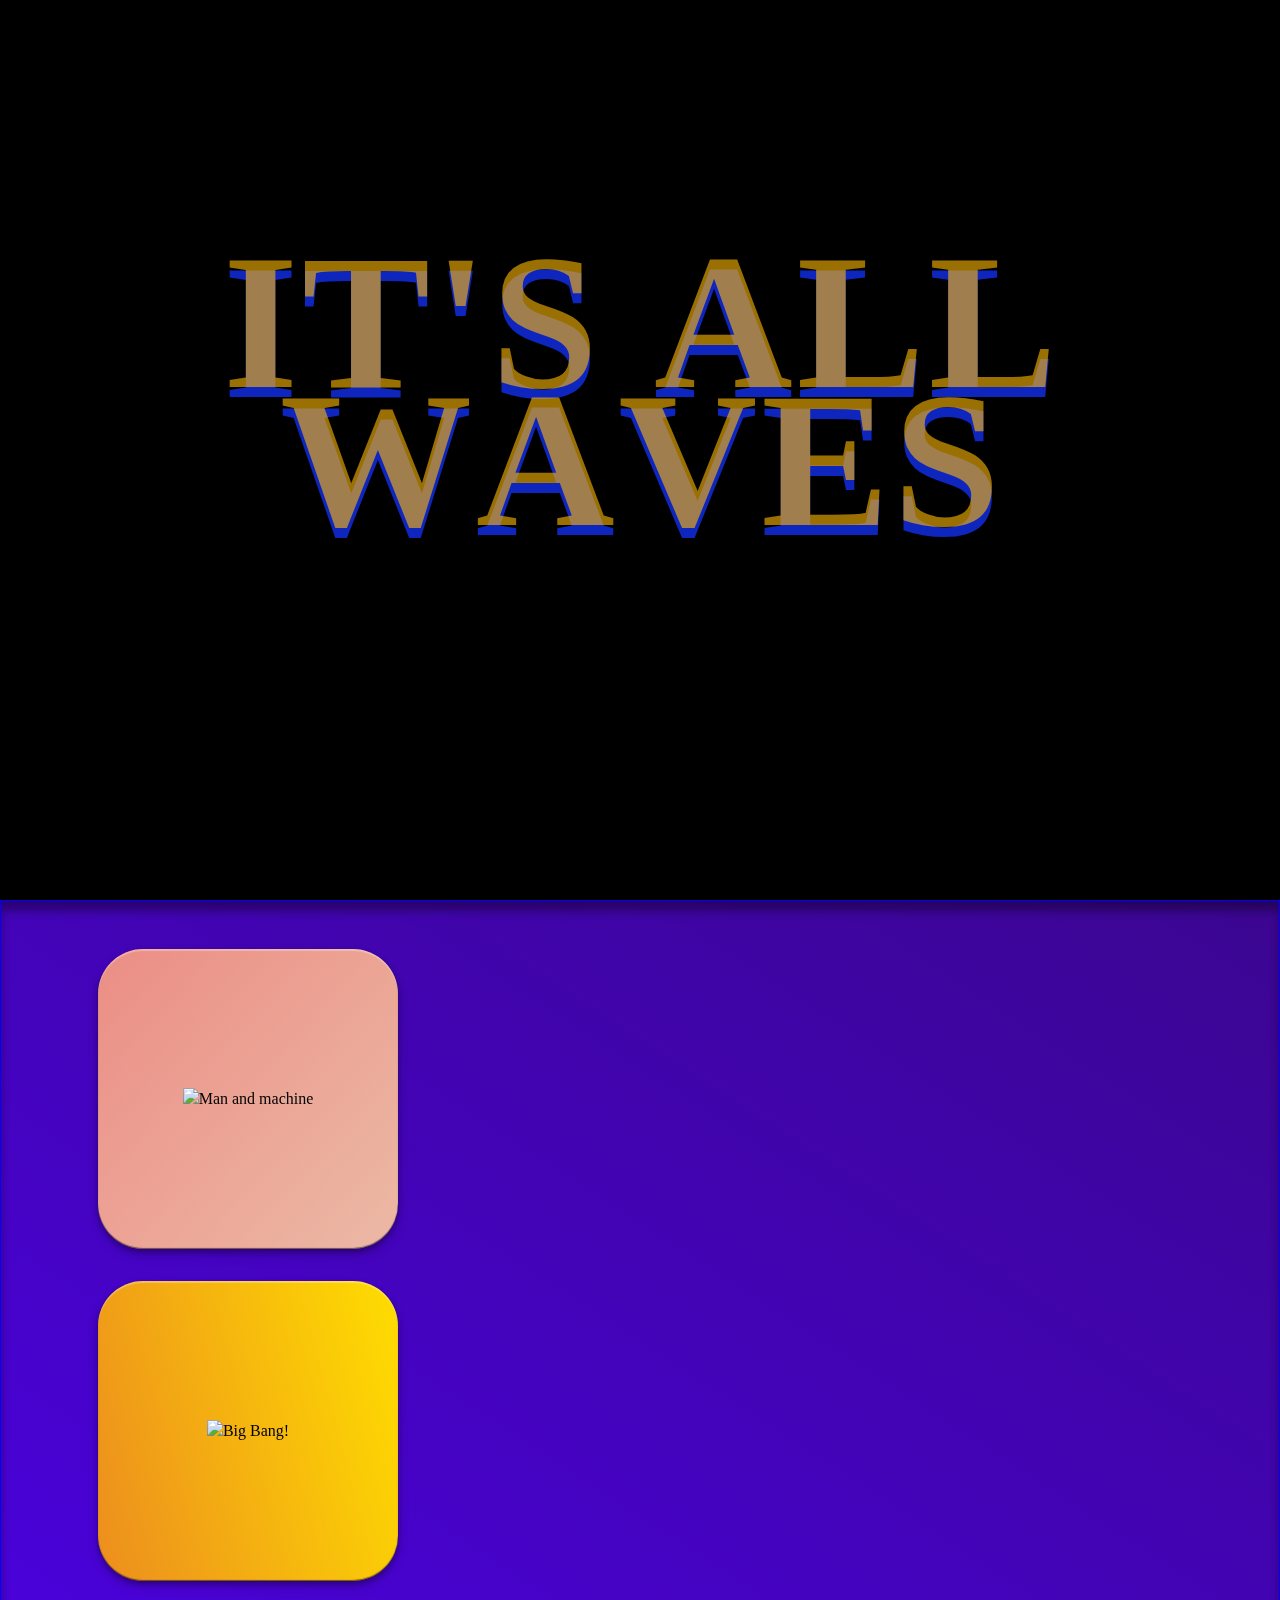
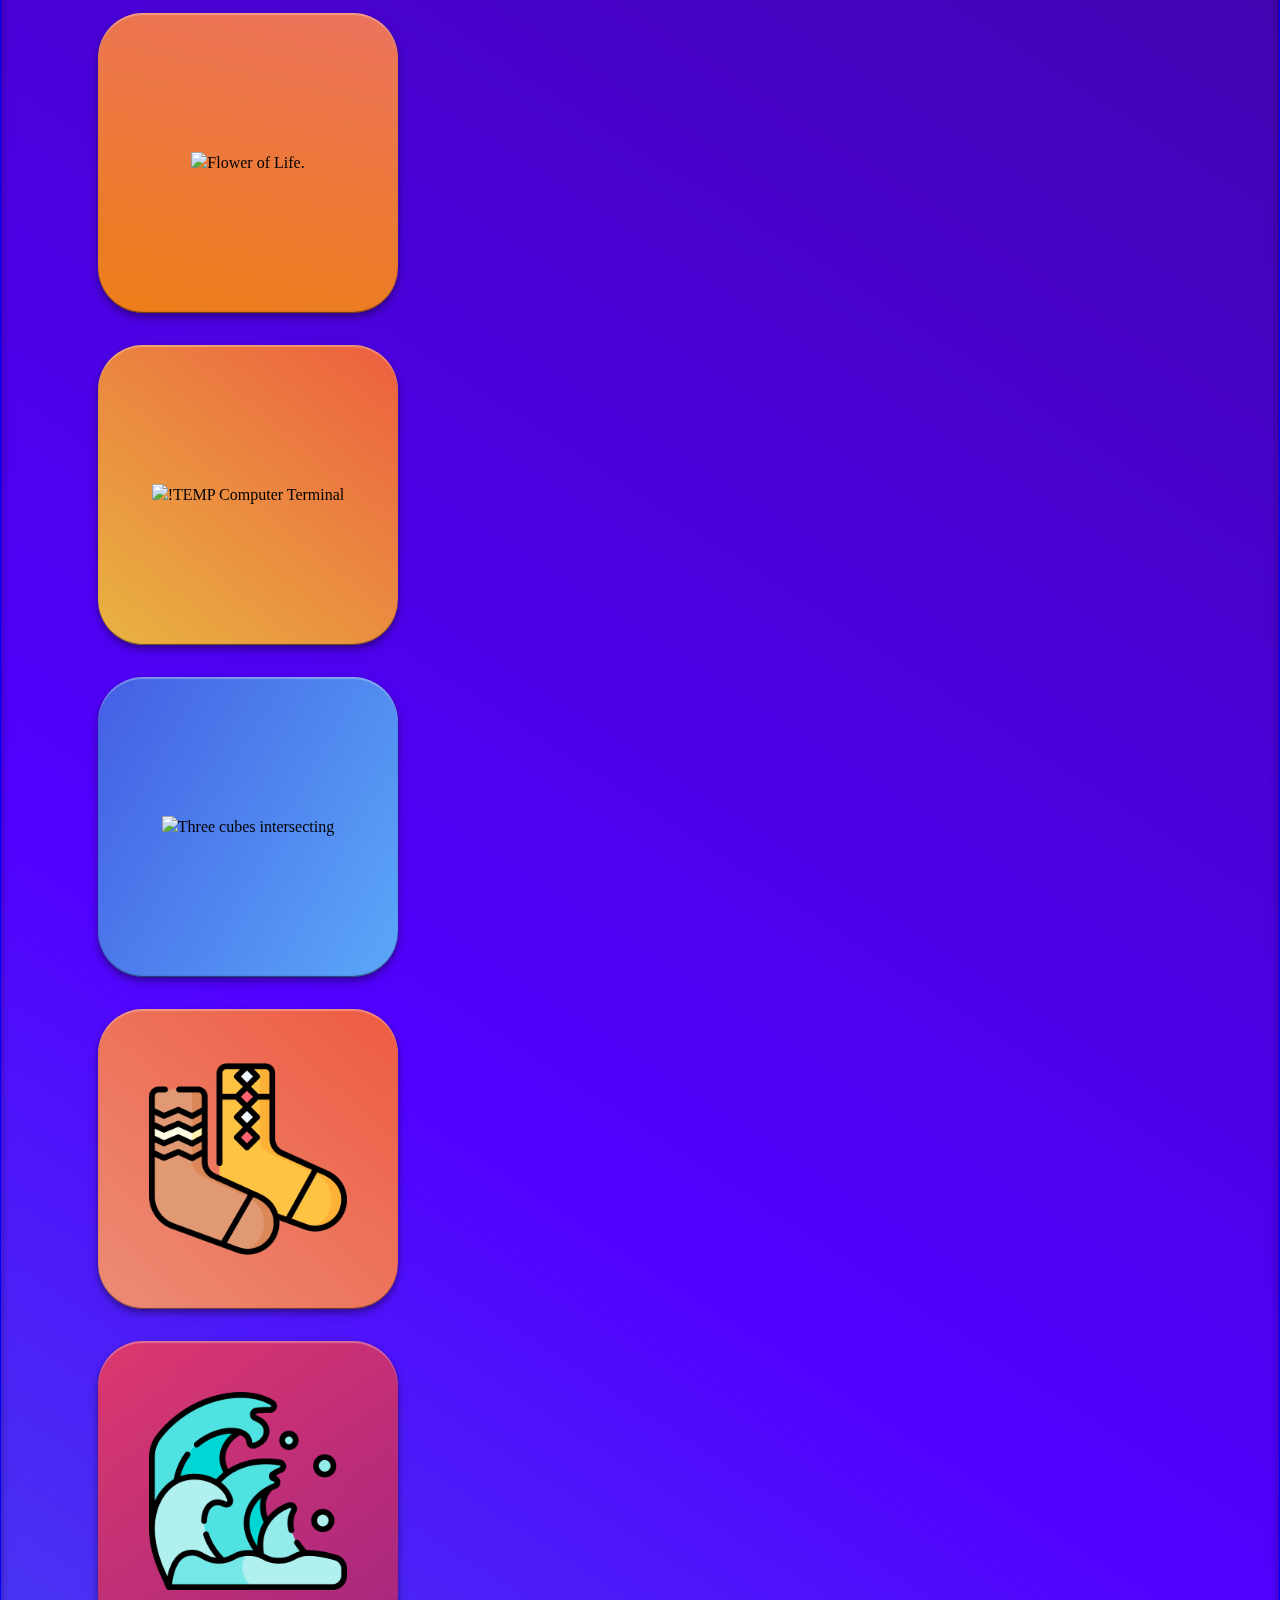
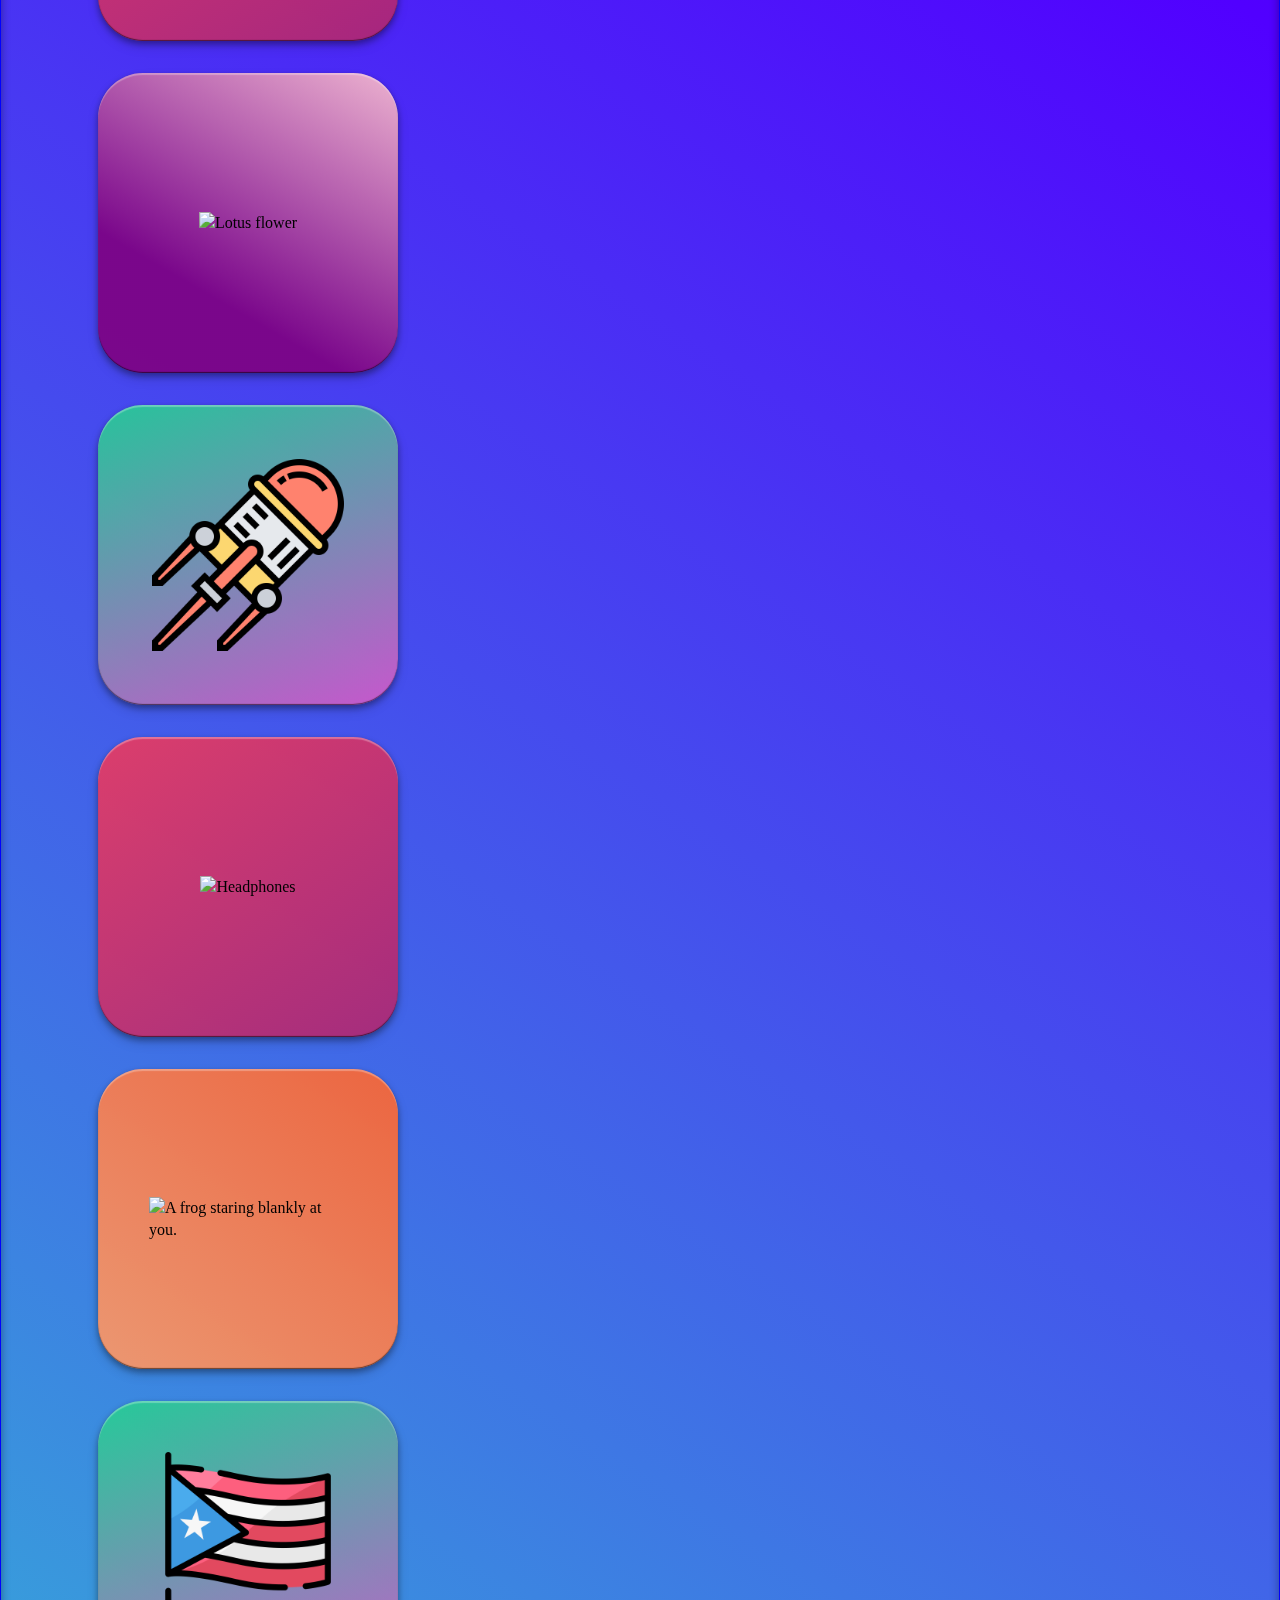
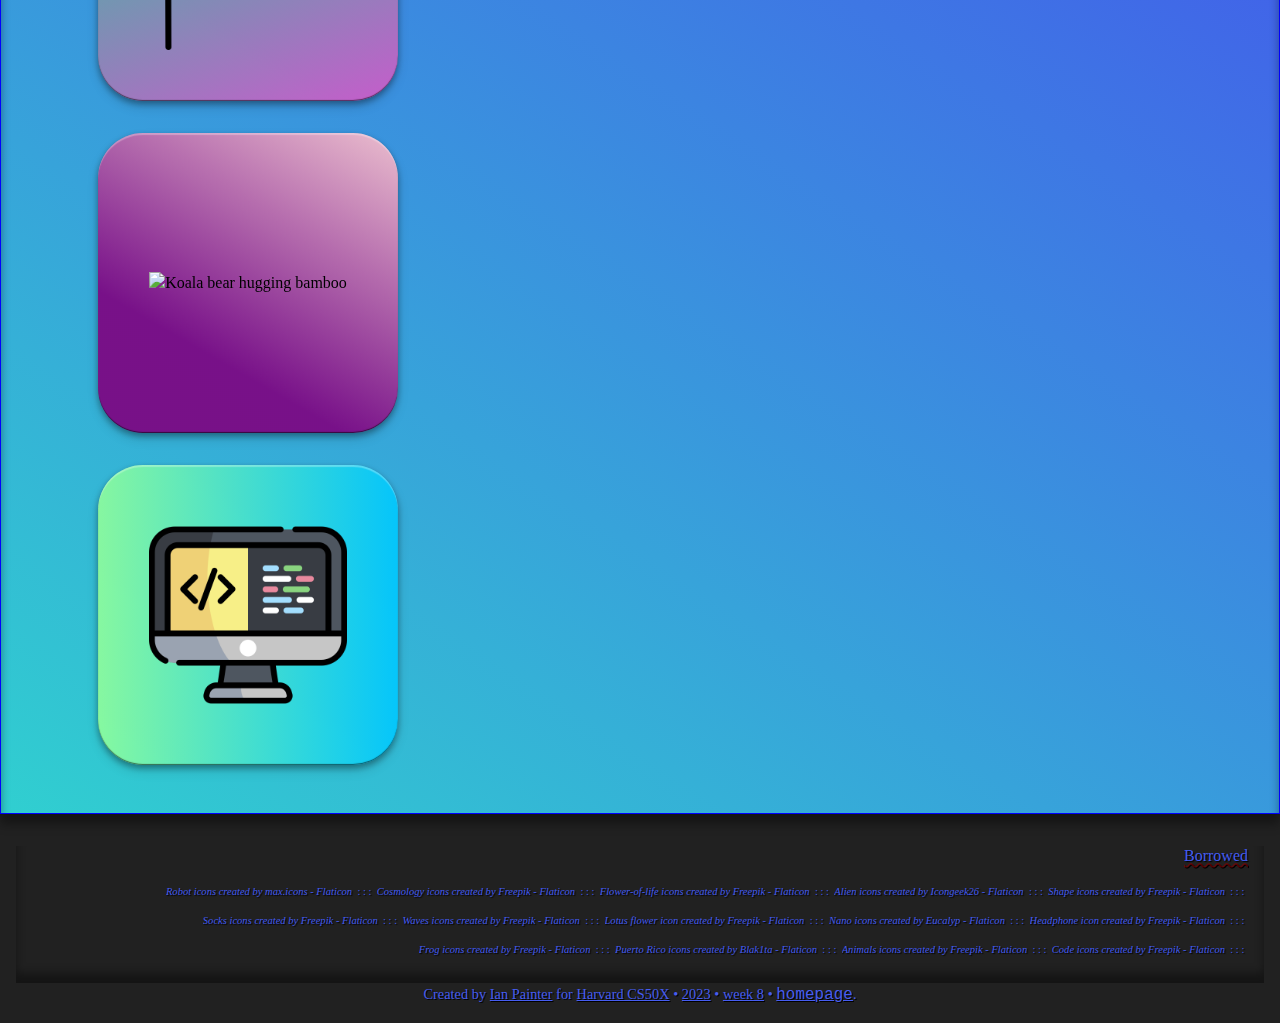
==== index.html @ 4d97101d "better structuring and semantics" ====
<!DOCTYPE html>
<html lang="en">

<head>
	<meta charset="UTF-8">
	<meta http-equiv="X-UA-Compatible" content="IE=edge">
	<meta name="viewport" content="width=device-width, initial-scale=1.0">
	<title>It's All Waves</title>
	<!-- bootstrap css -->
	<link rel="stylesheet" href="https://cdn.jsdelivr.net/npm/bootstrap@5.3.0-alpha3/dist/css/bootstrap.min.css">	
	<!-- custom css -->
	<link rel="stylesheet" href="styles.css">
	<!-- <link rel="stylesheet" href="flippy-card.css">	  -->
	<!-- favicon  -->
	<link rel="apple-touch-icon" sizes="180x180" href="favicon/apple-touch-icon.png">
	<link rel="icon" type="image/png" sizes="32x32" href="favicon/favicon-32x32.png">
	<link rel="icon" type="image/png" sizes="16x16" href="favicon/favicon-16x16.png">
	<link rel="manifest" href="favicon/site.webmanifest">
	<link rel="mask-icon" href="favicon/safari-pinned-tab.svg" color="#5bbad5">
	<link rel="shortcut icon" href="favicon/favicon.ico">
	<meta name="msapplication-TileColor" content="#da532c">
	<meta name="msapplication-config" content="favicon/browserconfig.xml">
	<meta name="theme-color" content="#212121">
</head>

<body>

	<header class="hero" role="banner">
		<!-- animated title ::: https://codepen.io/kiran-r-raj/pen/QWvaPwE -->
		<div class="hero-title">
			<div class="hero-text">
				<span style="--i:1">i</span>
				<span style="--i:2">t</span>
				<span style="--i:3">'</span>
				<span style="--i:4">s</span>
				<span style="--i:5">&nbsp;</span>
				<span style="--i:6">a</span>
				<span style="--i:7">l</span>
				<span style="--i:8">l</span>
			</div>
			<div class="hero-text">
				<span style="--i:10">w</span>
				<span style="--i:11">a</span>
				<span style="--i:12">v</span>
				<span style="--i:13">e</span>
				<span style="--i:15">s</span>
			</div>
		</div>
		<!-- video background -->
		<div class="video-container">
			<video playsinline autoplay muted loop id="background-video">
				<source src="img/facetv_240.webm" type="video/webm">
				<source src="img/facetv_360.mp4" type="video/mp4">
			</video>
		</div>
	</header>

	<main class="gradient">
		<!--  BOOTSTRAP V5 classes -->	
		<div class="cards-container d-flex align-items-center justify-content-center flex-wrap"></div>
	</main>

	<footer>
		<section class="credits">
			<h1>Borrowed</h1>
			<ul></ul>
		</section>
		<section class="site author">
			Created by <a href="https://github.com/its-all-waves" target="_blank">Ian Painter</a> for <a
				href="https://cs50.harvard.edu/x/" target="_blank">Harvard CS50X</a> • <a href="https://cs50.harvard.edu/x/2023"
				target="_blank">2023</a> • <a href="https://cs50.harvard.edu/x/2023/weeks/8/" target="_blank">week 8</a> • <a
				href="https://cs50.harvard.edu/x/2023/psets/8/homepage/" target="_blank"><code>homepage</code></a>.
		</section>
	</footer>
	
	<script src="thejs.js"></script>
</body>

</html>
---- styles.css ----
/* @import url('https://fonts.googleapis.com/css2?family=Bungee+Outline&family=Codystar&family=Comfortaa:wght@500;700&family=Gruppo&display=swap'); */
/*
Google Fonts...
font-family: 'Bungee Outline', cursive;
font-family: 'Codystar', cursive;
font-family: 'Comfortaa', cursive;
font-family: 'Gruppo', cursive;
*/

@font-face {
  font-family: Comfortaa;
  src: url("fonts/Comfortaa/Comfortaa-VariableFont_wght.ttf");
}

/*  ++++++++++++++++++++++++++++++++++++++++++++++++++++++++++++++++++++++++++++
Variables
*/

:root {
  --gradient-purple-blue: linear-gradient(30deg,
                          hsl(300, 100%, 20%, 1) 30%,
                          hsla(252, 100%, 45%, 1));
  --gradient-purple-pink: linear-gradient(30deg,
                          hsl(300, 100%, 25%, 0.9) 30%,
                          hsl(350, 100%, 88%, 0.9));
  --gradient-blue-green: linear-gradient(180deg,
                          hsl(153, 91%, 56%) 0%,
                          hsl(203, 100%, 50%) 100%);
  --gradient-pink-green: linear-gradient(to top,
                          hsl(210, 27%, 87%, 0.9) 0%,
                          hsl(350, 100%, 84%, 0.9) 0%,
                          hsl(111, 100%, 87%, 0.9) 100%);
  --gradient-yellow-pink: linear-gradient(-225deg,
                          hsl(42, 100%, 81%, 0.9) 0%,
                          hsl(6, 100%, 81%, 0.9) 48%,
                          hsl(343, 100%, 72%, 0.9) 100%);
  --gradient-pink-green2: linear-gradient(-20deg,
                          hsl(306, 60%, 59%, 0.9) 0%,
                          hsl(158, 71%, 48%, 0.9) 100%);
  --gradient-blue-green: linear-gradient(to right,
                          hsl(126, 98%, 78%, 0.9) 0%,
                          hsl(193, 100%, 50%, 0.9) 100%);

--gradient-coral-peachpuff: linear-gradient(
  132deg,
  hsla(14, 100%, 75%, 0.9),
  hsla(28, 100%, 82%, 0.9)
);
--gradient-atomictangerine-salmon: linear-gradient(
  311deg,
  hsla(20, 100%, 70%, 0.9),
  hsla(0, 100%, 70%, 0.9)
);
--gradient-limegreen-dodgerblue: linear-gradient(
  248deg,
  hsla(135, 100%, 50%, 0.9),
  hsla(210, 100%, 56%, 0.9)
);
--gradient-beige-tomato: linear-gradient(
  355deg,
  hsla(72, 44%, 90%, 0.9),
  hsla(9, 100%, 64%, 0.9)
);
/* IS THIS ONE FUCKED? */
--gradient-orange-yellow: linear-gradient(
  75deg,
  hsla(36, 100%, 52%, 0.9),
  hsla(52, 100%, 50%)
);
--gradient-skyblue-royalblue: linear-gradient(
  299deg,
  hsla(204, 93%, 67%, 0.9),
  hsla(225, 73%, 57%, 0.9)
);
--gradient-crimson-deeppink: linear-gradient(
  145deg,
  hsla(348, 83%, 58%, 0.9),
  hsla(327, 64%, 42%, 0.9)
);
--gradient-red-orangered: linear-gradient(
  222deg,
  hsla(16, 100%, 59%, 0.9),
  hsla(20, 100%, 70%, 0.9)
);
--gradient-gold-darkorange: linear-gradient(
  39deg,
  hsla(45, 96%, 58%, 0.9),
  hsla(17, 100%, 59%, 0.9)
);
--gradient-deepskyblue-blue: linear-gradient(
  106deg,
  hsla(195, 100%, 50%, 0.9),
  hsla(240, 100%, 50%, 0.9)
);
--gradient-darkorchid-darkviolet: linear-gradient(
  293deg,
  hsla(282, 80%, 58%, 0.9),
  hsla(274, 100%, 41%, 0.9)
);
--gradient-firebrick-sienna: linear-gradient(
  84deg,
  hsla(0, 68%, 34%, 0.9),
  hsla(19, 56%, 40%, 0.9)
);
--gradient-darkorange-coral: linear-gradient(
  13deg,
  hsla(33, 100%, 50%, 0.9),
  hsla(16, 100%, 66%, 0.9)
);
--gradient-steelblue-cornflowerblue: linear-gradient(
  84deg,
  hsla(207, 44%, 49%, 0.9),
  hsla(219, 79%, 66%, 0.9)
);
--gradient-palevioletred-hotpink: linear-gradient(
  13deg,
  hsla(340, 60%, 65%, 0.9),
  hsla(330, 100%, 71%, 0.9)
);

}

/*  ++++++++++++++++++++++++++++++++++++++++++++++++++++++++++++++++++++++++++++
General styles
*/
 
*,
::before,
::after {
  box-sizing: border-box;
}

html,
body,
main {
  padding: 0; 
  background-color: #212121;
}

html,
body,
p,
h1,
.card-back { margin: 0; }

body {
  font-family: 'Comfortaa', cursive;
  font-style: normal;
  font-weight: 500;
  line-height: 1.4em;
}

main {
  padding: 2rem;
  display: flex;
  flex-wrap: wrap;
  align-items: center;
  justify-content: center;
  border: 1px solid blue;
  box-shadow: 
    0 10px 10px hsla(0, 0%, 0%, 0.367),
    inset 0 10px 10px hsla(0, 0%, 0%, 0.367);
}

.credits {
  text-align: right;
  padding-bottom: 0.1em;
  /* padding-right: 1em; */
  box-shadow: inset 0 -10px 10px hsla(0, 0%, 0%, 0.384);
}

.credits,
.credits a {
  color: #445CF1;
  text-shadow: 1px 1px 1px black;
  text-decoration-line: none;
}

.credits h1 {
  text-decoration: underline wavy rgba(130, 0, 0, 0.648);
  font-size: 1rem;
}

.credits h1,
.credits ul {
  margin: 1em;
}

.credits li {
  list-style-type: none;
  display: inline-block;
  line-break: strict;
  white-space: nowrap;
  overflow: hidden;
  font-size: 0.66rem;
}

.credits a:hover {
  text-decoration-line: overline underline;
}

footer {
  text-align: center;
  color: rgb(70, 93, 241);
  font-size: 0.9rem;
  padding: 1rem;
  text-shadow: 1px 1px 0 black;
}

footer a {
  color: hsl(232, 86%, 61%);
  margin: 0;
  padding: 0;
}

footer a:hover {
  color: hsl(232, 86%, 75%);
  font-size: 1.06em;
}

footer code {
  font-family: 'Courier New', Courier, monospace;
  font-size: 1.11em;
}

dl {
  text-align: left;
  margin-top: -1em;
  font-size: 0.81em;
  line-height: 1.2em;
}

dt {
font-style: italic;
}

blockquote {
  padding: 0;
  margin: 0.3em;
  font-style: italic;
  font-size: 0.9em;
  color: hsl(255, 10%, 80%) 
}


/*  ++++++++++++++++++++++++++++++++++++++++++++++++++++++++++++++++++++++++++++
Flippy card styles 
*/

.container .box {
  width: 300px;
  aspect-ratio: 1/1;
  margin: 1em;
  animation: shake-n-wave ease 24s infinite;
}

@keyframes shake-n-wave {
  0% { transform: translate(0px, 0px) rotate(0deg) translate3d(0,0,0); }
  10% { transform: translate(-1px, -2px) rotate(-1deg); }
  20% { transform: translate(-3px, 0px) rotate(1deg); }
  30% { transform: translate(3px, 2px) rotate(0deg); }
  40% { transform: translate(1px, -1px) rotate(1deg); }
  50% { transform: translate(-1px, 2px) rotate(-1deg) translate3d(0,-25px,0); }
  60% { transform: translate(-3px, 1px) rotate(0deg); }
  70% { transform: translate(3px, 1px) rotate(-1deg); }
  80% { transform: translate(-1px, -1px) rotate(1deg); }
  90% { transform: translate(1px, 2px) rotate(0deg); }
  100% { transform: translate(0px, 0px) rotate(0deg) translate3d(0,0,0); }
}

.card-front, .card-back {
  border-radius: 15%;
}

/* Only need shadow on front, specifically, but adding to back solves a problem with graphical artifacting at the edges of the tile, during animation. It also doubles the shadow upone card reversal. */ 
.card-front, .card-back {
  box-shadow: inset 0px 2px 1px hsla(0, 0%, 100%, 0.291),
              inset 0px -1px 1px hsla(0, 0%, 0%, 0.551),
                    0px 3px 6px hsla(0, 0%, 0%, 0.343),
                    0px 6px 12px hsla(0, 0%, 0%, 0.134);
}

.card-front {
  color: black;
  display: flex;
  align-items: center;
  justify-content: center;
}

.card-front,
.card-front img {
  -webkit-user-select: none;
  -khtml-user-select: none;
  -moz-user-select: none;
  -o-user-select: none;
  user-select: none;
}

.card-back {
  color: hsl(255, 10%, 90%);
  transform: rotateY(180deg);
  padding: 1.8rem;
  text-shadow: 0 1px 01px #212121;
  /* THE OFFENDING LINE. (overflow-y: ...)
  On iOS 16.4, I could not tap the links that are on the left side of their container. If the link stretched to the right half of the container, it was tappable. Odd!
  overflow-y: scroll; */
  font-size: 21px;
  line-height: 1.4em;
}

.container .box .card-back div a {
  color:hsla(0, 0%, 100%, 0.9);
  text-decoration: none;
  font-weight: bolder;
  animation: link-color 18s ease-in-out infinite;
}

@keyframes link-color {
  0%, 100% { color:hsla(0, 0%, 100%, 0.9); }
  25% { color: hsl(17, 80%, 60%, 0.9); }
  50% { color:hsla(0, 0%, 100%, 0.9); }
  75% { color:hsl(167, 80%, 60%, 0.9); }
}

/* Hide scrollbars */
.card-back div {
  -ms-overflow-style: none;  /* IE and Edge */
  scrollbar-width: none;  /* Firefox */
}
.card-back div::-webkit-scrollbar {
  display: none;
}

.container .box .body .card-front img {
  max-width: 66%;
  max-height: 66%;
}

.card-back div {
  text-align: center;
  height: calc(300px - 45px);
  overflow-y: auto;
  border-radius: 6%;
}

#puerto-rico h2 {
  font-size: 1.5rem;
  margin: 0;
  margin-bottom: -1em;
}


/*++++++++++++++++++++++++++++++++++++++++++++++++++++++++++++++++++++++++++++++++
Flippy card flippy stuff
https://bbbootstrap.com/snippets/bootstrap-5-flipping-cards-for-catalog-29291738# */

.container,
.container .box,
.container .box .body,
.card-front,
.card-back,
.card-back div {
    /* transform-style: preserve-3d; */
}

.container .box .body,
.card-front,
.card-back {
  position: absolute;
  top: 0;
  left: 0;
  width: 100%;
  height: 100%;
  transform-style: preserve-3d;
}

.container .box {
  perspective: 1000px
  /* background-color: transparent; */
  /* pointer-events: auto */
}

.container .box .body,
.card-front,
.card-back {
    position: absolute;
    top: 0;
    left: 0;
    width: 100%;
    height: 100%;
}

.container .box .body {
    transition: 0.9s ease;
}

.container .box:hover .body,
.container .box .body .card-back {
    transform: rotateY(180deg);
}

.card-back,
.card-front,
.card-back div {
  -webkit-backface-visibility: hidden;
  -moz-backface-visibility: hidden;
  backface-visibility: hidden;
}

/* Position the front and back side */
.card-back div{
  transform: translateZ(1px);
}

/*++++++++++++++++++++++++++++++++++++++++++++++++++++++++++++++++++++++++++++++++
Video background stuff
https://www.w3schools.com/howto/howto_css_fullscreen_video.asp
*/

/* Style the video: 100% width and height to cover the entire window */
#background-video {
  height: 100%;
  width: fit-content;
 
  /* Center my face on the screen and stretch the vid back to compensate */
  margin-left: -60px;
  object-fit: cover;
}

.video-container {
  display: flex;
  justify-content: center;
  right: 0;
  bottom: 0;
  height: 100svh;
  overflow: hidden;
  background-color: black; 
}

/*++++++++++++++++++++++++++++++++++++++++++++++++++++++++++++++++++++++++++++++++
Animated background gradient stuff
*/

.gradient {
  background: linear-gradient(33deg, rgba(48,207,208,1), rgb(81, 0, 255), rgba(51,8,103,1) 80%);
  background-size: 400% 100%;
  animation: gradient-fade 24s ease infinite;
  height: 100%;
}

@keyframes gradient-fade {
  0% {
    background-position: 0% 50%;
  }
  50% {
    background-position: 100% 50%;
  }
  100% {
    background-position: 0% 50%;
  }
}


/*++++++++++++++++++++++++++++++++++++++++++++++++++++++++++++++++++++++++++++++++
Animated hero title stuff - https://codepen.io/kiran-r-raj/pen/QWvaPwE
*/

.hero-title {
  position: absolute;
  width: 100%;
  min-height: 100svh;
  display: flex;
  justify-content: center;
  align-items: center;
  flex-direction: column;
}

.hero-text {
  /* width: 400px;
  height: 200px;
  position: relative;
  display: flex;
  justify-content: center;
  align-items: center; */
}

.hero-text span {
  font-weight: bolder;
  text-shadow: 
    0rem 0.6rem 0rem hsl(232, 86%, 40%);
  text-transform: uppercase;
  font-size: 15vw;
  margin-bottom: 0.6em;
  display: inline-block;
  color: hsla(43, 100%, 51%, 0.607);
  animation: zoomup 6s ease-in-out infinite;
  animation-delay: calc(300ms * var(--i));
}

@keyframes zoomup {
  0%,
  100% {
    transform: scale(1);
    color:hsla(43, 100%, 51%, 0.607);
    /* opacity: 0; */
    blur: 20px;
  }

  50% {
    /* opacity: 1.0; */
    transform: scale(-1) translateY(-6rem) ;
    filter: blur(1px);
    color:hsla(232, 86%, 61%, 0.612)
  }
}
---- flippy-card.css ----
/* https://bbbootstrap.com/snippets/bootstrap-5-flipping-cards-for-catalog-29291738# */

/* .container {
    transform-style: preserve-3d;
} */

/* .container .box {
    position: relative;
    width: 300px;
    height: 300px;
    margin: 20px;
    transform-style: preserve-3d;
    perspective: 1000px;
} */

.container .box .body,
.card-front,
.card-back {
    position: absolute;
    top: 0;
    left: 0;
    width: 100%;
    height: 100%;
    transform-style: preserve-3d;
}

/* .container .box .body {
    transition: 0.9s ease;
} */

/* .container .box:hover .body,
.container .box .body .card-back {
    transform: rotateY(180deg);
} */

/* .container .box .body .card-front img {
    position: absolute;
    top: 0;
    left: 0;
    width: 100%;
    height: 100%;
    object-fit: cover;
    border-radius: 15%;
} */

/* .container .box .body .card-back div {
    transform-style: preserve-3d;
    padding: 20px;
    background: linear-gradient(45deg, #FE0061, #FFEB3B);
    transform: translateZ(100px);
} */
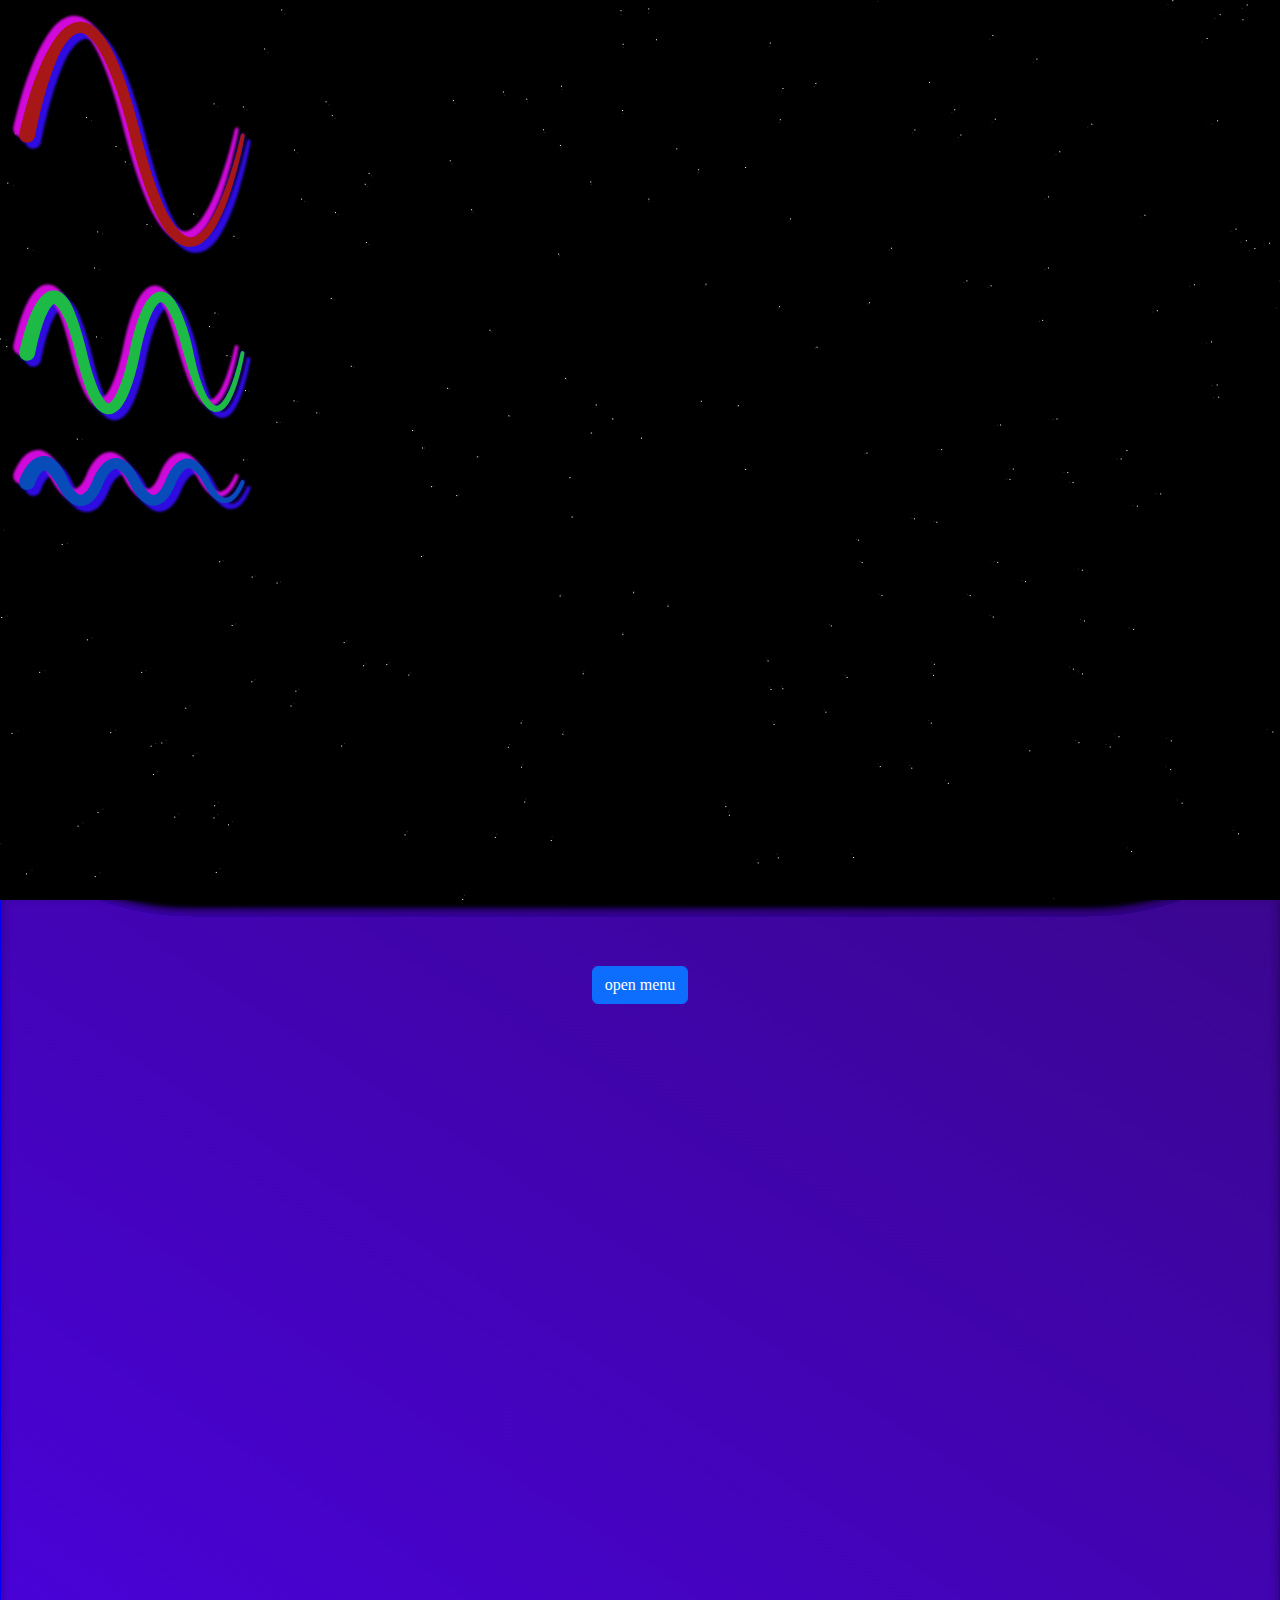
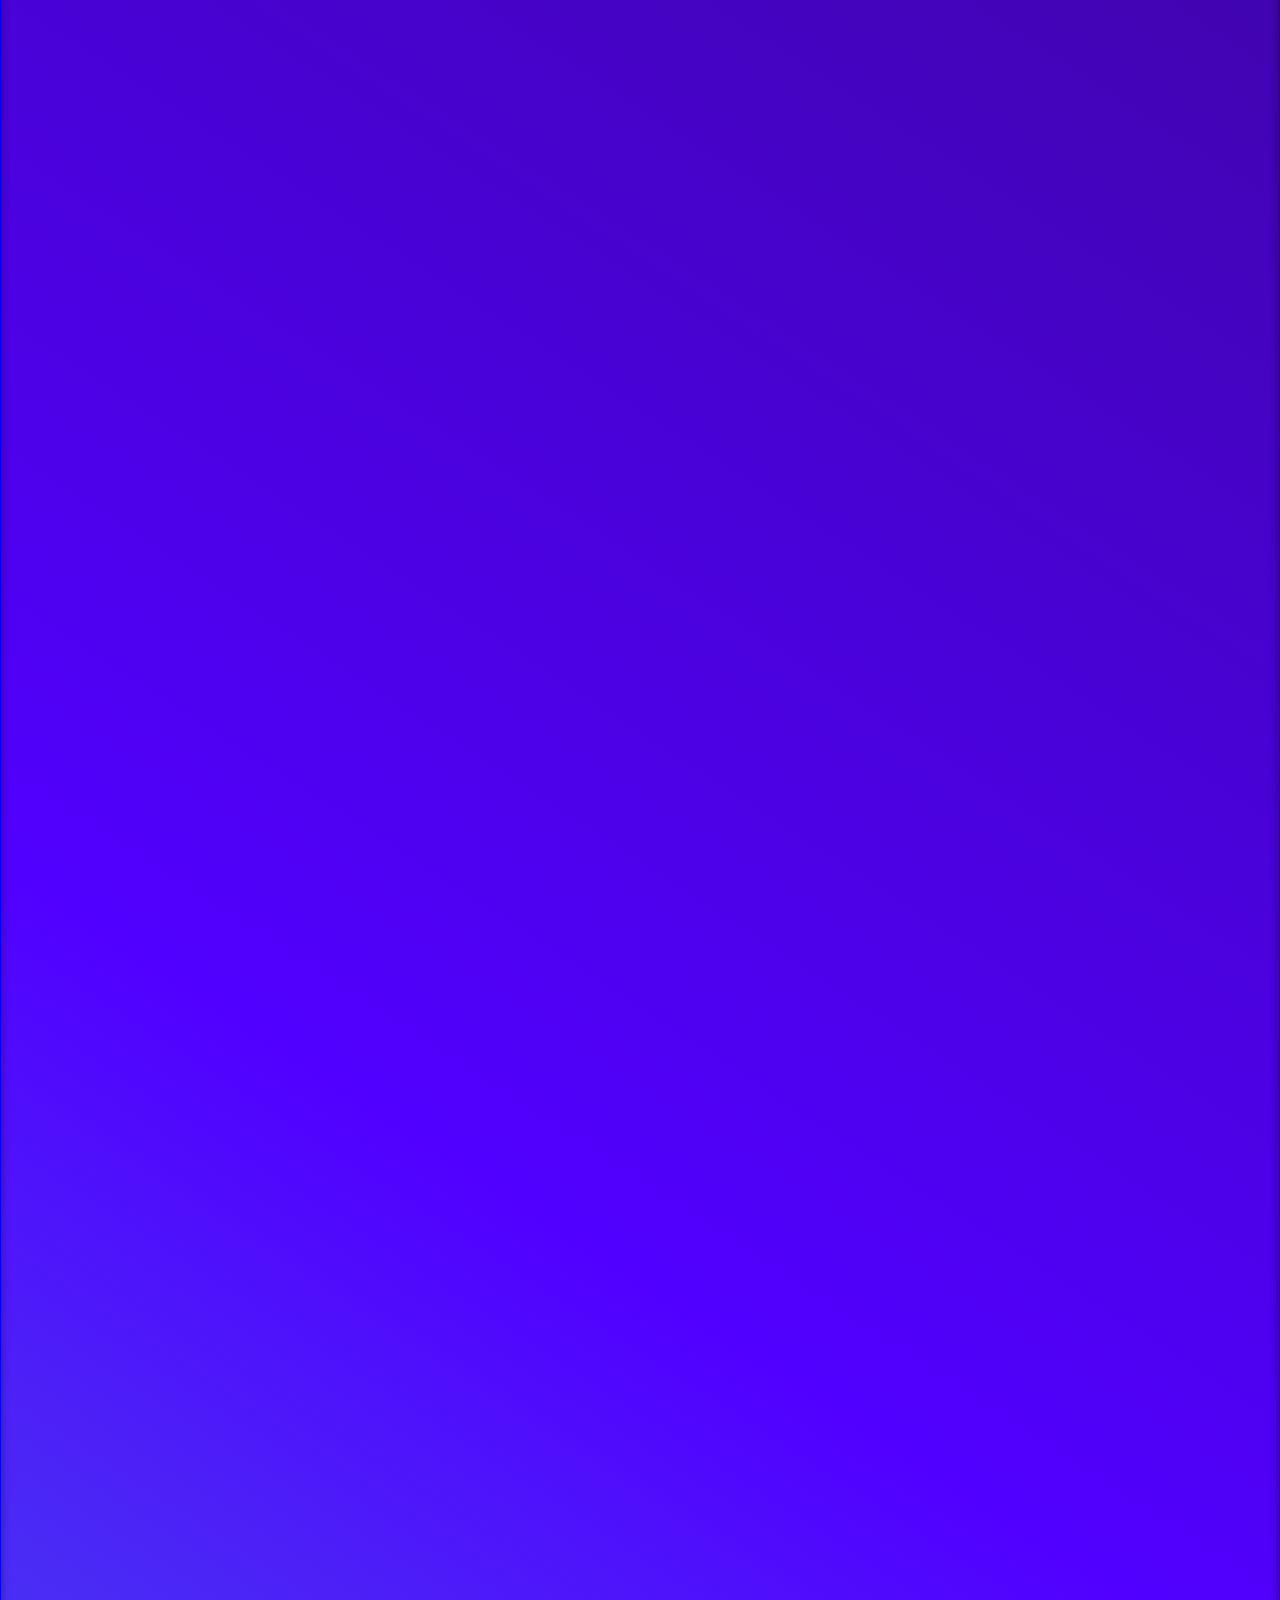
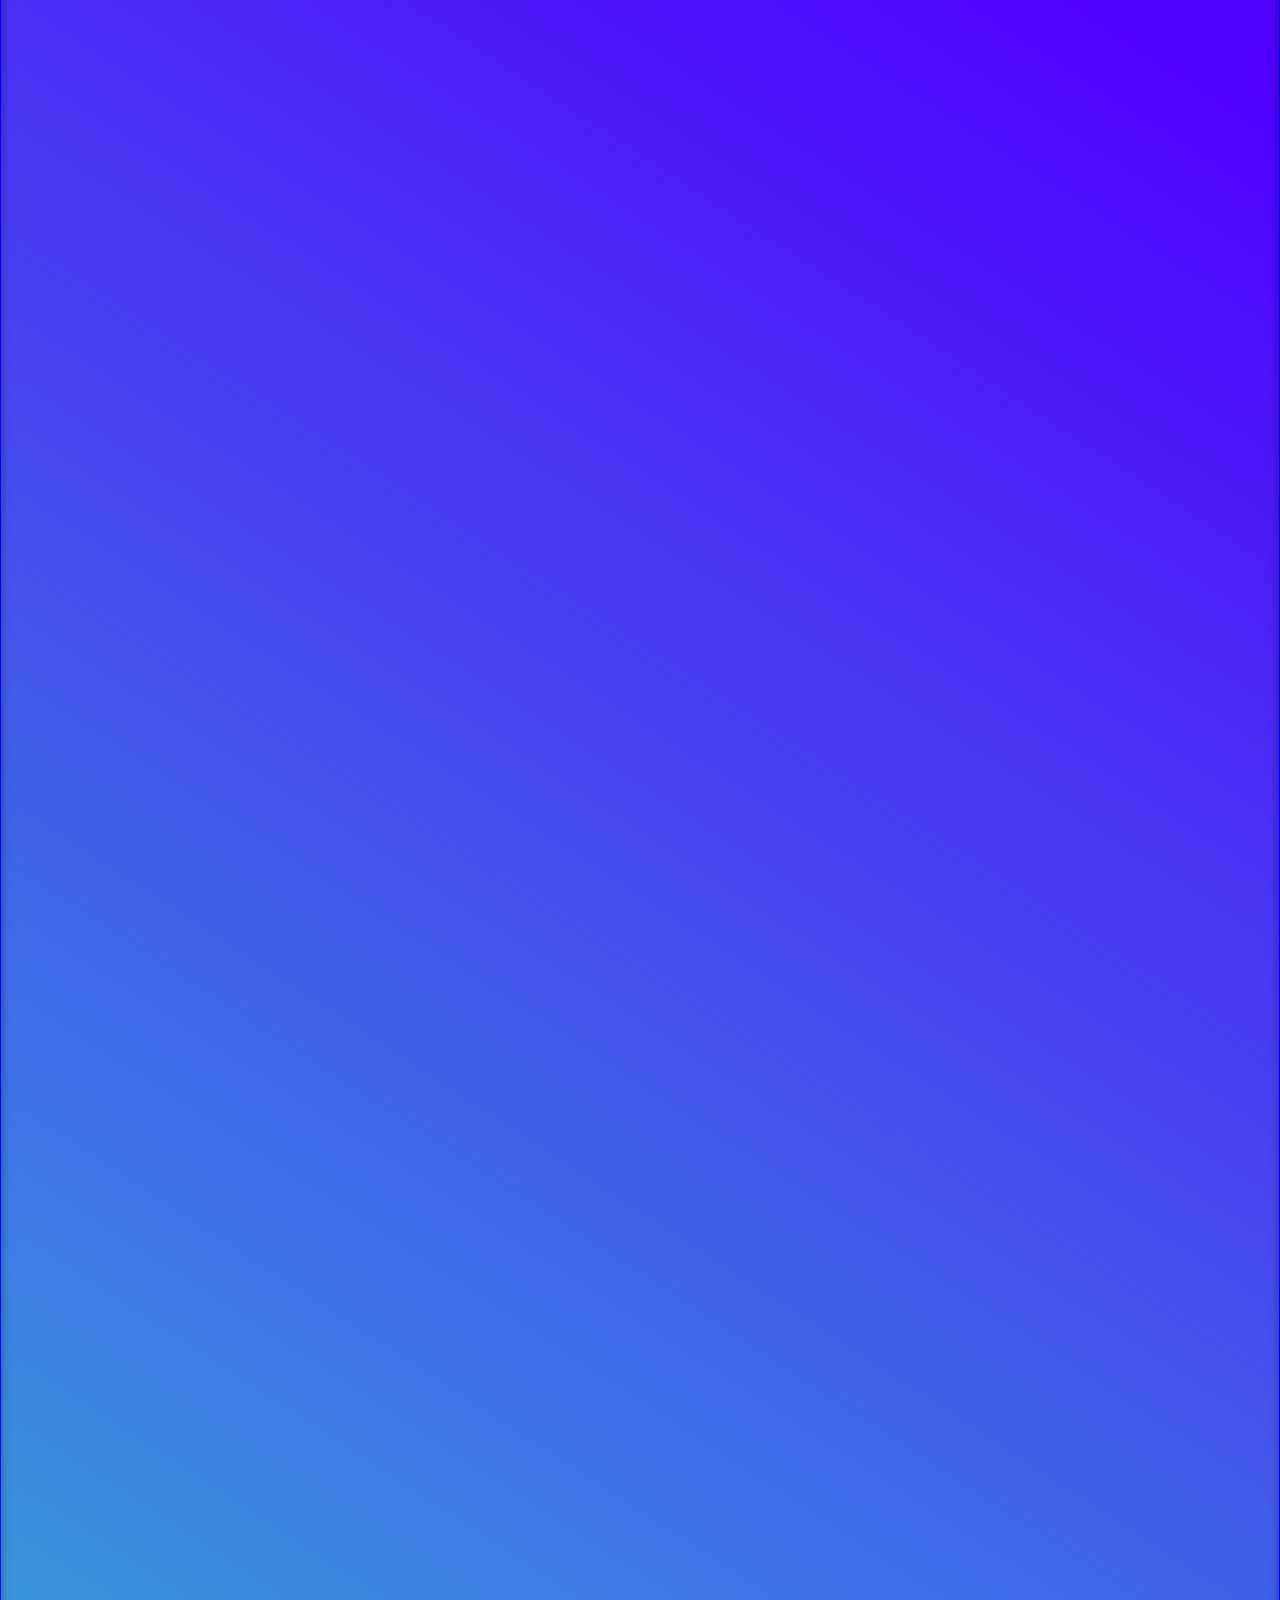
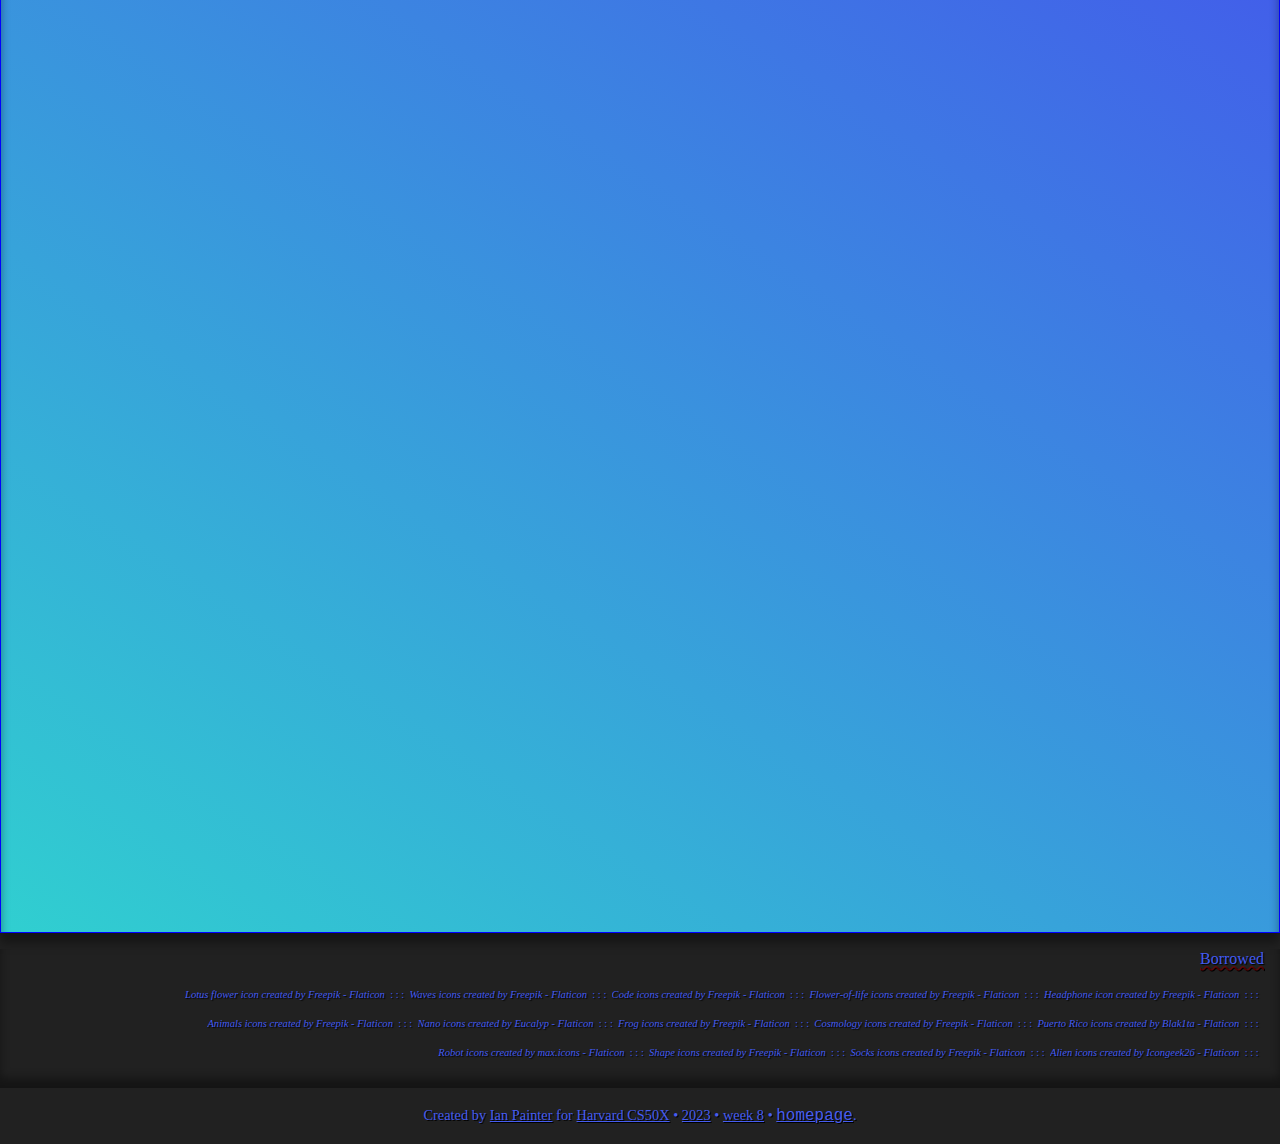
==== commit 1bdc4ec7: "menu: add flying stars bg" ====
--- a/index.html
+++ b/index.html
@@ -7,10 +7,9 @@
 	<meta name="viewport" content="width=device-width, initial-scale=1.0">
 	<title>It's All Waves</title>
 	<!-- bootstrap css -->
-	<link rel="stylesheet" href="https://cdn.jsdelivr.net/npm/bootstrap@5.3.0-alpha3/dist/css/bootstrap.min.css">	
+	<link rel="stylesheet" href="https://cdn.jsdelivr.net/npm/bootstrap@5.3.0-alpha3/dist/css/bootstrap.min.css">
 	<!-- custom css -->
-	<link rel="stylesheet" href="styles.css">
-	<!-- <link rel="stylesheet" href="flippy-card.css">	  -->
+	<link rel="stylesheet" href="index.css">
 	<!-- favicon  -->
 	<link rel="apple-touch-icon" sizes="180x180" href="favicon/apple-touch-icon.png">
 	<link rel="icon" type="image/png" sizes="32x32" href="favicon/favicon-32x32.png">
@@ -56,7 +55,10 @@
 	</header>
 
 	<main class="gradient">
-		<!--  BOOTSTRAP V5 classes -->	
+		<a class="btn btn-primary" id="menu-button" data-bs-toggle="offcanvas" href="#offcanvasMenu" role="button"
+			aria-controls="offcanvasMenu">
+			open menu
+		</a>
 		<div class="cards-container d-flex align-items-center justify-content-center flex-wrap"></div>
 	</main>
 
@@ -65,15 +67,72 @@
 			<h1>Borrowed</h1>
 			<ul></ul>
 		</section>
-		<section class="site author">
+		<section class="site-author">
 			Created by <a href="https://github.com/its-all-waves" target="_blank">Ian Painter</a> for <a
 				href="https://cs50.harvard.edu/x/" target="_blank">Harvard CS50X</a> • <a href="https://cs50.harvard.edu/x/2023"
 				target="_blank">2023</a> • <a href="https://cs50.harvard.edu/x/2023/weeks/8/" target="_blank">week 8</a> • <a
 				href="https://cs50.harvard.edu/x/2023/psets/8/homepage/" target="_blank"><code>homepage</code></a>.
 		</section>
 	</footer>
+
+	<!-- OFFCANVAS MENU // SHOW TEMPORARILY -->
+	<div class="offcanvas show offcanvas-top" tabindex="-1" id="offcanvasMenu" data-bs-theme="dark"
+		aria-labelledby="offcanvasMenuLabel">
+		
+		<!-- RED WAVE -->
+		<svg id="red-wave" stroke-miterlimit="10"
+			style="fill-rule:nonzero;clip-rule:evenodd;stroke-linecap:round;stroke-linejoin:round;" version="1.1"
+			viewBox="0 0 2000 2000" width="100%" xml:space="preserve" xmlns="http://www.w3.org/2000/svg"
+			xmlns:xlink="http://www.w3.org/1999/xlink">
+			<defs />
+			<g id="Layer-1">
+				<g opacity="1">
+					<path
+						d="M600.719 161.719C595.85 161.566 590.986 161.643 586.125 161.969C579.113 162.438 572.129 163.406 565.25 164.844C520.76 174.139 483.117 202.497 452.656 235.125C439.081 249.666 426.816 265.284 415.188 281.406C405.926 294.247 397.016 307.321 388.625 320.75C385.396 325.919 382.203 331.133 379.094 336.375C376.73 340.36 374.448 344.372 372.062 348.344C358.89 370.275 346.343 392.582 334.656 415.344C328.989 426.381 323.612 437.564 318.312 448.781C308.087 470.423 298.403 492.271 289.219 514.375C273.999 551.006 259.971 588.12 246.875 625.562C236.929 653.998 227.529 682.636 218.5 711.375C203.162 760.199 189.027 809.415 176 858.906C168.584 887.08 161.508 915.341 154.781 943.688C151.022 959.528 147.217 975.364 143.938 991.312C137.656 1023.45 158.617 1054.59 190.75 1060.88C222.883 1067.16 254 1046.2 260.281 1014.06C260.997 1009.18 262.074 1004.34 263 999.5C264.735 990.426 266.542 981.367 268.375 972.312C273.725 945.879 279.406 919.488 285.375 893.188C292.442 862.048 299.924 831.027 307.719 800.062C317.853 759.806 328.65 719.699 340.375 679.875C352.652 638.177 365.763 596.77 379.969 555.688C388.149 532.031 396.927 508.558 405.969 485.219C409.987 474.848 414.242 464.572 418.531 454.312C422.445 444.952 426.366 435.624 430.469 426.344C434.002 418.353 437.691 410.424 441.438 402.531C443.547 398.087 445.622 393.577 447.906 389.219C453.912 377.758 460.425 366.566 467.125 355.5C470.456 349.998 473.894 344.544 477.406 339.156C479.579 335.822 481.784 332.491 484.094 329.25C493.302 316.329 503.136 303.82 513.938 292.188C517.681 288.156 521.532 284.246 525.531 280.469C528.902 277.285 532.389 274.197 535.969 271.25C553.749 256.611 575.6 244.073 599.375 245.25C613.469 245.948 626.876 251.329 638.844 258.562C655.784 268.801 670.447 282.609 683.625 297.281C706.905 323.2 726.26 352.715 743.656 382.812C766.182 421.785 785.632 462.507 803.469 503.812C829.11 563.194 851.315 624.005 871.875 685.312C897.499 761.721 920.286 839.087 941.438 916.844C947.447 938.934 953.313 961.059 959.062 983.219C967.969 1017.55 976.662 1051.93 985.844 1086.19C1010.4 1177.83 1037.06 1268.98 1067.53 1358.84C1081.93 1401.3 1097.22 1443.48 1113.84 1485.12C1128.2 1521.07 1143.55 1556.61 1160.38 1591.47C1172.09 1615.73 1184.54 1639.66 1198.06 1662.97C1210.42 1684.27 1223.65 1705.08 1238.22 1724.94C1257.8 1751.64 1279.76 1776.98 1306.09 1797.25C1321.62 1809.21 1338.6 1819.71 1356.94 1826.78C1368.43 1831.22 1380.63 1834.19 1392.84 1835.69C1402.15 1836.82 1411.56 1837.06 1420.91 1836.38C1428.23 1835.84 1435.53 1834.71 1442.69 1833.06C1487.24 1822.8 1523.76 1792.82 1553.03 1758.91C1568.48 1741.01 1582.15 1721.67 1594.81 1701.72C1614.22 1671.14 1630.86 1638.82 1646.09 1606C1663.55 1568.4 1679.02 1529.89 1693.28 1490.97C1707.54 1452.05 1720.54 1412.67 1732.53 1373C1753.88 1302.4 1772.68 1231.03 1789.38 1159.19C1796.13 1130.14 1802.5 1100.99 1808.53 1071.78C1812.77 1051.25 1816.89 1030.67 1820.59 1010.03C1822.12 1002.24 1817.01 994.711 1809.22 993.188C1801.43 991.664 1793.9 996.738 1792.38 1004.53C1781.3 1054.83 1768.57 1104.79 1755 1154.47C1737.51 1218.48 1718.32 1282.07 1696.69 1344.81C1674.36 1409.57 1649.82 1473.64 1620.81 1535.72C1603.19 1573.43 1583.8 1610.61 1561.25 1645.62C1544.49 1671.66 1526.1 1696.88 1504.25 1718.91C1500.23 1722.96 1496.09 1726.9 1491.81 1730.69C1488.53 1733.58 1485.18 1736.36 1481.72 1739.03C1462.93 1753.54 1440.29 1765.67 1415.91 1764.72C1408.23 1764.42 1400.65 1762.79 1393.44 1760.19C1390.37 1759.08 1387.41 1757.74 1384.44 1756.41C1366.88 1748.53 1351.85 1735.98 1338.34 1722.47C1335.21 1719.33 1332.06 1716.19 1329.03 1712.94C1317.89 1700.98 1307.73 1688.15 1298.22 1674.88C1287.04 1659.27 1276.75 1643.04 1267.06 1626.47C1243.05 1585.38 1222.66 1542.26 1203.97 1498.53C1179.51 1441.31 1158.26 1382.72 1138.62 1323.69C1112.46 1245.04 1089.41 1165.4 1068.09 1085.31C1062.21 1063.19 1056.44 1041.04 1050.81 1018.84C1045.53 998.03 1040.4 977.182 1035.09 956.375C1028.83 931.822 1022.42 907.313 1015.84 882.844C993.228 798.73 968.713 715.055 940.719 632.562C926.967 592.04 912.302 551.807 896.438 512.062C882.179 476.34 866.949 441 850.125 406.406C837.449 380.342 823.9 354.666 809.031 329.781C797.102 309.816 784.334 290.337 770.344 271.75C751.018 246.075 729.268 221.841 703.781 202.125C688.54 190.335 671.898 180.21 653.969 173.062C641.554 168.113 628.541 164.603 615.281 162.875C610.45 162.245 605.587 161.871 600.719 161.719Z"
+						fill="#a81717" stroke="none" />
+				</g>
+			</g>
+		</svg>
+		<!-- GREEN WAVE -->
+		<svg id="green-wave" stroke-miterlimit="10"
+			style="fill-rule:nonzero;clip-rule:evenodd;stroke-linecap:round;stroke-linejoin:round;" version="1.1"
+			viewBox="0 0 2000 2000" width="100%" xml:space="preserve" xmlns="http://www.w3.org/2000/svg"
+			xmlns:xlink="http://www.w3.org/1999/xlink">
+			<defs />
+			<g id="Layer-1">
+				<g opacity="1">
+					<path
+						d="M399.875 541.562C395.737 541.546 391.61 541.797 387.5 542.281C361.167 545.385 337.467 558.718 318 576.25C307.873 585.371 298.823 595.592 290.469 606.344C278.474 621.782 268.052 638.484 258.625 655.594C237.719 693.537 220.998 733.707 206.281 774.406C190.232 818.791 176.653 864.061 164.5 909.656C159.655 927.834 155.069 946.065 150.75 964.375C148.41 974.298 146.033 984.251 144.031 994.25C137.831 1026.4 158.851 1057.49 191 1063.69C223.149 1069.89 254.237 1048.84 260.438 1016.69C260.421 1016.75 260.458 1016.56 260.469 1016.5C260.488 1016.39 260.512 1016.3 260.531 1016.19C260.593 1015.84 260.656 1015.5 260.719 1015.16C260.875 1014.29 261.027 1013.43 261.188 1012.56C261.669 1009.96 262.155 1007.35 262.656 1004.75C264.143 997.032 265.711 989.32 267.312 981.625C272.05 958.857 277.196 936.169 282.781 913.594C292.918 872.626 304.38 831.974 317.938 792C324.259 773.36 331.136 754.933 338.75 736.781C344.435 723.229 350.611 709.811 357.594 696.875C361.927 688.847 366.548 681.016 371.531 673.375C375.914 666.654 380.731 660.172 386.188 654.281C388.183 652.127 390.301 650.069 392.531 648.156C393.756 647.106 395.015 646.104 396.344 645.188C397.505 644.386 398.732 643.702 399.969 643.031C400.193 642.909 400.462 642.794 400.656 642.625C400.874 642.436 400.935 642.213 401.281 642.156C402.43 641.968 403.834 642.624 404.844 643.062C405.645 643.411 406.427 643.821 407.188 644.25C408.467 644.972 409.681 645.77 410.875 646.625C418.039 651.751 424.186 658.373 429.781 665.125C439.54 676.902 447.781 689.857 455.5 703.031C463.96 717.47 471.643 732.288 478.875 747.375C481.981 753.855 485.081 760.392 487.906 767C491.12 774.517 494.042 782.149 496.969 789.781C502.429 804.023 507.617 818.395 512.594 832.812C514.783 839.155 516.794 845.539 518.812 851.938C522.246 862.823 525.581 873.74 528.812 884.688C538.267 916.72 546.892 948.985 555.031 981.375C560.966 1004.99 566.507 1028.73 572.438 1052.34C583.745 1097.38 595.977 1142.19 609.875 1186.5C621.529 1223.65 634.298 1260.51 649.344 1296.44C654.718 1309.27 660.384 1321.99 666.469 1334.5C671.092 1344.01 675.945 1353.41 681.125 1362.62C685.012 1369.54 689.09 1376.35 693.375 1383.03C696.513 1387.92 699.758 1392.72 703.156 1397.44C722.652 1424.48 748.006 1450.09 780.938 1459.41C785.828 1460.79 790.826 1461.79 795.875 1462.38C802.534 1463.14 809.271 1463.17 815.938 1462.47C825.574 1461.46 835.001 1458.93 843.906 1455.12C867.775 1444.94 887.06 1426.37 902.75 1406.09C915.156 1390.06 925.606 1372.62 935.062 1354.72C945.852 1334.29 955.209 1313.09 963.719 1291.62C978.025 1255.54 990.155 1218.62 1000.97 1181.34C1011.46 1145.2 1020.75 1108.7 1029.06 1072C1032.44 1057.09 1035.63 1042.12 1038.62 1027.12C1040.18 1019.35 1041.6 1011.57 1043.12 1003.78C1045.26 992.866 1047.5 981.966 1049.84 971.094C1059.6 925.875 1070.87 880.966 1084.06 836.625C1093.35 805.402 1103.72 774.439 1115.91 744.219C1125.88 719.472 1137.05 694.996 1151.12 672.281C1155.33 665.496 1159.84 658.865 1164.78 652.594C1168.91 647.349 1173.38 642.322 1178.38 637.875C1181.48 635.11 1184.81 632.504 1188.5 630.562C1190.7 629.404 1193.07 628.441 1195.56 628.188C1201.57 627.578 1207.99 631.939 1212.44 635.406C1217.92 639.682 1222.76 644.741 1227.25 650.031C1232.47 656.189 1237.18 662.763 1241.62 669.5C1255.74 690.912 1267.12 714.078 1277.41 737.531C1290.3 766.953 1301.42 797.143 1311.62 827.594C1317.26 844.402 1322.6 861.31 1327.72 878.281C1330.51 887.528 1333.15 896.807 1335.91 906.062C1339.76 919.006 1343.65 931.955 1347.38 944.938C1350.55 955.992 1353.55 967.092 1356.69 978.156C1359.49 988.032 1362.51 997.853 1365.34 1007.72C1381.76 1064.82 1398.81 1121.74 1418.28 1177.88C1429.53 1210.29 1441.59 1242.46 1455.19 1273.97C1466.44 1300.04 1478.71 1325.68 1492.97 1350.25C1497.18 1357.51 1501.57 1364.66 1506.22 1371.66C1509.89 1377.18 1513.71 1382.62 1517.72 1387.91C1529.35 1403.24 1542.66 1417.72 1558.62 1428.62C1572.24 1437.92 1587.94 1444.35 1604.53 1445.12C1609.93 1445.38 1615.39 1445.04 1620.72 1444.12C1642.45 1440.41 1661.11 1427.32 1676.06 1411.62C1685.85 1401.36 1694.3 1389.92 1701.91 1377.97C1712.21 1361.79 1721.01 1344.69 1729.03 1327.28C1736.8 1310.42 1743.68 1293.16 1750.12 1275.75C1757.35 1256.22 1763.88 1236.45 1769.94 1216.53C1782.05 1176.7 1792.42 1136.36 1801.56 1095.75C1808 1067.15 1813.86 1038.4 1818.81 1009.5C1820.26 1001.69 1815.12 994.193 1807.31 992.75C1799.5 991.307 1792.01 996.473 1790.56 1004.28C1777.5 1064.88 1761.73 1124.92 1742.53 1183.88C1731.34 1218.24 1718.83 1252.26 1703.97 1285.22C1697.67 1299.18 1690.87 1312.94 1683.41 1326.31C1677.17 1337.49 1670.42 1348.4 1662.84 1358.72C1660.05 1362.53 1657.12 1366.27 1654.06 1369.88C1651.96 1372.35 1649.81 1374.76 1647.56 1377.09C1645.83 1378.89 1644.06 1380.63 1642.22 1382.31C1631.9 1391.76 1618.19 1400.89 1603.53 1397.41C1595.98 1395.61 1589.25 1391.21 1583.38 1386.28C1573.48 1377.97 1565.31 1367.65 1558.03 1357.03C1545.9 1339.33 1535.99 1320.13 1527.12 1300.62C1516.89 1278.11 1508.02 1255.01 1499.88 1231.66C1478.61 1170.69 1462.33 1108.03 1448.09 1045.09C1444.24 1028.06 1440.69 1010.97 1437.16 993.875C1434.78 982.359 1432.5 970.799 1429.84 959.344C1426.92 946.739 1423.72 934.197 1420.53 921.656C1417.38 909.26 1414.21 896.855 1410.78 884.531C1408.8 877.407 1406.7 870.308 1404.59 863.219C1400.2 848.392 1395.6 833.622 1390.84 818.906C1378.3 780.079 1364.5 741.602 1348.03 704.25C1342.84 692.467 1337.35 680.784 1331.5 669.312C1327.07 660.638 1322.42 652.093 1317.5 643.688C1313.84 637.424 1310.01 631.233 1306 625.188C1302.83 620.418 1299.55 615.741 1296.12 611.156C1275.45 583.512 1248.07 557.748 1212.97 551.312C1208.07 550.415 1203.1 549.928 1198.12 549.844C1193.22 549.76 1188.29 550.067 1183.44 550.781C1158.83 554.4 1137.23 568.061 1119.78 585.281C1106.64 598.244 1095.55 613.186 1085.69 628.75C1072.52 649.542 1061.43 671.642 1051.53 694.156C1034.98 731.81 1021.42 770.733 1009.34 810.031C996.343 852.345 985.145 895.202 975.25 938.344C972.012 952.46 968.919 966.627 966 980.812C965.04 985.476 964.101 990.14 963.188 994.812C962.867 996.452 962.562 998.078 962.25 999.719C962.155 1000.22 962.031 1000.72 961.938 1001.22C961.908 1001.38 961.903 1001.41 961.875 1001.56C961.863 1001.63 961.834 1001.81 961.844 1001.75C961.841 1001.76 961.846 1001.77 961.844 1001.78C961.814 1001.94 961.814 1001.96 961.781 1002.12C961.711 1002.49 961.633 1002.83 961.562 1003.19C961.389 1004.07 961.208 1004.99 961.031 1005.88C960.505 1008.51 959.982 1011.12 959.438 1013.75C957.73 1022 955.959 1030.25 954.125 1038.47C947.515 1068.11 940.221 1097.59 932.188 1126.88C925.849 1149.98 919.07 1172.99 911.594 1195.75C902.031 1224.87 891.601 1253.72 879.25 1281.78C870.337 1302.03 860.446 1322 848.406 1340.59C841.265 1351.62 833.347 1362.5 823.469 1371.25C820.626 1373.77 817.581 1376.13 814.25 1377.97C812.38 1379 810.368 1379.91 808.25 1380.28C803.139 1381.19 797.674 1377.53 793.844 1374.66C792.942 1373.98 792.051 1373.25 791.188 1372.53C786.287 1368.43 781.936 1363.71 777.875 1358.78C772.008 1351.67 766.753 1344.04 761.875 1336.22C747.711 1313.51 736.364 1289.08 726.094 1264.41C712.811 1232.49 701.465 1199.77 691.062 1166.81C677.721 1124.55 665.961 1081.81 655.125 1038.84C646.861 1006.07 639.302 973.107 630.875 940.375C623.28 910.875 615.239 881.482 606.562 852.281C603.761 842.853 600.887 833.445 597.938 824.062C596.386 819.128 594.785 814.221 593.25 809.281C587.911 792.096 582.289 774.995 576.281 758.031C573.597 750.453 570.771 742.921 568 735.375C564.511 725.872 561.179 716.32 557.531 706.875C547.52 680.953 536.154 655.5 522.094 631.5C510.528 611.758 497.143 592.694 480.469 576.906C469.725 566.734 457.599 557.914 444.156 551.656C434.079 546.965 423.317 543.767 412.281 542.375C408.175 541.857 404.013 541.579 399.875 541.562Z"
+						fill="#1dbb45" stroke="none" />
+				</g>
+			</g>
+		</svg>
+		<!-- BLUE WAVE -->
+		<svg id="blue-wave" stroke-miterlimit="10"
+			style="fill-rule:nonzero;clip-rule:evenodd;stroke-linecap:round;stroke-linejoin:round;" version="1.1"
+			viewBox="0 0 2000 2000" width="100%" xml:space="preserve" xmlns="http://www.w3.org/2000/svg"
+			xmlns:xlink="http://www.w3.org/1999/xlink">
+			<defs />
+			<g id="Layer-1">
+				<g opacity="1">
+					<path
+						d="M321.062 812.75C316.113 812.892 311.176 813.337 306.281 814.094C291.143 816.434 276.558 821.719 263.156 829.094C237.724 843.088 216.858 864.267 199.625 887.375C184.825 907.22 172.357 928.793 161.594 951.062C157.819 958.872 154.26 966.8 150.938 974.812C149.223 978.947 147.519 983.11 146.062 987.344C135.611 1018.37 152.284 1051.99 183.312 1062.44C214.341 1072.89 247.955 1056.22 258.406 1025.19C258.335 1025.39 258.518 1024.76 258.531 1024.72C258.657 1024.31 258.806 1023.91 258.938 1023.5C259.268 1022.48 259.621 1021.45 259.969 1020.44C261.095 1017.16 262.261 1013.92 263.5 1010.69C266.932 1001.73 270.741 992.894 274.906 984.25C279.802 974.091 285.226 964.187 291.406 954.75C296.585 946.842 302.263 939.159 308.969 932.469C312.558 928.888 316.492 925.498 320.906 922.969C322.942 921.802 325.265 920.67 327.656 920.562C330.135 920.451 332.582 921.152 334.875 922.031C339.567 923.831 343.931 926.57 347.969 929.531C354.201 934.103 359.882 939.392 365.219 944.969C370.026 949.991 374.582 955.237 378.938 960.656C392.56 977.605 404.476 995.851 415.719 1014.44C421.274 1023.62 426.636 1032.94 432.25 1042.09C435.501 1047.39 438.955 1052.54 442.188 1057.84C446.923 1065.62 451.698 1073.36 456.75 1080.94C461.404 1087.92 466.272 1094.72 471.25 1101.47C480.129 1113.51 489.487 1125.18 499.938 1135.91C521.036 1157.56 546.809 1175.98 576.75 1182.62C582.741 1183.96 588.809 1184.82 594.938 1185.16C601.856 1185.54 608.821 1185.27 615.688 1184.34C625.945 1182.96 635.978 1180.11 645.5 1176.06C668.195 1166.43 687.484 1150.29 703.688 1131.94C714.78 1119.38 724.537 1105.67 733.312 1091.41C741.887 1077.47 749.569 1062.98 756.438 1048.12C759.337 1041.86 762.096 1035.53 764.688 1029.12C765.588 1026.9 766.461 1024.68 767.312 1022.44C767.592 1021.7 767.885 1020.96 768.156 1020.22C768.159 1020.21 768.153 1020.2 768.156 1020.19C768.16 1020.18 768.153 1020.17 768.156 1020.16C768.185 1020.08 768.221 1019.98 768.25 1019.91C768.269 1019.86 768.291 1019.8 768.312 1019.75C768.324 1019.72 768.333 1019.69 768.344 1019.66C768.347 1019.65 768.34 1019.63 768.344 1019.62C768.361 1019.58 768.391 1019.54 768.406 1019.5C768.411 1019.49 768.432 1019.48 768.438 1019.47C768.455 1019.42 768.486 1019.26 768.469 1019.31C768.62 1018.93 768.783 1018.56 768.938 1018.19C769.462 1016.91 770.016 1015.65 770.562 1014.38C772.209 1010.55 773.932 1006.76 775.719 1003C781.097 991.678 787.062 980.63 793.656 969.969C800.069 959.601 807.091 949.572 815.031 940.312C821.446 932.832 828.511 925.765 836.531 920C845.949 913.23 856.712 908.3 868.531 910.094C873.659 910.872 878.564 912.84 883.125 915.25C891.067 919.448 898.182 925.192 904.688 931.344C913.96 940.11 922.174 949.937 929.75 960.188C938.625 972.195 946.621 984.829 954.094 997.75C963.678 1014.32 972.03 1031.56 981.406 1048.25C989.758 1063.11 998.686 1077.67 1008.44 1091.66C1018.62 1106.26 1029.69 1120.27 1042.12 1133.03C1063.92 1155.39 1090.74 1174.38 1121.91 1180.38C1135.27 1182.95 1149.03 1183.02 1162.41 1180.5C1188.85 1175.51 1212.2 1160.74 1231.28 1142.19C1243.96 1129.85 1254.95 1115.88 1264.72 1101.16C1276 1084.17 1285.73 1066.16 1294.22 1047.62C1297.05 1041.45 1299.75 1035.21 1302.28 1028.91C1303.16 1026.72 1304.02 1024.52 1304.84 1022.31C1305.11 1021.59 1305.39 1020.88 1305.66 1020.16C1305.71 1020.01 1305.73 1019.86 1305.78 1019.72C1305.8 1019.68 1305.83 1019.64 1305.84 1019.59C1305.87 1019.53 1305.88 1019.47 1305.91 1019.41C1306.01 1019.13 1306.14 1018.84 1306.25 1018.56C1306.62 1017.63 1307 1016.71 1307.38 1015.78C1308.41 1013.25 1309.46 1010.75 1310.56 1008.25C1314 1000.46 1317.74 992.785 1321.72 985.25C1330.68 968.264 1340.94 951.747 1353.41 937.094C1357.44 932.353 1361.77 927.914 1366.25 923.594C1371.72 918.317 1377.74 913.443 1384.5 909.906C1386.29 908.969 1388.14 908.21 1390 907.438C1393.92 905.811 1397.84 904.571 1402.09 904.25C1413.25 903.408 1423.97 908.538 1433.06 914.5C1441.3 919.906 1448.67 926.484 1455.53 933.531C1465.33 943.594 1474.04 954.64 1482.19 966.062C1491.44 979.032 1499.83 992.602 1507.72 1006.44C1514.26 1017.91 1520.45 1029.57 1527.12 1040.97C1537.65 1058.93 1549.02 1076.45 1561.78 1092.91C1572.34 1106.53 1583.9 1119.47 1596.94 1130.78C1616.32 1147.59 1639.68 1161.08 1665.69 1163.31C1670.51 1163.73 1675.36 1163.75 1680.19 1163.38C1687.14 1162.83 1694.01 1161.51 1700.66 1159.41C1710.58 1156.27 1719.93 1151.47 1728.53 1145.62C1747 1133.07 1762.05 1115.97 1774.75 1097.75C1784.1 1084.33 1792.25 1070.09 1799.56 1055.47C1806.76 1041.05 1813.2 1026.23 1818.56 1011.03C1821.31 1003.58 1817.48 995.309 1810.03 992.562C1802.58 989.816 1794.34 993.643 1791.59 1001.09C1791.59 1001.07 1791.58 1001.11 1791.56 1001.16C1791.53 1001.24 1791.5 1001.3 1791.47 1001.38C1791.37 1001.61 1791.25 1001.86 1791.16 1002.09C1790.94 1002.61 1790.72 1003.11 1790.5 1003.62C1789.89 1005.04 1789.29 1006.47 1788.66 1007.88C1786.81 1011.99 1784.85 1016.05 1782.84 1020.09C1776.6 1032.68 1769.73 1044.96 1762.09 1056.75C1758.47 1062.34 1754.66 1067.8 1750.66 1073.12C1747.35 1077.53 1743.93 1081.84 1740.31 1086C1737.55 1089.18 1734.67 1092.27 1731.69 1095.25C1717.29 1109.66 1698.13 1123.78 1676.78 1123.34C1673.2 1123.27 1669.63 1122.78 1666.16 1121.94C1661.11 1120.71 1656.29 1118.73 1651.72 1116.28C1640.35 1110.2 1630.56 1101.39 1621.91 1091.94C1609.18 1078.04 1598.54 1062.28 1589 1046.06C1581.62 1033.51 1574.85 1020.58 1568.59 1007.44C1562.92 995.531 1557.73 983.43 1551.91 971.594C1542.86 953.205 1532.95 935.241 1521.72 918.094C1515.13 908.044 1508.12 898.281 1500.41 889.062C1478.7 863.112 1451.25 840.574 1417.34 833.656C1410.74 832.309 1404.02 831.598 1397.28 831.531C1388.92 831.448 1380.53 832.358 1372.38 834.188C1362.04 836.506 1352.13 840.654 1342.84 845.719C1331.2 852.068 1320.11 860.11 1310.44 869.188C1306.37 873.002 1302.52 877.057 1298.78 881.188C1287.58 893.557 1277.69 907.078 1268.75 921.156C1258.93 936.629 1250.22 952.79 1242.5 969.406C1239.62 975.613 1236.87 981.9 1234.31 988.25C1232.46 992.854 1230.8 997.534 1228.91 1002.12C1225.93 1009.36 1222.69 1016.46 1219.22 1023.47C1212.41 1037.24 1204.8 1050.67 1195.88 1063.19C1189.31 1072.4 1182.05 1081.23 1173.59 1088.78C1165.22 1096.26 1154.34 1103.77 1142.62 1103.69C1137.27 1103.65 1132.09 1102.07 1127.28 1099.81C1120.05 1096.43 1113.53 1091.54 1107.59 1086.25C1098.85 1078.46 1091.14 1069.6 1084 1060.34C1074.17 1047.6 1065.42 1034.03 1057.34 1020.12C1052.87 1012.43 1048.61 1004.61 1044.5 996.719C1038.72 985.632 1033.18 974.441 1027.12 963.5C1017.38 945.899 1006.8 928.72 994.969 912.438C985.037 898.768 974.224 885.688 962.125 873.875C939.898 852.174 912.462 834.329 881.312 829.344C875.39 828.396 869.405 827.845 863.406 827.812C850.905 827.744 838.442 829.783 826.562 833.656C798.769 842.719 775.169 861.313 755.781 882.781C744.613 895.148 734.698 908.589 725.688 922.594C715.983 937.678 707.315 953.455 699.625 969.656C696.813 975.58 694.135 981.585 691.656 987.656C690.708 989.98 689.858 992.322 688.938 994.656C687.494 998.316 685.988 1001.96 684.406 1005.56C677.592 1021.08 669.747 1036.19 660.656 1050.5C653.746 1061.38 646.091 1071.9 637.125 1081.19C631.473 1087.04 625.235 1092.49 618.156 1096.56C614.178 1098.85 609.839 1100.72 605.281 1101.44C593.449 1103.3 581.965 1096.48 573.031 1089.47C571.167 1088.01 569.33 1086.45 567.562 1084.88C561.195 1079.19 555.433 1072.89 550 1066.31C546.275 1061.8 542.643 1057.16 539.281 1052.38C535.592 1047.12 532.198 1041.65 528.875 1036.16C523.768 1027.72 518.729 1019.14 514.562 1010.19C511.706 1004.05 508.969 997.879 506.312 991.656C502.923 983.717 499.65 975.732 496 967.906C484.768 943.822 472.212 920.377 457.125 898.469C447.152 883.988 436.125 870.202 423.562 857.875C415.303 849.77 406.401 842.291 396.781 835.844C378.616 823.668 357.759 815.367 335.906 813.25C330.976 812.772 326.012 812.608 321.062 812.75Z"
+						fill="#084cba" stroke="none" />
+				</g>
+			</g>
+		</svg>
 	
+		<canvas id="field">
+			
+	</div>
+	<!-- END OFFCANVAS MENU -->
+	<script src="stars.js"></script>	
 	<script src="thejs.js"></script>
+	<!-- BOOTSTRAP JS BUNDLE -->
+	<script src="https://cdn.jsdelivr.net/npm/@popperjs/core@2.11.8/dist/umd/popper.min.js"
+		integrity="sha384-I7E8VVD/ismYTF4hNIPjVp/Zjvgyol6VFvRkX/vR+Vc4jQkC+hVqc2pM8ODewa9r" crossorigin="anonymous"></script>
+	<script src="https://cdn.jsdelivr.net/npm/bootstrap@5.3.0/dist/js/bootstrap.min.js"
+		integrity="sha384-fbbOQedDUMZZ5KreZpsbe1LCZPVmfTnH7ois6mU1QK+m14rQ1l2bGBq41eYeM/fS" crossorigin="anonymous"></script>
 </body>
 
 </html>--- a/index.css
+++ b/index.css
@@ -0,0 +1,641 @@
+/* @import url('https://fonts.googleapis.com/css2?family=Bungee+Outline&family=Codystar&family=Comfortaa:wght@500;700&family=Gruppo&display=swap'); */
+/*
+Google Fonts...
+font-family: 'Bungee Outline', cursive;
+font-family: 'Codystar', cursive;
+font-family: 'Comfortaa', cursive;
+font-family: 'Gruppo', cursive;
+*/
+
+@font-face {
+  font-family: Comfortaa;
+  src: url("fonts/Comfortaa/Comfortaa-VariableFont_wght.ttf");
+}
+
+/*  ++++++++++++++++++++++++++++++++++++++++++++++++++++++++++++++++++++++++++++
+Variables
+*/
+
+:root {
+  --gradient-purple-blue: linear-gradient(30deg,
+      hsl(300, 100%, 20%, 1) 30%,
+      hsla(252, 100%, 45%, 1));
+  --gradient-purple-pink: linear-gradient(30deg,
+      hsl(300, 100%, 25%, 0.9) 30%,
+      hsl(350, 100%, 88%, 0.9));
+  --gradient-blue-green: linear-gradient(180deg,
+      hsl(153, 91%, 56%) 0%,
+      hsl(203, 100%, 50%) 100%);
+  --gradient-pink-green: linear-gradient(to top,
+      hsl(210, 27%, 87%, 0.9) 0%,
+      hsl(350, 100%, 84%, 0.9) 0%,
+      hsl(111, 100%, 87%, 0.9) 100%);
+  --gradient-yellow-pink: linear-gradient(-225deg,
+      hsl(42, 100%, 81%, 0.9) 0%,
+      hsl(6, 100%, 81%, 0.9) 48%,
+      hsl(343, 100%, 72%, 0.9) 100%);
+  --gradient-pink-green2: linear-gradient(-20deg,
+      hsl(306, 60%, 59%, 0.9) 0%,
+      hsl(158, 71%, 48%, 0.9) 100%);
+  --gradient-blue-green: linear-gradient(to right,
+      hsl(126, 98%, 78%, 0.9) 0%,
+      hsl(193, 100%, 50%, 0.9) 100%);
+
+  --gradient-coral-peachpuff: linear-gradient(132deg,
+      hsla(14, 100%, 75%, 0.9),
+      hsla(28, 100%, 82%, 0.9));
+  --gradient-atomictangerine-salmon: linear-gradient(311deg,
+      hsla(20, 100%, 70%, 0.9),
+      hsla(0, 100%, 70%, 0.9));
+  --gradient-limegreen-dodgerblue: linear-gradient(248deg,
+      hsla(135, 100%, 50%, 0.9),
+      hsla(210, 100%, 56%, 0.9));
+  --gradient-beige-tomato: linear-gradient(355deg,
+      hsla(72, 44%, 90%, 0.9),
+      hsla(9, 100%, 64%, 0.9));
+  /* IS THIS ONE FUCKED? */
+  --gradient-orange-yellow: linear-gradient(75deg,
+      hsla(36, 100%, 52%, 0.9),
+      hsla(52, 100%, 50%));
+  --gradient-skyblue-royalblue: linear-gradient(299deg,
+      hsla(204, 93%, 67%, 0.9),
+      hsla(225, 73%, 57%, 0.9));
+  --gradient-crimson-deeppink: linear-gradient(145deg,
+      hsla(348, 83%, 58%, 0.9),
+      hsla(327, 64%, 42%, 0.9));
+  --gradient-red-orangered: linear-gradient(222deg,
+      hsla(16, 100%, 59%, 0.9),
+      hsla(20, 100%, 70%, 0.9));
+  --gradient-gold-darkorange: linear-gradient(39deg,
+      hsla(45, 96%, 58%, 0.9),
+      hsla(17, 100%, 59%, 0.9));
+  --gradient-deepskyblue-blue: linear-gradient(106deg,
+      hsla(195, 100%, 50%, 0.9),
+      hsla(240, 100%, 50%, 0.9));
+  --gradient-darkorchid-darkviolet: linear-gradient(293deg,
+      hsla(282, 80%, 58%, 0.9),
+      hsla(274, 100%, 41%, 0.9));
+  --gradient-firebrick-sienna: linear-gradient(84deg,
+      hsla(0, 68%, 34%, 0.9),
+      hsla(19, 56%, 40%, 0.9));
+  --gradient-darkorange-coral: linear-gradient(13deg,
+      hsla(33, 100%, 50%, 0.9),
+      hsla(16, 100%, 66%, 0.9));
+  --gradient-steelblue-cornflowerblue: linear-gradient(84deg,
+      hsla(207, 44%, 49%, 0.9),
+      hsla(219, 79%, 66%, 0.9));
+  --gradient-palevioletred-hotpink: linear-gradient(13deg,
+      hsla(340, 60%, 65%, 0.9),
+      hsla(330, 100%, 71%, 0.9));
+}
+
+/*  ++++++++++++++++++++++++++++++++++++++++++++++++++++++++++++++++++++++++++++
+General styles
+*/
+
+*,
+::before,
+::after {
+  box-sizing: border-box;
+}
+
+html,
+body,
+main {
+  /* padding: 0;  */
+  background-color: #212121;
+}
+
+html,
+body,
+p,
+h1,
+.card-back {
+  margin: 0;
+}
+
+body {
+  font-family: 'Comfortaa', cursive;
+  font-style: normal;
+  font-weight: 500;
+  line-height: 1.4em;
+}
+
+main {
+  padding: 2rem;
+  display: flex;
+  flex-wrap: wrap;
+  align-items: center;
+  justify-content: center;
+  border: 1px solid blue;
+  box-shadow:
+    0 10px 10px hsla(0, 0%, 0%, 0.367),
+    inset 0 10px 10px hsla(0, 0%, 0%, 0.367);
+}
+
+.credits {
+  text-align: right;
+  padding-bottom: 0.1em;
+  /* padding-right: 1em; */
+  box-shadow: inset 0 -10px 10px hsla(0, 0%, 0%, 0.384);
+}
+
+.credits,
+.credits a {
+  color: #445CF1;
+  text-shadow: 1px 1px 1px black;
+  text-decoration-line: none;
+}
+
+.credits h1 {
+  text-decoration: underline wavy rgba(130, 0, 0, 0.648);
+  font-size: 1rem;
+}
+
+.credits h1,
+.credits ul {
+  margin: 1em;
+}
+
+.credits li {
+  list-style-type: none;
+  display: inline-block;
+  line-break: strict;
+  white-space: nowrap;
+  overflow: hidden;
+  font-size: 0.66rem;
+}
+
+.credits a:hover {
+  text-decoration-line: overline underline;
+}
+
+.site-author {
+  text-align: center;
+  color: rgb(70, 93, 241);
+  font-size: 0.9rem;
+  padding: 1rem;
+  text-shadow: 1px 1px 0 black;
+}
+
+.site-author a {
+  color: hsl(232, 86%, 61%);
+  margin: 0;
+  padding: 0;
+}
+
+.site-author a:hover {
+  color: hsl(232, 86%, 75%);
+  font-size: 1.06em;
+}
+
+.site-author code {
+  font-family: 'Courier New', Courier, monospace;
+  font-size: 1.11em;
+}
+
+dl {
+  text-align: left;
+  margin-top: -1em;
+  font-size: 0.81em;
+  line-height: 1.2em;
+}
+
+dt {
+  font-style: italic;
+}
+
+blockquote {
+  padding: 0;
+  margin: 0.3em;
+  font-style: italic;
+  font-size: 0.9em;
+  color: hsl(255, 10%, 80%)
+}
+
+
+
+/* Bootstrap overrides */
+.offcanvas,
+.offcanvas-lg,
+.offcanvas-md,
+.offcanvas-sm,
+.offcanvas-xl,
+.offcanvas-xxl {
+  --bs-offcanvas-height: auto;
+}
+
+#menu-button {
+  margin: 3em;
+}
+
+#red-wave,
+#green-wave,
+#blue-wave {
+  width: 21%;
+  /* superimposes the three waves */
+  position: absolute;
+  filter: drop-shadow(-6px -6px 1px rgb(209, 9, 219)) drop-shadow(6px 6px 1px rgb(46, 11, 225));
+  transform-origin: top;
+}
+
+#red-wave {
+  animation: 1.2s ease-out red-wave-slide, 12s ease-in-out infinite waves-fade;
+  translate: var(--red-wave-final-pos)
+}
+
+#green-wave {
+  animation: 1.2s ease-out green-wave-slide, 12s ease-in-out 1s infinite waves-fade;
+  translate: var(--green-wave-final-pos)
+}
+
+#blue-wave {
+  animation: 1.2s ease-out blue-wave-slide, 12s ease-in-out 2s infinite waves-fade;
+  translate: var(--blue-wave-final-pos)
+}
+
+:root {
+  --red-wave-final-pos: 0 0;
+  --green-wave-final-pos: 0 calc(81%);
+  --blue-wave-final-pos: 0 calc(129%);
+  --red-wave-start-pos: 0 0;
+  --green-wave-start-pos: 0 0;
+  --blue-wave-start-pos: 0 0;
+}
+
+@keyframes red-wave-slide {
+  0%, 50% { translate: var(--red-wave-start-pos); }
+  100% { translate: var(--red-wave-final-pos); }
+}
+
+@keyframes green-wave-slide {
+  0%, 50% { translate: var(--green-wave-start-pos); }
+  100% { translate: var(--green-wave-final-pos); }
+}
+
+@keyframes blue-wave-slide {
+  0%, 50% { translate: var(--blue-wave-start-pos); } 
+  100% { translate: var(--blue-wave-final-pos); }
+}
+
+@keyframes waves-fade {
+  0%,
+  100% {
+    opacity: 1;
+    filter: blur(0px);
+    filter: drop-shadow(-6px -6px 1px rgb(209, 9, 219)) drop-shadow(6px 6px 1px rgb(46, 11, 225));
+  }
+  50% {
+    opacity: 0.54;
+    filter: blur(3px);
+    scale: 80%;
+    filter: drop-shadow(6px 6px 1px rgb(209, 9, 219)) drop-shadow(-6px -6px 1px rgb(46, 11, 225));
+  }
+  25%, 75% {
+    filter: drop-shadow(-0px -0px 1px rgb(209, 9, 219)) drop-shadow(0px 0px 1px rgb(46, 11, 225));
+  }
+}
+
+
+/*  ++++++++++++++++++++++++++++++++++++++++++++++++++++++++++++++++++++++++++++
+Menu background - flying thru the stars
+https://codepen.io/bts/pen/BygMzB
+*/
+
+.field {
+  margin: 0;
+  padding: 0;
+  overflow: hidden;
+}
+
+
+/*  ++++++++++++++++++++++++++++++++++++++++++++++++++++++++++++++++++++++++++++
+Flippy card styles 
+*/
+
+main .box {
+  width: 300px;
+  aspect-ratio: 1/1;
+  margin: 1em;
+  animation: shake-n-wave ease 24s infinite;
+}
+
+@keyframes shake-n-wave {
+  0% {
+    transform: translate(0px, 0px) rotate(0deg) translate3d(0, 0, 0);
+  }
+
+  10% {
+    transform: translate(-1px, -2px) rotate(-1deg);
+  }
+
+  20% {
+    transform: translate(-3px, 0px) rotate(1deg);
+  }
+
+  30% {
+    transform: translate(3px, 2px) rotate(0deg);
+  }
+
+  40% {
+    transform: translate(1px, -1px) rotate(1deg);
+  }
+
+  50% {
+    transform: translate(-1px, 2px) rotate(-1deg) translate3d(0, -25px, 0);
+  }
+
+  60% {
+    transform: translate(-3px, 1px) rotate(0deg);
+  }
+
+  70% {
+    transform: translate(3px, 1px) rotate(-1deg);
+  }
+
+  80% {
+    transform: translate(-1px, -1px) rotate(1deg);
+  }
+
+  90% {
+    transform: translate(1px, 2px) rotate(0deg);
+  }
+
+  100% {
+    transform: translate(0px, 0px) rotate(0deg) translate3d(0, 0, 0);
+  }
+}
+
+.card-front,
+.card-back {
+  border-radius: 15%;
+}
+
+/* Only need shadow on front, specifically, but adding to back solves a problem with graphical artifacting at the edges of the tile, during animation. It also doubles the shadow upone card reversal. */
+.card-front,
+.card-back {
+  box-shadow: inset 0px 2px 1px hsla(0, 0%, 100%, 0.291),
+    inset 0px -1px 1px hsla(0, 0%, 0%, 0.551),
+    0px 3px 6px hsla(0, 0%, 0%, 0.343),
+    0px 6px 12px hsla(0, 0%, 0%, 0.134);
+}
+
+.card-front {
+  color: black;
+  display: flex;
+  align-items: center;
+  justify-content: center;
+}
+
+.card-front,
+.card-front img {
+  -webkit-user-select: none;
+  -khtml-user-select: none;
+  -moz-user-select: none;
+  -o-user-select: none;
+  user-select: none;
+}
+
+.card-back {
+  color: hsl(255, 10%, 90%);
+  transform: rotateY(180deg);
+  padding: 1.8rem;
+  text-shadow: 0 1px 01px #212121;
+  /* THE OFFENDING LINE. (overflow-y: ...)
+  On iOS 16.4, I could not tap the links that are on the left side of their container. If the link stretched to the right half of the container, it was tappable. Odd!
+  overflow-y: scroll; */
+  font-size: 21px;
+  line-height: 1.4em;
+}
+
+.cards-container .box .card-back div a {
+  color: hsla(0, 0%, 100%, 0.9);
+  text-decoration: none;
+  font-weight: bolder;
+  animation: link-color 18s ease-in-out infinite;
+}
+
+@keyframes link-color {
+
+  0%,
+  100% {
+    color: hsla(0, 0%, 100%, 0.9);
+  }
+
+  25% {
+    color: hsl(17, 80%, 60%, 0.9);
+  }
+
+  50% {
+    color: hsla(0, 0%, 100%, 0.9);
+  }
+
+  75% {
+    color: hsl(167, 80%, 60%, 0.9);
+  }
+}
+
+/* Hide scrollbars */
+.card-back div {
+  -ms-overflow-style: none;
+  /* IE and Edge */
+  scrollbar-width: none;
+  /* Firefox */
+}
+
+.card-back div::-webkit-scrollbar {
+  display: none;
+}
+
+.cards-container .box .card-body .card-front img {
+  max-width: 66%;
+  max-height: 66%;
+}
+
+.card-back div {
+  text-align: center;
+  height: calc(300px - 45px);
+  overflow-y: auto;
+  border-radius: 6%;
+}
+
+#puerto-rico h2 {
+  font-size: 1.5rem;
+  margin: 0;
+  margin-bottom: -1em;
+}
+
+
+/*++++++++++++++++++++++++++++++++++++++++++++++++++++++++++++++++++++++++++++++++
+Flippy card flippy stuff
+https://bbbootstrap.com/snippets/bootstrap-5-flipping-cards-for-catalog-29291738# */
+
+/* .container,
+.container .box,
+.container .box .body,
+.card-front,
+.card-back,
+.card-back div {
+    transform-style: preserve-3d;
+} */
+
+.cards-container .box .card-body,
+.card-front,
+.card-back {
+  position: absolute;
+  top: 0;
+  left: 0;
+  width: 100%;
+  height: 100%;
+  transform-style: preserve-3d;
+}
+
+.cards-container .box {
+  perspective: 1000px
+    /* background-color: transparent; */
+    /* pointer-events: auto */
+}
+
+.cards-container .box .card-body,
+.card-front,
+.card-back {
+  position: absolute;
+  top: 0;
+  left: 0;
+  width: 100%;
+  height: 100%;
+}
+
+.cards-container .box .card-body {
+  transition: 0.9s ease;
+}
+
+.cards-container .box:hover .card-body,
+.cards-container .box .card-body .card-back {
+  transform: rotateY(180deg);
+}
+
+.card-back,
+.card-front,
+.card-back div {
+  -webkit-backface-visibility: hidden;
+  -moz-backface-visibility: hidden;
+  backface-visibility: hidden;
+}
+
+/* Needed to separate back of card and allow interaction with */
+.card-back div {
+  transform: translateZ(1px);
+}
+
+/*++++++++++++++++++++++++++++++++++++++++++++++++++++++++++++++++++++++++++++++++
+Video background stuff
+*/
+
+#background-video {
+  position: absolute;
+  bottom: 0;
+  min-height: 100%;
+  min-width: 100%;
+}
+
+.video-container {
+  display: flex;
+  justify-content: center;
+  right: 0;
+  bottom: 0;
+  height: 100svh;
+  overflow: hidden;
+  background-color: black;
+
+  /* Not sure what's causing this to be necessary */
+  margin-bottom: -15px;
+}
+
+@media screen and (max-width: 500px) {
+  .video-container {
+    margin-left: -60px;
+  }
+}
+
+/*++++++++++++++++++++++++++++++++++++++++++++++++++++++++++++++++++++++++++++++++
+Animated background gradient stuff
+*/
+
+.gradient {
+  background: linear-gradient(33deg, rgba(48, 207, 208, 1), rgb(81, 0, 255), rgba(51, 8, 103, 1) 80%);
+  background-size: 400% 100%;
+  animation: gradient-fade 24s ease infinite;
+  height: 100%;
+}
+
+@keyframes gradient-fade {
+  0% {
+    background-position: 0% 50%;
+  }
+
+  50% {
+    background-position: 100% 50%;
+  }
+
+  100% {
+    background-position: 0% 50%;
+  }
+}
+
+
+/*++++++++++++++++++++++++++++++++++++++++++++++++++++++++++++++++++++++++++++++++
+Animated hero title stuff - https://codepen.io/kiran-r-raj/pen/QWvaPwE
+*/
+
+.hero-title {
+  position: absolute;
+  width: 100%;
+  min-height: 100svh;
+  display: flex;
+  justify-content: center;
+  align-items: center;
+  flex-direction: column;
+
+  z-index: 3
+}
+
+.hero-text {
+  /* width: 400px;
+  height: 200px;
+  position: relative;
+  display: flex;
+  justify-content: center;
+  align-items: center; */
+}
+
+.hero-text span {
+  font-weight: bolder;
+  text-shadow:
+    0rem 0.6rem 0rem hsl(232, 86%, 40%);
+  text-transform: uppercase;
+  font-size: 15vw;
+  margin-bottom: 0.6em;
+  display: inline-block;
+  color: hsla(43, 100%, 51%, 0.607);
+  animation: zoomup 6s ease-in-out infinite;
+  animation-delay: calc(300ms * var(--i));
+}
+
+@keyframes zoomup {
+
+  0%,
+  100% {
+    transform: scale(1);
+    color: hsla(43, 100%, 51%, 0.607);
+    /* opacity: 0; */
+    blur: 20px;
+  }
+
+  50% {
+    /* opacity: 1.0; */
+    transform: scale(-1) translateY(-6rem);
+    filter: blur(1px);
+    color: hsla(232, 86%, 61%, 0.612)
+  }
+}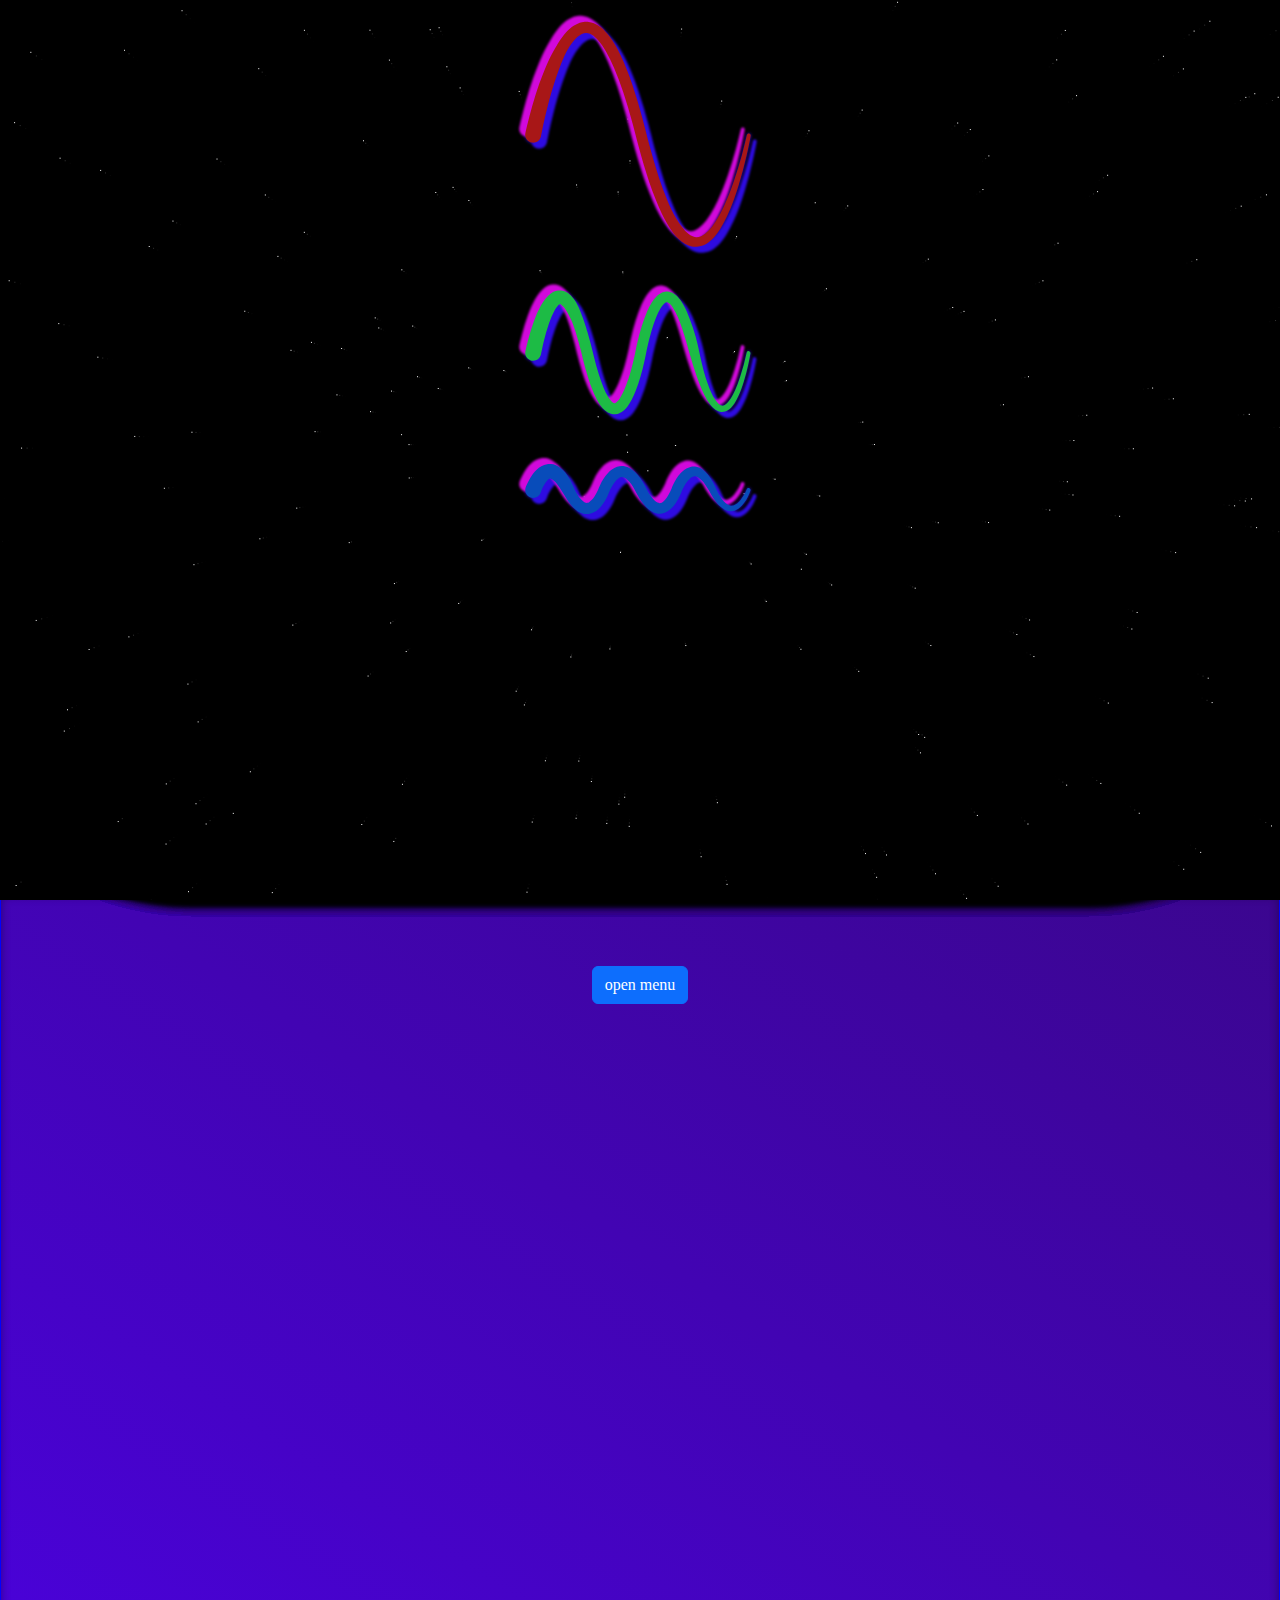
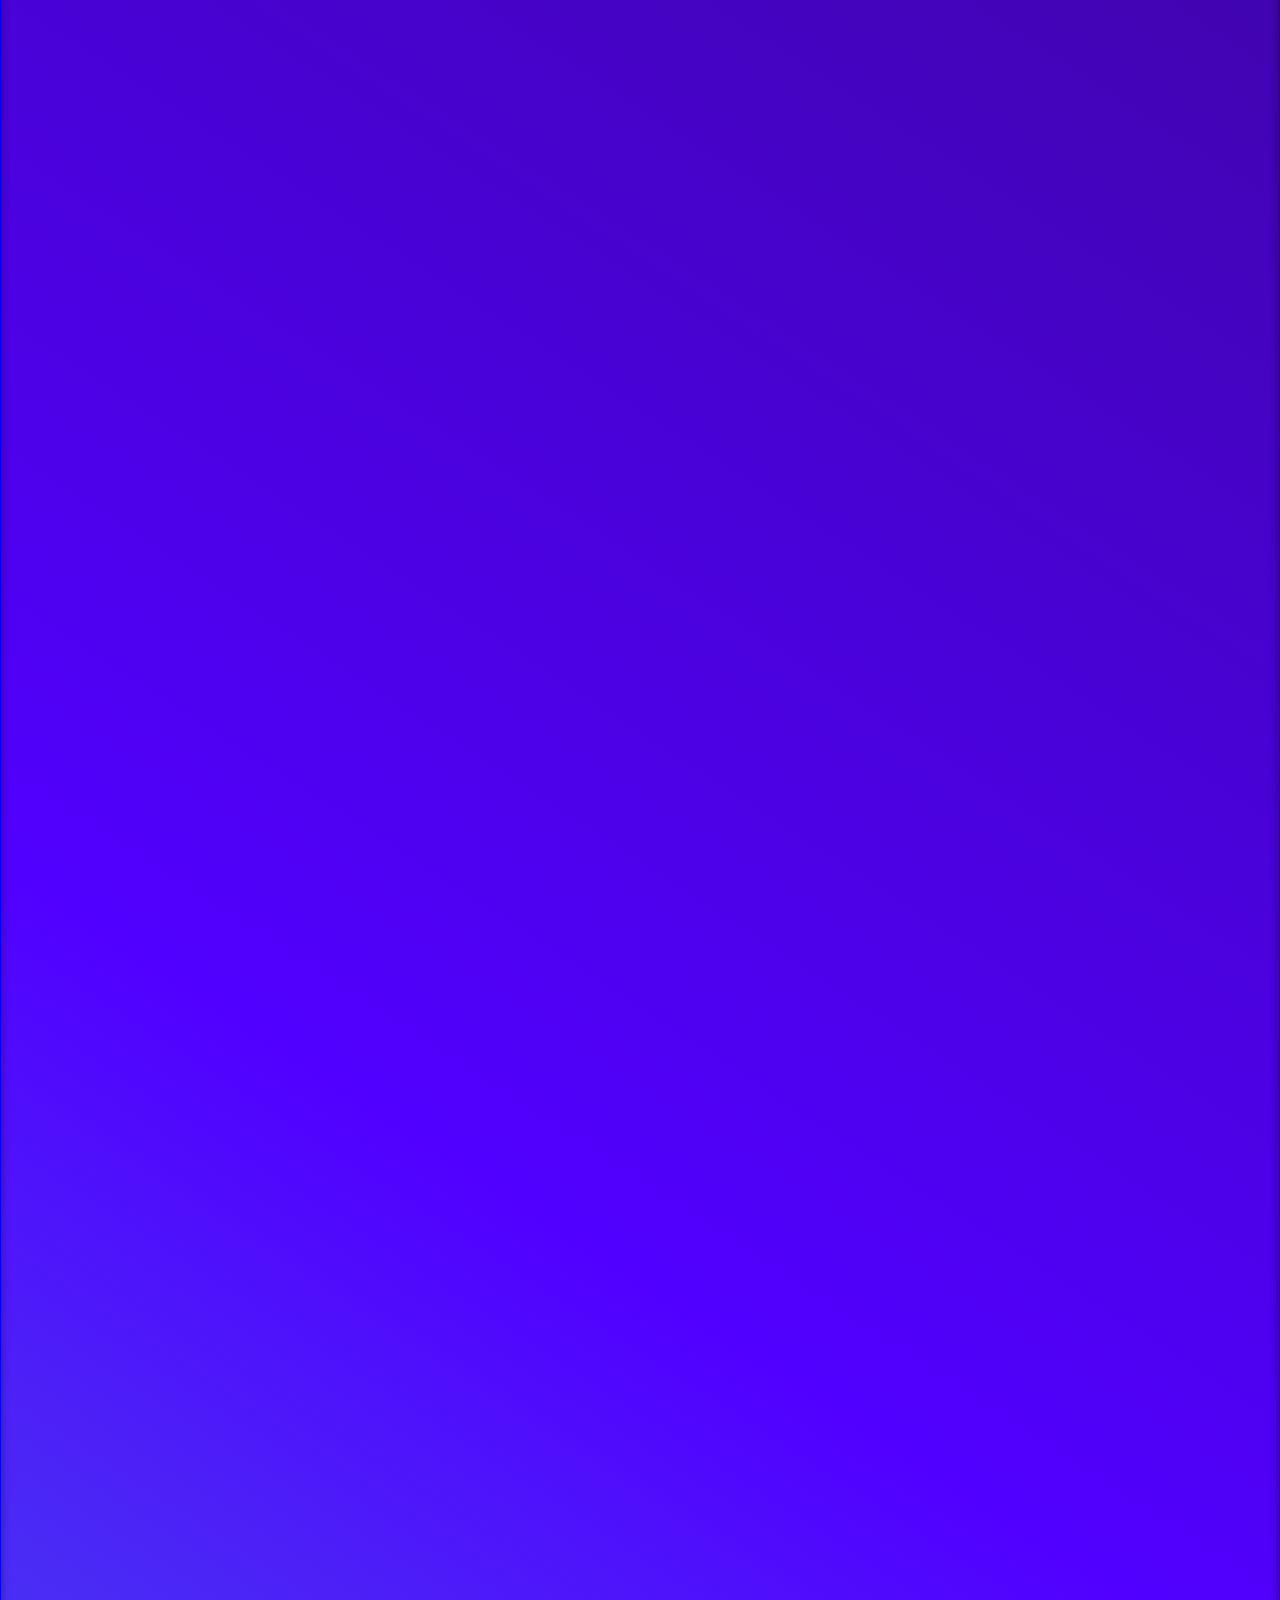
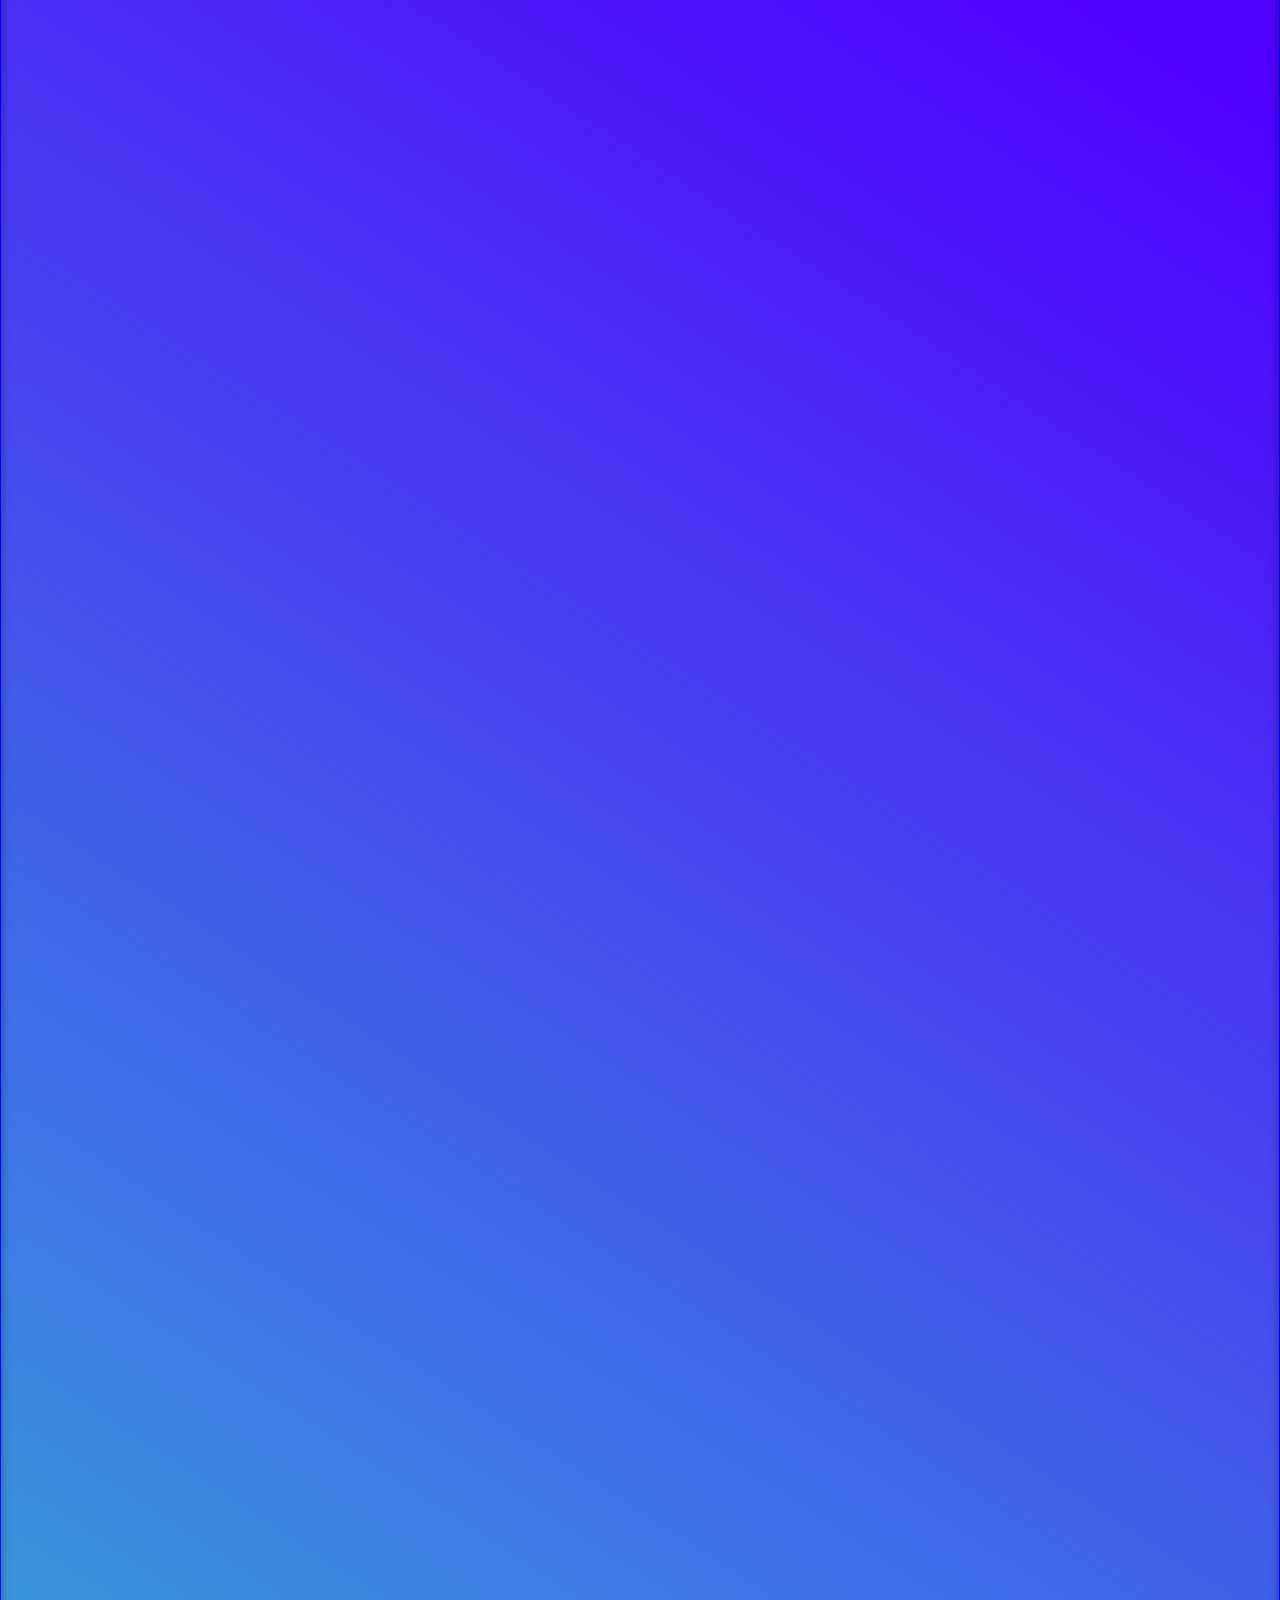
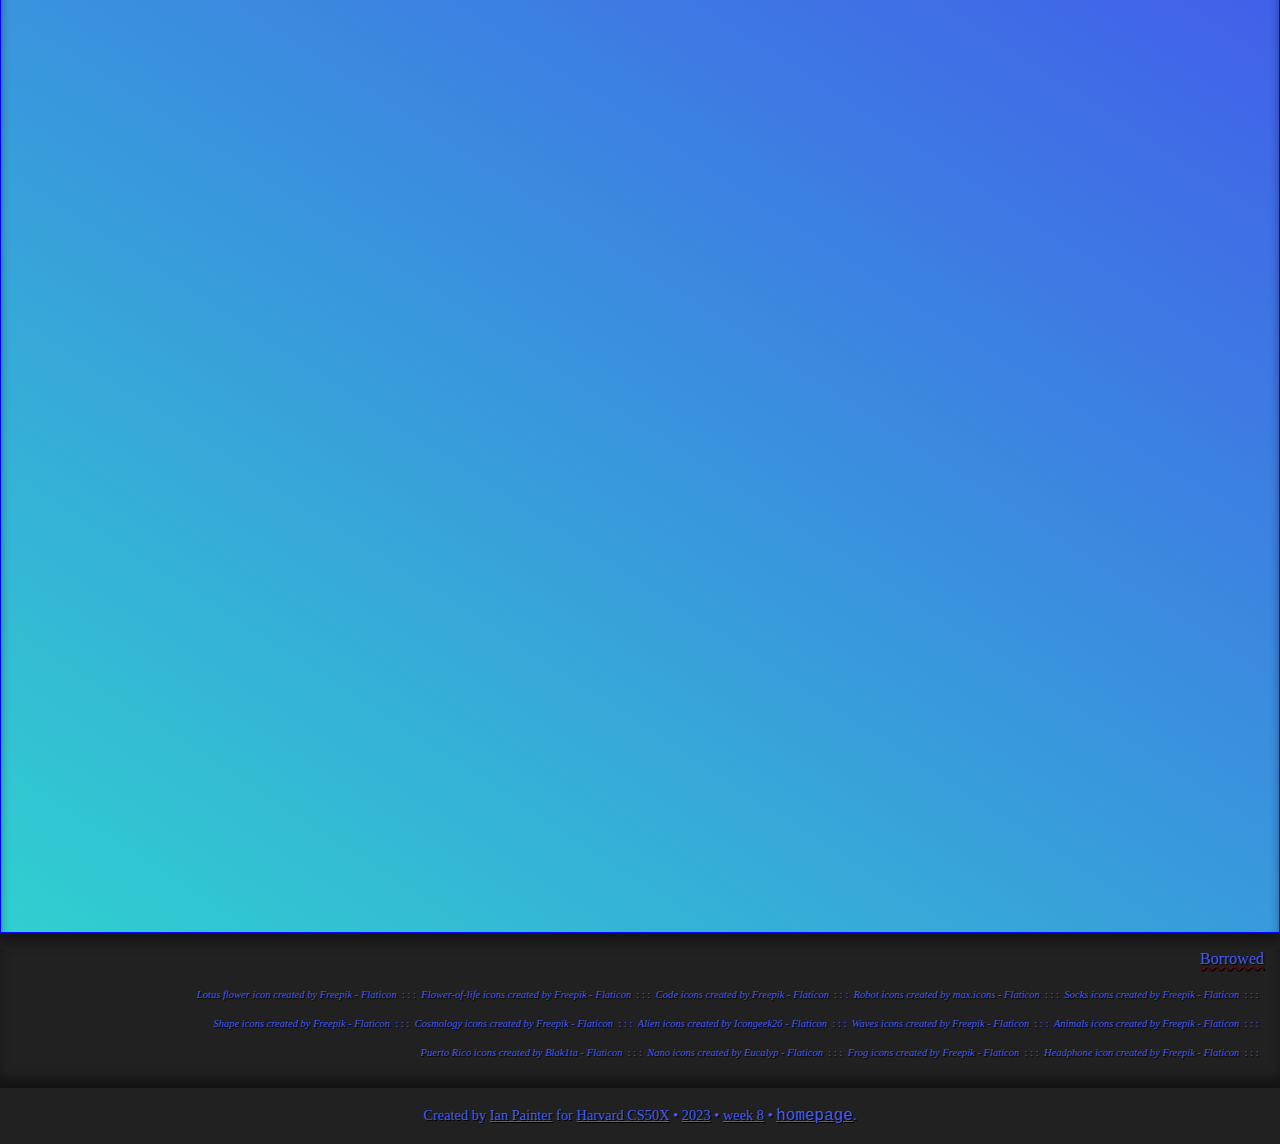
==== commit 39f8dc24: "same, a little better" ====
--- a/index.html
+++ b/index.html
@@ -75,8 +75,8 @@
 		</section>
 	</footer>
 
-	<!-- OFFCANVAS MENU // SHOW TEMPORARILY -->
-	<div class="offcanvas show offcanvas-top" tabindex="-1" id="offcanvasMenu" data-bs-theme="dark"
+	<!-- OFFCANVAS MENU // SHOW CLASS ADDED FOR DEBUGGING -- REMOVE LATER -->
+	<div class="offcanvas show offcanvas-top d-flex align-items-center" tabindex="-1" id="offcanvasMenu" data-bs-theme="dark"
 		aria-labelledby="offcanvasMenuLabel">
 		
 		<!-- RED WAVE -->
--- a/index.css
+++ b/index.css
@@ -257,7 +257,7 @@
 :root {
   --red-wave-final-pos: 0 0;
   --green-wave-final-pos: 0 calc(81%);
-  --blue-wave-final-pos: 0 calc(129%);
+  --blue-wave-final-pos: 0 calc(132%);
   --red-wave-start-pos: 0 0;
   --green-wave-start-pos: 0 0;
   --blue-wave-start-pos: 0 0;
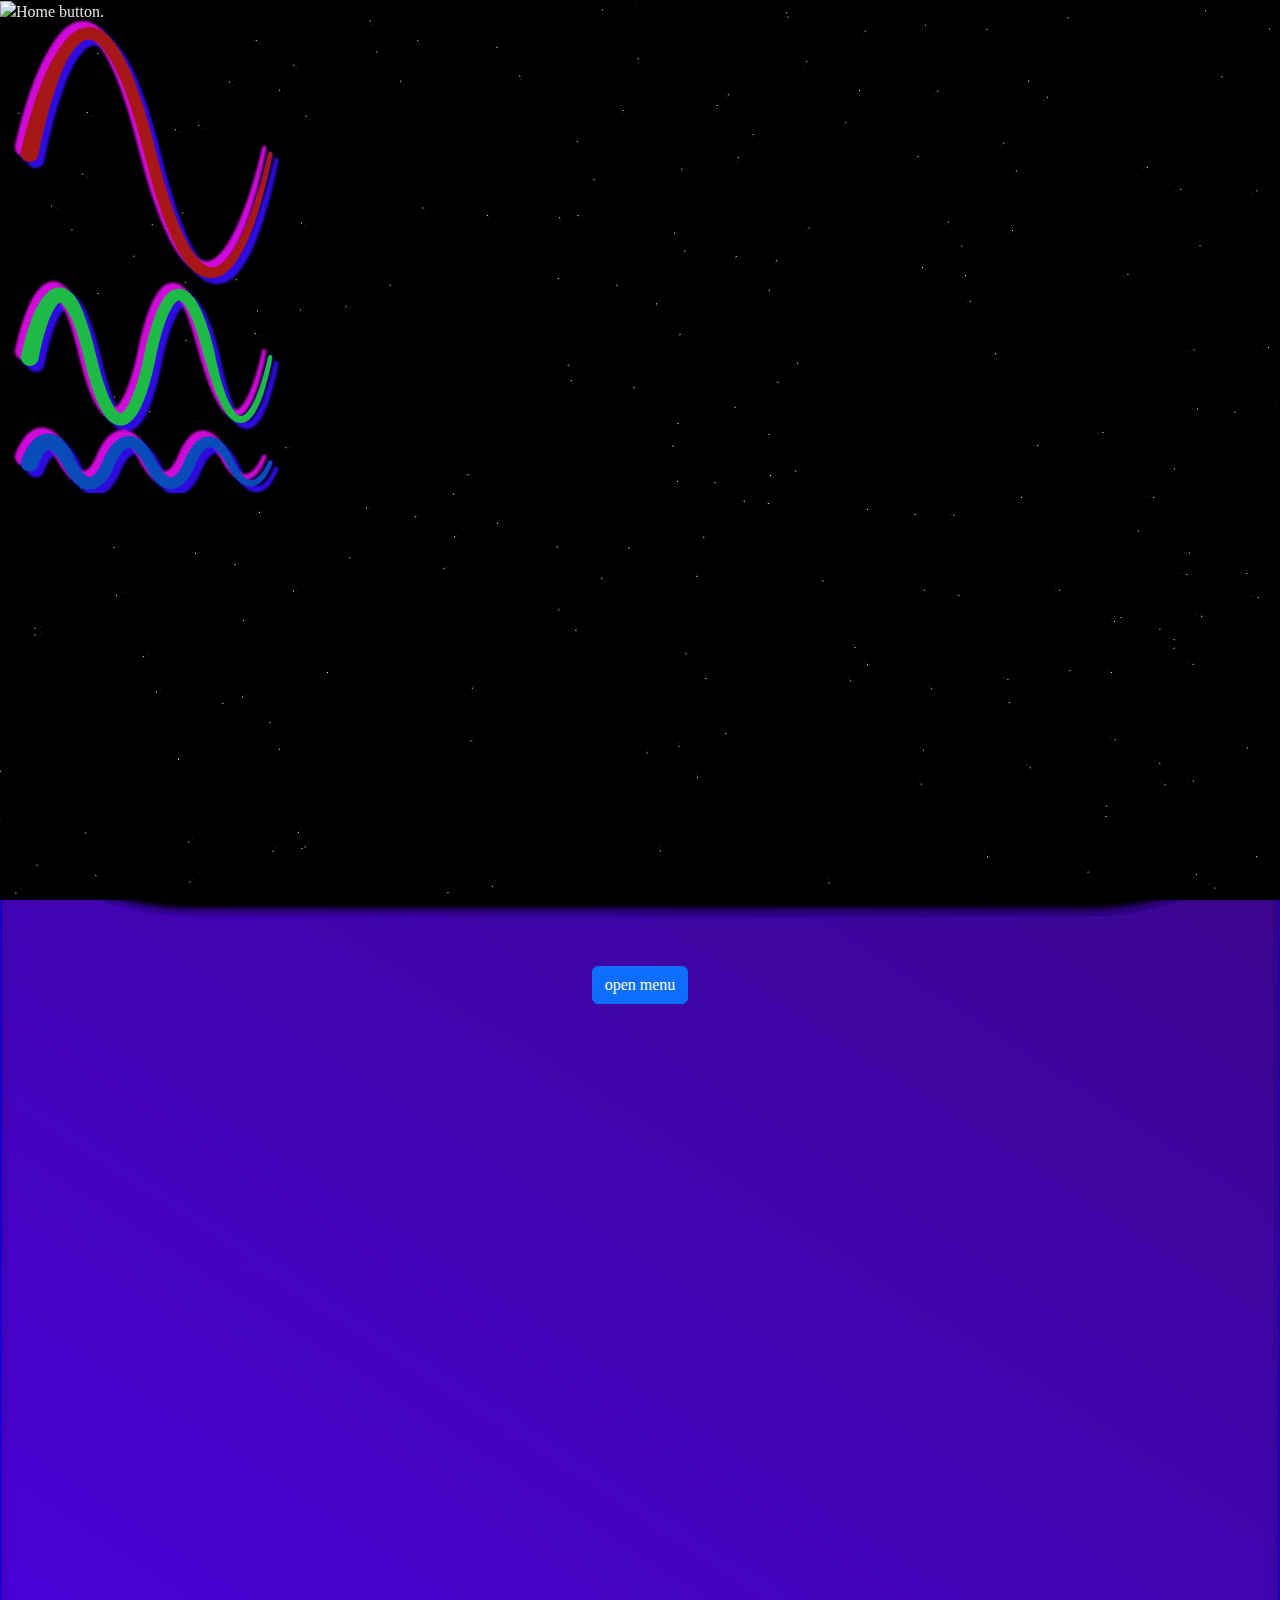
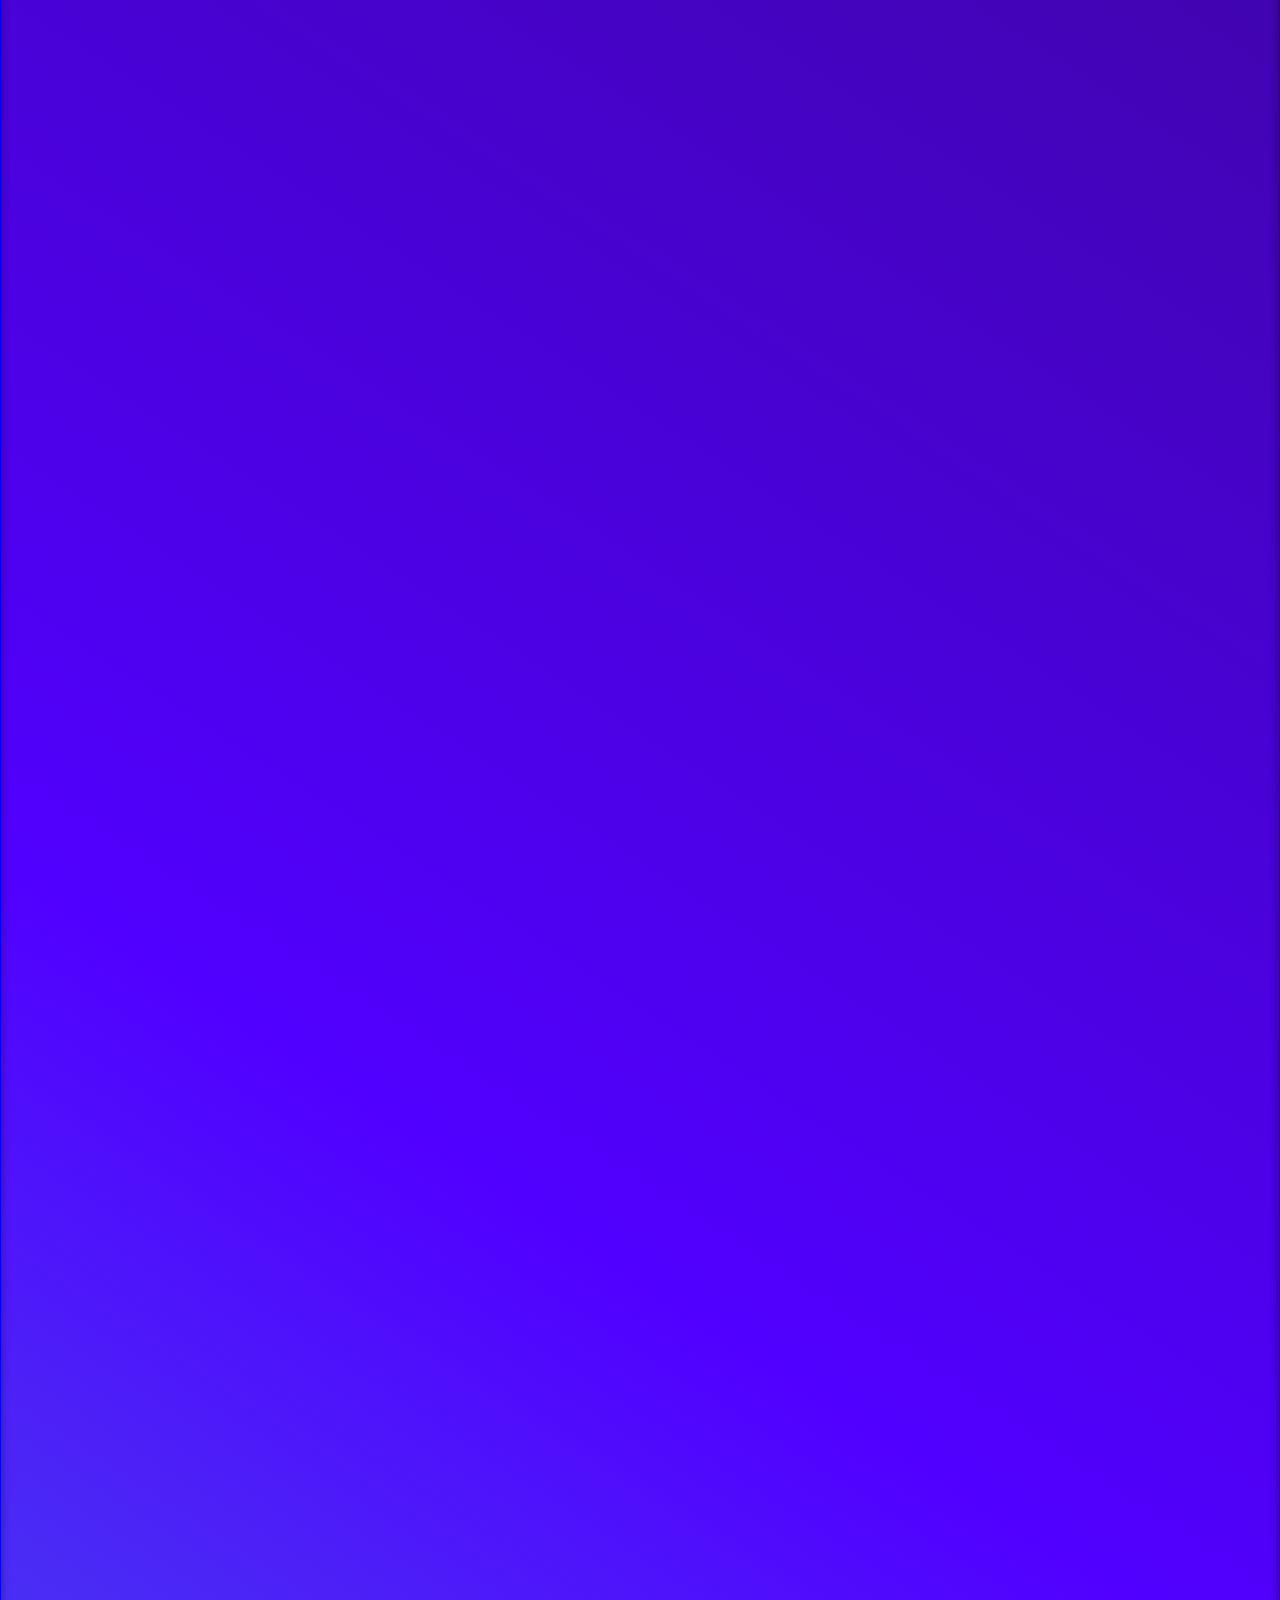
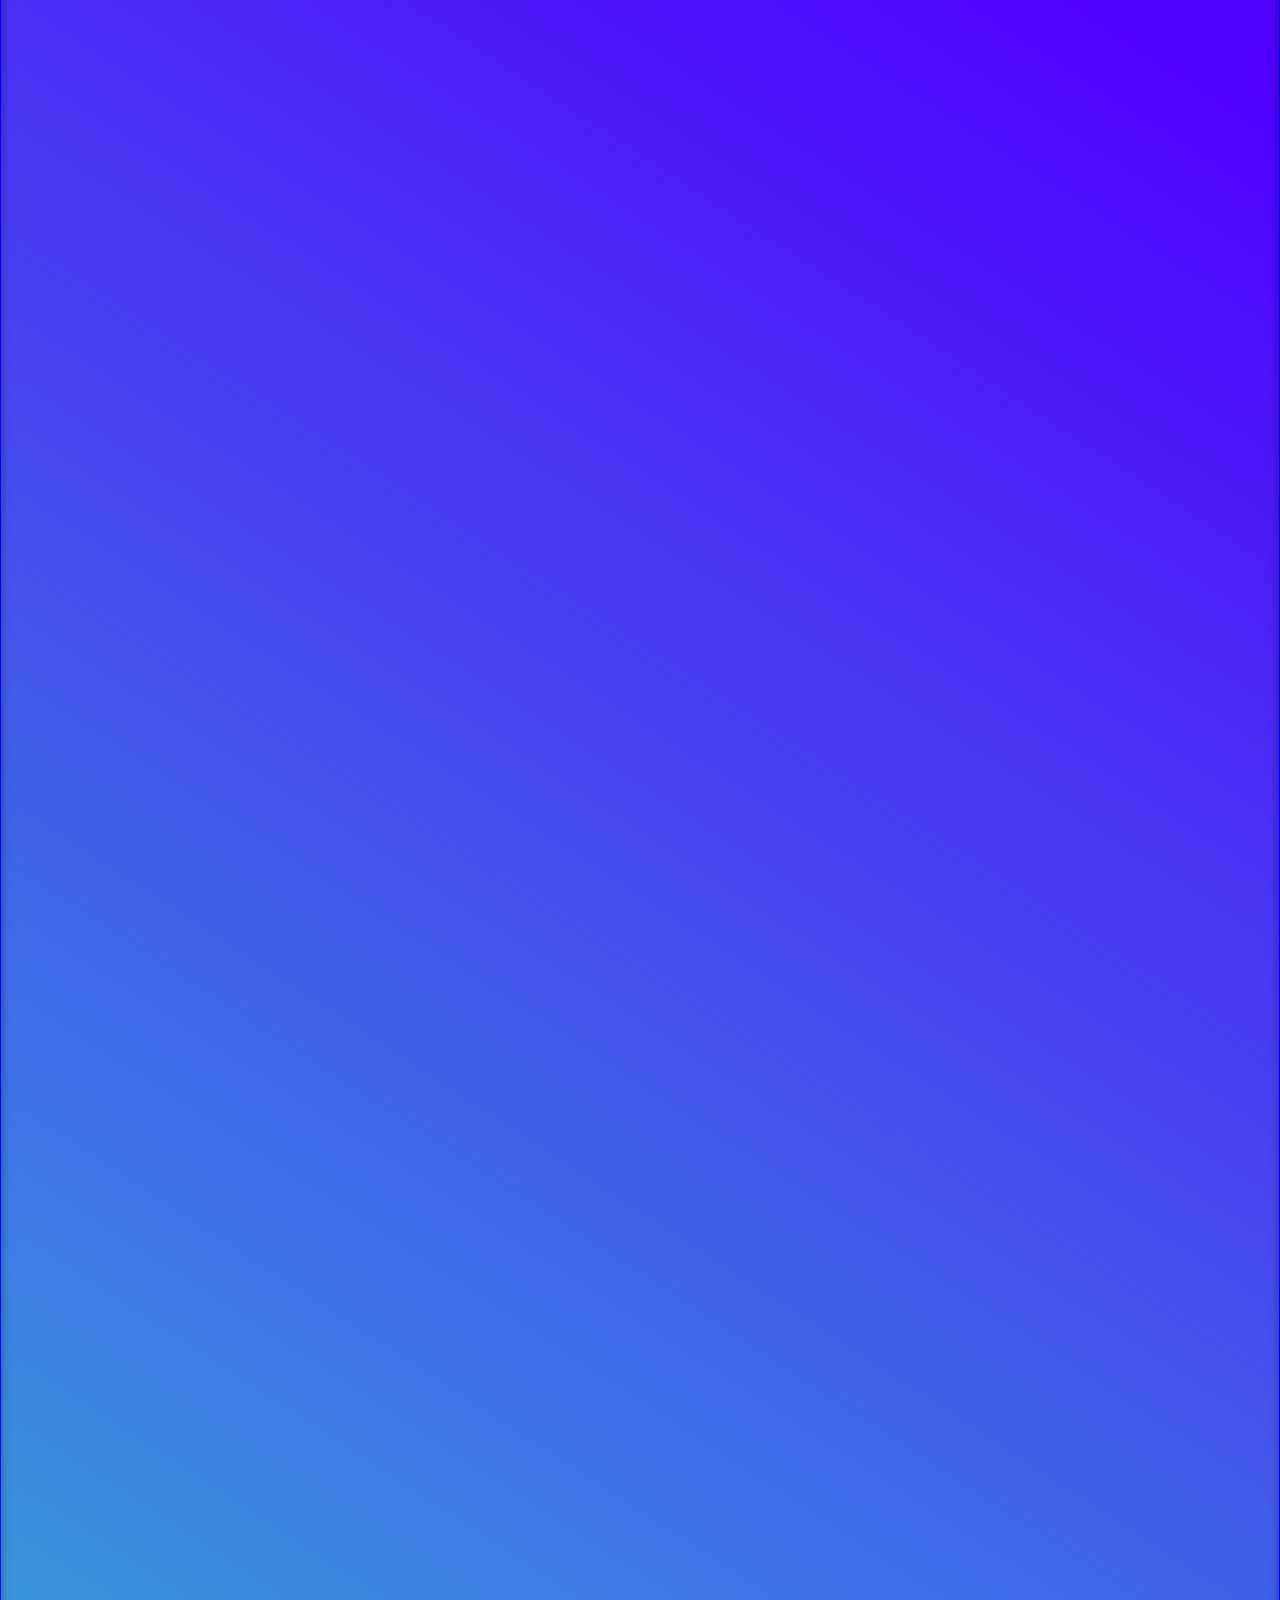
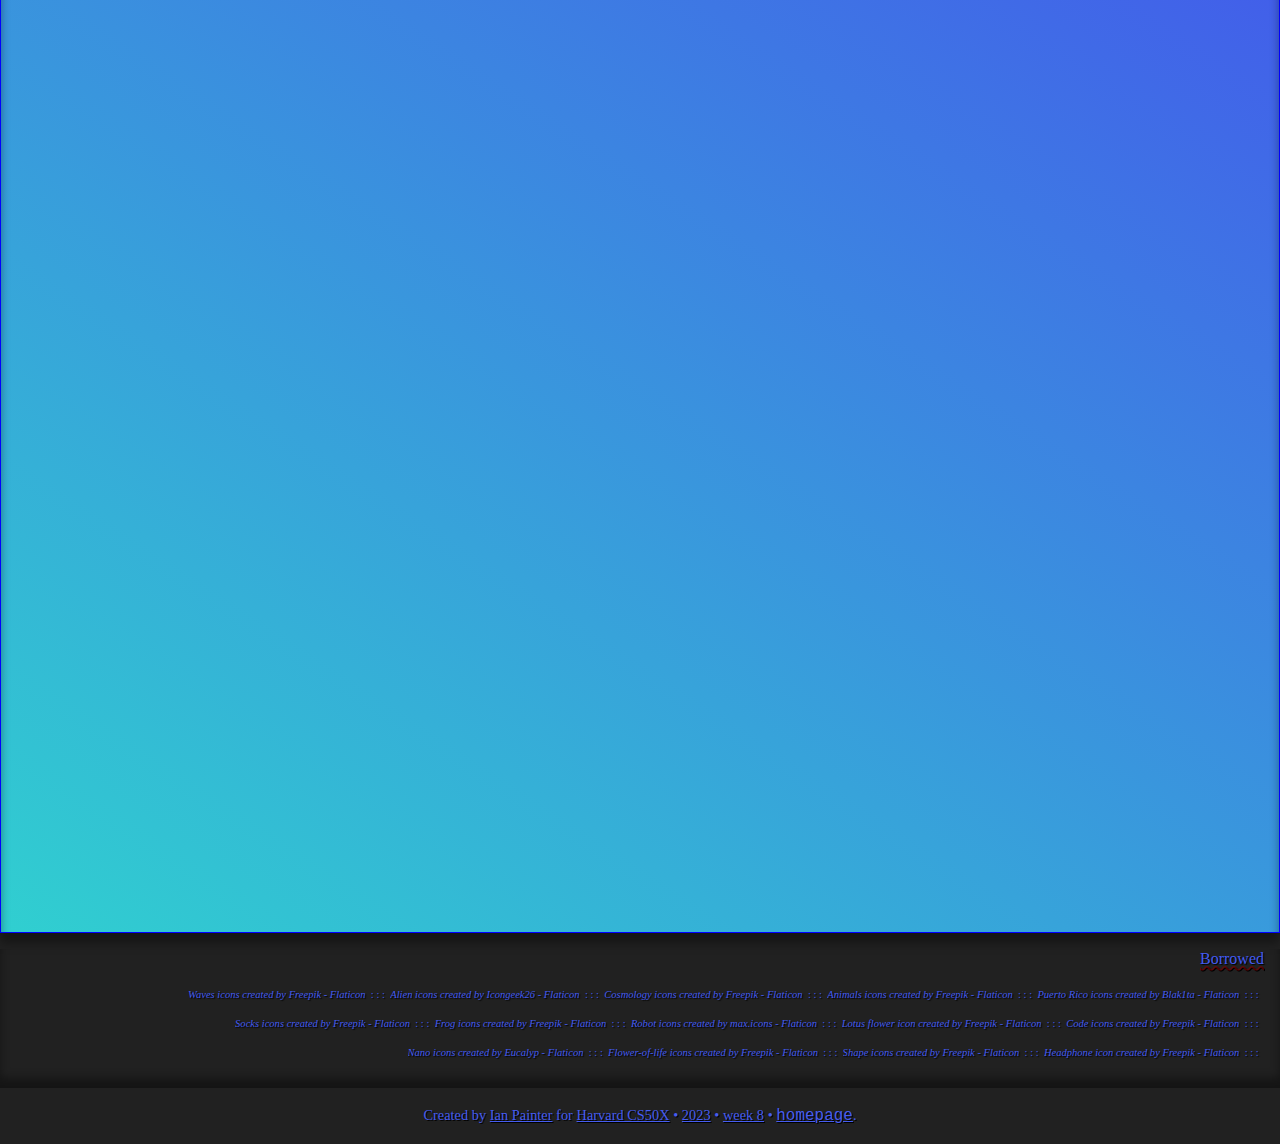
==== commit 4c504701: "homepage: add untracked files" ====
--- a/index.html
+++ b/index.html
@@ -76,54 +76,28 @@
 	</footer>
 
 	<!-- OFFCANVAS MENU // SHOW CLASS ADDED FOR DEBUGGING -- REMOVE LATER -->
-	<div class="offcanvas show offcanvas-top d-flex align-items-center" tabindex="-1" id="offcanvasMenu" data-bs-theme="dark"
+	<div class="offcanvas show offcanvas-top" tabindex="-1" id="offcanvasMenu" data-bs-theme="dark"
 		aria-labelledby="offcanvasMenuLabel">
 		
-		<!-- RED WAVE -->
-		<svg id="red-wave" stroke-miterlimit="10"
-			style="fill-rule:nonzero;clip-rule:evenodd;stroke-linecap:round;stroke-linejoin:round;" version="1.1"
-			viewBox="0 0 2000 2000" width="100%" xml:space="preserve" xmlns="http://www.w3.org/2000/svg"
-			xmlns:xlink="http://www.w3.org/1999/xlink">
-			<defs />
-			<g id="Layer-1">
-				<g opacity="1">
-					<path
-						d="M600.719 161.719C595.85 161.566 590.986 161.643 586.125 161.969C579.113 162.438 572.129 163.406 565.25 164.844C520.76 174.139 483.117 202.497 452.656 235.125C439.081 249.666 426.816 265.284 415.188 281.406C405.926 294.247 397.016 307.321 388.625 320.75C385.396 325.919 382.203 331.133 379.094 336.375C376.73 340.36 374.448 344.372 372.062 348.344C358.89 370.275 346.343 392.582 334.656 415.344C328.989 426.381 323.612 437.564 318.312 448.781C308.087 470.423 298.403 492.271 289.219 514.375C273.999 551.006 259.971 588.12 246.875 625.562C236.929 653.998 227.529 682.636 218.5 711.375C203.162 760.199 189.027 809.415 176 858.906C168.584 887.08 161.508 915.341 154.781 943.688C151.022 959.528 147.217 975.364 143.938 991.312C137.656 1023.45 158.617 1054.59 190.75 1060.88C222.883 1067.16 254 1046.2 260.281 1014.06C260.997 1009.18 262.074 1004.34 263 999.5C264.735 990.426 266.542 981.367 268.375 972.312C273.725 945.879 279.406 919.488 285.375 893.188C292.442 862.048 299.924 831.027 307.719 800.062C317.853 759.806 328.65 719.699 340.375 679.875C352.652 638.177 365.763 596.77 379.969 555.688C388.149 532.031 396.927 508.558 405.969 485.219C409.987 474.848 414.242 464.572 418.531 454.312C422.445 444.952 426.366 435.624 430.469 426.344C434.002 418.353 437.691 410.424 441.438 402.531C443.547 398.087 445.622 393.577 447.906 389.219C453.912 377.758 460.425 366.566 467.125 355.5C470.456 349.998 473.894 344.544 477.406 339.156C479.579 335.822 481.784 332.491 484.094 329.25C493.302 316.329 503.136 303.82 513.938 292.188C517.681 288.156 521.532 284.246 525.531 280.469C528.902 277.285 532.389 274.197 535.969 271.25C553.749 256.611 575.6 244.073 599.375 245.25C613.469 245.948 626.876 251.329 638.844 258.562C655.784 268.801 670.447 282.609 683.625 297.281C706.905 323.2 726.26 352.715 743.656 382.812C766.182 421.785 785.632 462.507 803.469 503.812C829.11 563.194 851.315 624.005 871.875 685.312C897.499 761.721 920.286 839.087 941.438 916.844C947.447 938.934 953.313 961.059 959.062 983.219C967.969 1017.55 976.662 1051.93 985.844 1086.19C1010.4 1177.83 1037.06 1268.98 1067.53 1358.84C1081.93 1401.3 1097.22 1443.48 1113.84 1485.12C1128.2 1521.07 1143.55 1556.61 1160.38 1591.47C1172.09 1615.73 1184.54 1639.66 1198.06 1662.97C1210.42 1684.27 1223.65 1705.08 1238.22 1724.94C1257.8 1751.64 1279.76 1776.98 1306.09 1797.25C1321.62 1809.21 1338.6 1819.71 1356.94 1826.78C1368.43 1831.22 1380.63 1834.19 1392.84 1835.69C1402.15 1836.82 1411.56 1837.06 1420.91 1836.38C1428.23 1835.84 1435.53 1834.71 1442.69 1833.06C1487.24 1822.8 1523.76 1792.82 1553.03 1758.91C1568.48 1741.01 1582.15 1721.67 1594.81 1701.72C1614.22 1671.14 1630.86 1638.82 1646.09 1606C1663.55 1568.4 1679.02 1529.89 1693.28 1490.97C1707.54 1452.05 1720.54 1412.67 1732.53 1373C1753.88 1302.4 1772.68 1231.03 1789.38 1159.19C1796.13 1130.14 1802.5 1100.99 1808.53 1071.78C1812.77 1051.25 1816.89 1030.67 1820.59 1010.03C1822.12 1002.24 1817.01 994.711 1809.22 993.188C1801.43 991.664 1793.9 996.738 1792.38 1004.53C1781.3 1054.83 1768.57 1104.79 1755 1154.47C1737.51 1218.48 1718.32 1282.07 1696.69 1344.81C1674.36 1409.57 1649.82 1473.64 1620.81 1535.72C1603.19 1573.43 1583.8 1610.61 1561.25 1645.62C1544.49 1671.66 1526.1 1696.88 1504.25 1718.91C1500.23 1722.96 1496.09 1726.9 1491.81 1730.69C1488.53 1733.58 1485.18 1736.36 1481.72 1739.03C1462.93 1753.54 1440.29 1765.67 1415.91 1764.72C1408.23 1764.42 1400.65 1762.79 1393.44 1760.19C1390.37 1759.08 1387.41 1757.74 1384.44 1756.41C1366.88 1748.53 1351.85 1735.98 1338.34 1722.47C1335.21 1719.33 1332.06 1716.19 1329.03 1712.94C1317.89 1700.98 1307.73 1688.15 1298.22 1674.88C1287.04 1659.27 1276.75 1643.04 1267.06 1626.47C1243.05 1585.38 1222.66 1542.26 1203.97 1498.53C1179.51 1441.31 1158.26 1382.72 1138.62 1323.69C1112.46 1245.04 1089.41 1165.4 1068.09 1085.31C1062.21 1063.19 1056.44 1041.04 1050.81 1018.84C1045.53 998.03 1040.4 977.182 1035.09 956.375C1028.83 931.822 1022.42 907.313 1015.84 882.844C993.228 798.73 968.713 715.055 940.719 632.562C926.967 592.04 912.302 551.807 896.438 512.062C882.179 476.34 866.949 441 850.125 406.406C837.449 380.342 823.9 354.666 809.031 329.781C797.102 309.816 784.334 290.337 770.344 271.75C751.018 246.075 729.268 221.841 703.781 202.125C688.54 190.335 671.898 180.21 653.969 173.062C641.554 168.113 628.541 164.603 615.281 162.875C610.45 162.245 605.587 161.871 600.719 161.719Z"
-						fill="#a81717" stroke="none" />
-				</g>
-			</g>
-		</svg>
-		<!-- GREEN WAVE -->
-		<svg id="green-wave" stroke-miterlimit="10"
-			style="fill-rule:nonzero;clip-rule:evenodd;stroke-linecap:round;stroke-linejoin:round;" version="1.1"
-			viewBox="0 0 2000 2000" width="100%" xml:space="preserve" xmlns="http://www.w3.org/2000/svg"
-			xmlns:xlink="http://www.w3.org/1999/xlink">
-			<defs />
-			<g id="Layer-1">
-				<g opacity="1">
-					<path
-						d="M399.875 541.562C395.737 541.546 391.61 541.797 387.5 542.281C361.167 545.385 337.467 558.718 318 576.25C307.873 585.371 298.823 595.592 290.469 606.344C278.474 621.782 268.052 638.484 258.625 655.594C237.719 693.537 220.998 733.707 206.281 774.406C190.232 818.791 176.653 864.061 164.5 909.656C159.655 927.834 155.069 946.065 150.75 964.375C148.41 974.298 146.033 984.251 144.031 994.25C137.831 1026.4 158.851 1057.49 191 1063.69C223.149 1069.89 254.237 1048.84 260.438 1016.69C260.421 1016.75 260.458 1016.56 260.469 1016.5C260.488 1016.39 260.512 1016.3 260.531 1016.19C260.593 1015.84 260.656 1015.5 260.719 1015.16C260.875 1014.29 261.027 1013.43 261.188 1012.56C261.669 1009.96 262.155 1007.35 262.656 1004.75C264.143 997.032 265.711 989.32 267.312 981.625C272.05 958.857 277.196 936.169 282.781 913.594C292.918 872.626 304.38 831.974 317.938 792C324.259 773.36 331.136 754.933 338.75 736.781C344.435 723.229 350.611 709.811 357.594 696.875C361.927 688.847 366.548 681.016 371.531 673.375C375.914 666.654 380.731 660.172 386.188 654.281C388.183 652.127 390.301 650.069 392.531 648.156C393.756 647.106 395.015 646.104 396.344 645.188C397.505 644.386 398.732 643.702 399.969 643.031C400.193 642.909 400.462 642.794 400.656 642.625C400.874 642.436 400.935 642.213 401.281 642.156C402.43 641.968 403.834 642.624 404.844 643.062C405.645 643.411 406.427 643.821 407.188 644.25C408.467 644.972 409.681 645.77 410.875 646.625C418.039 651.751 424.186 658.373 429.781 665.125C439.54 676.902 447.781 689.857 455.5 703.031C463.96 717.47 471.643 732.288 478.875 747.375C481.981 753.855 485.081 760.392 487.906 767C491.12 774.517 494.042 782.149 496.969 789.781C502.429 804.023 507.617 818.395 512.594 832.812C514.783 839.155 516.794 845.539 518.812 851.938C522.246 862.823 525.581 873.74 528.812 884.688C538.267 916.72 546.892 948.985 555.031 981.375C560.966 1004.99 566.507 1028.73 572.438 1052.34C583.745 1097.38 595.977 1142.19 609.875 1186.5C621.529 1223.65 634.298 1260.51 649.344 1296.44C654.718 1309.27 660.384 1321.99 666.469 1334.5C671.092 1344.01 675.945 1353.41 681.125 1362.62C685.012 1369.54 689.09 1376.35 693.375 1383.03C696.513 1387.92 699.758 1392.72 703.156 1397.44C722.652 1424.48 748.006 1450.09 780.938 1459.41C785.828 1460.79 790.826 1461.79 795.875 1462.38C802.534 1463.14 809.271 1463.17 815.938 1462.47C825.574 1461.46 835.001 1458.93 843.906 1455.12C867.775 1444.94 887.06 1426.37 902.75 1406.09C915.156 1390.06 925.606 1372.62 935.062 1354.72C945.852 1334.29 955.209 1313.09 963.719 1291.62C978.025 1255.54 990.155 1218.62 1000.97 1181.34C1011.46 1145.2 1020.75 1108.7 1029.06 1072C1032.44 1057.09 1035.63 1042.12 1038.62 1027.12C1040.18 1019.35 1041.6 1011.57 1043.12 1003.78C1045.26 992.866 1047.5 981.966 1049.84 971.094C1059.6 925.875 1070.87 880.966 1084.06 836.625C1093.35 805.402 1103.72 774.439 1115.91 744.219C1125.88 719.472 1137.05 694.996 1151.12 672.281C1155.33 665.496 1159.84 658.865 1164.78 652.594C1168.91 647.349 1173.38 642.322 1178.38 637.875C1181.48 635.11 1184.81 632.504 1188.5 630.562C1190.7 629.404 1193.07 628.441 1195.56 628.188C1201.57 627.578 1207.99 631.939 1212.44 635.406C1217.92 639.682 1222.76 644.741 1227.25 650.031C1232.47 656.189 1237.18 662.763 1241.62 669.5C1255.74 690.912 1267.12 714.078 1277.41 737.531C1290.3 766.953 1301.42 797.143 1311.62 827.594C1317.26 844.402 1322.6 861.31 1327.72 878.281C1330.51 887.528 1333.15 896.807 1335.91 906.062C1339.76 919.006 1343.65 931.955 1347.38 944.938C1350.55 955.992 1353.55 967.092 1356.69 978.156C1359.49 988.032 1362.51 997.853 1365.34 1007.72C1381.76 1064.82 1398.81 1121.74 1418.28 1177.88C1429.53 1210.29 1441.59 1242.46 1455.19 1273.97C1466.44 1300.04 1478.71 1325.68 1492.97 1350.25C1497.18 1357.51 1501.57 1364.66 1506.22 1371.66C1509.89 1377.18 1513.71 1382.62 1517.72 1387.91C1529.35 1403.24 1542.66 1417.72 1558.62 1428.62C1572.24 1437.92 1587.94 1444.35 1604.53 1445.12C1609.93 1445.38 1615.39 1445.04 1620.72 1444.12C1642.45 1440.41 1661.11 1427.32 1676.06 1411.62C1685.85 1401.36 1694.3 1389.92 1701.91 1377.97C1712.21 1361.79 1721.01 1344.69 1729.03 1327.28C1736.8 1310.42 1743.68 1293.16 1750.12 1275.75C1757.35 1256.22 1763.88 1236.45 1769.94 1216.53C1782.05 1176.7 1792.42 1136.36 1801.56 1095.75C1808 1067.15 1813.86 1038.4 1818.81 1009.5C1820.26 1001.69 1815.12 994.193 1807.31 992.75C1799.5 991.307 1792.01 996.473 1790.56 1004.28C1777.5 1064.88 1761.73 1124.92 1742.53 1183.88C1731.34 1218.24 1718.83 1252.26 1703.97 1285.22C1697.67 1299.18 1690.87 1312.94 1683.41 1326.31C1677.17 1337.49 1670.42 1348.4 1662.84 1358.72C1660.05 1362.53 1657.12 1366.27 1654.06 1369.88C1651.96 1372.35 1649.81 1374.76 1647.56 1377.09C1645.83 1378.89 1644.06 1380.63 1642.22 1382.31C1631.9 1391.76 1618.19 1400.89 1603.53 1397.41C1595.98 1395.61 1589.25 1391.21 1583.38 1386.28C1573.48 1377.97 1565.31 1367.65 1558.03 1357.03C1545.9 1339.33 1535.99 1320.13 1527.12 1300.62C1516.89 1278.11 1508.02 1255.01 1499.88 1231.66C1478.61 1170.69 1462.33 1108.03 1448.09 1045.09C1444.24 1028.06 1440.69 1010.97 1437.16 993.875C1434.78 982.359 1432.5 970.799 1429.84 959.344C1426.92 946.739 1423.72 934.197 1420.53 921.656C1417.38 909.26 1414.21 896.855 1410.78 884.531C1408.8 877.407 1406.7 870.308 1404.59 863.219C1400.2 848.392 1395.6 833.622 1390.84 818.906C1378.3 780.079 1364.5 741.602 1348.03 704.25C1342.84 692.467 1337.35 680.784 1331.5 669.312C1327.07 660.638 1322.42 652.093 1317.5 643.688C1313.84 637.424 1310.01 631.233 1306 625.188C1302.83 620.418 1299.55 615.741 1296.12 611.156C1275.45 583.512 1248.07 557.748 1212.97 551.312C1208.07 550.415 1203.1 549.928 1198.12 549.844C1193.22 549.76 1188.29 550.067 1183.44 550.781C1158.83 554.4 1137.23 568.061 1119.78 585.281C1106.64 598.244 1095.55 613.186 1085.69 628.75C1072.52 649.542 1061.43 671.642 1051.53 694.156C1034.98 731.81 1021.42 770.733 1009.34 810.031C996.343 852.345 985.145 895.202 975.25 938.344C972.012 952.46 968.919 966.627 966 980.812C965.04 985.476 964.101 990.14 963.188 994.812C962.867 996.452 962.562 998.078 962.25 999.719C962.155 1000.22 962.031 1000.72 961.938 1001.22C961.908 1001.38 961.903 1001.41 961.875 1001.56C961.863 1001.63 961.834 1001.81 961.844 1001.75C961.841 1001.76 961.846 1001.77 961.844 1001.78C961.814 1001.94 961.814 1001.96 961.781 1002.12C961.711 1002.49 961.633 1002.83 961.562 1003.19C961.389 1004.07 961.208 1004.99 961.031 1005.88C960.505 1008.51 959.982 1011.12 959.438 1013.75C957.73 1022 955.959 1030.25 954.125 1038.47C947.515 1068.11 940.221 1097.59 932.188 1126.88C925.849 1149.98 919.07 1172.99 911.594 1195.75C902.031 1224.87 891.601 1253.72 879.25 1281.78C870.337 1302.03 860.446 1322 848.406 1340.59C841.265 1351.62 833.347 1362.5 823.469 1371.25C820.626 1373.77 817.581 1376.13 814.25 1377.97C812.38 1379 810.368 1379.91 808.25 1380.28C803.139 1381.19 797.674 1377.53 793.844 1374.66C792.942 1373.98 792.051 1373.25 791.188 1372.53C786.287 1368.43 781.936 1363.71 777.875 1358.78C772.008 1351.67 766.753 1344.04 761.875 1336.22C747.711 1313.51 736.364 1289.08 726.094 1264.41C712.811 1232.49 701.465 1199.77 691.062 1166.81C677.721 1124.55 665.961 1081.81 655.125 1038.84C646.861 1006.07 639.302 973.107 630.875 940.375C623.28 910.875 615.239 881.482 606.562 852.281C603.761 842.853 600.887 833.445 597.938 824.062C596.386 819.128 594.785 814.221 593.25 809.281C587.911 792.096 582.289 774.995 576.281 758.031C573.597 750.453 570.771 742.921 568 735.375C564.511 725.872 561.179 716.32 557.531 706.875C547.52 680.953 536.154 655.5 522.094 631.5C510.528 611.758 497.143 592.694 480.469 576.906C469.725 566.734 457.599 557.914 444.156 551.656C434.079 546.965 423.317 543.767 412.281 542.375C408.175 541.857 404.013 541.579 399.875 541.562Z"
-						fill="#1dbb45" stroke="none" />
-				</g>
-			</g>
-		</svg>
-		<!-- BLUE WAVE -->
-		<svg id="blue-wave" stroke-miterlimit="10"
-			style="fill-rule:nonzero;clip-rule:evenodd;stroke-linecap:round;stroke-linejoin:round;" version="1.1"
-			viewBox="0 0 2000 2000" width="100%" xml:space="preserve" xmlns="http://www.w3.org/2000/svg"
-			xmlns:xlink="http://www.w3.org/1999/xlink">
-			<defs />
-			<g id="Layer-1">
-				<g opacity="1">
-					<path
-						d="M321.062 812.75C316.113 812.892 311.176 813.337 306.281 814.094C291.143 816.434 276.558 821.719 263.156 829.094C237.724 843.088 216.858 864.267 199.625 887.375C184.825 907.22 172.357 928.793 161.594 951.062C157.819 958.872 154.26 966.8 150.938 974.812C149.223 978.947 147.519 983.11 146.062 987.344C135.611 1018.37 152.284 1051.99 183.312 1062.44C214.341 1072.89 247.955 1056.22 258.406 1025.19C258.335 1025.39 258.518 1024.76 258.531 1024.72C258.657 1024.31 258.806 1023.91 258.938 1023.5C259.268 1022.48 259.621 1021.45 259.969 1020.44C261.095 1017.16 262.261 1013.92 263.5 1010.69C266.932 1001.73 270.741 992.894 274.906 984.25C279.802 974.091 285.226 964.187 291.406 954.75C296.585 946.842 302.263 939.159 308.969 932.469C312.558 928.888 316.492 925.498 320.906 922.969C322.942 921.802 325.265 920.67 327.656 920.562C330.135 920.451 332.582 921.152 334.875 922.031C339.567 923.831 343.931 926.57 347.969 929.531C354.201 934.103 359.882 939.392 365.219 944.969C370.026 949.991 374.582 955.237 378.938 960.656C392.56 977.605 404.476 995.851 415.719 1014.44C421.274 1023.62 426.636 1032.94 432.25 1042.09C435.501 1047.39 438.955 1052.54 442.188 1057.84C446.923 1065.62 451.698 1073.36 456.75 1080.94C461.404 1087.92 466.272 1094.72 471.25 1101.47C480.129 1113.51 489.487 1125.18 499.938 1135.91C521.036 1157.56 546.809 1175.98 576.75 1182.62C582.741 1183.96 588.809 1184.82 594.938 1185.16C601.856 1185.54 608.821 1185.27 615.688 1184.34C625.945 1182.96 635.978 1180.11 645.5 1176.06C668.195 1166.43 687.484 1150.29 703.688 1131.94C714.78 1119.38 724.537 1105.67 733.312 1091.41C741.887 1077.47 749.569 1062.98 756.438 1048.12C759.337 1041.86 762.096 1035.53 764.688 1029.12C765.588 1026.9 766.461 1024.68 767.312 1022.44C767.592 1021.7 767.885 1020.96 768.156 1020.22C768.159 1020.21 768.153 1020.2 768.156 1020.19C768.16 1020.18 768.153 1020.17 768.156 1020.16C768.185 1020.08 768.221 1019.98 768.25 1019.91C768.269 1019.86 768.291 1019.8 768.312 1019.75C768.324 1019.72 768.333 1019.69 768.344 1019.66C768.347 1019.65 768.34 1019.63 768.344 1019.62C768.361 1019.58 768.391 1019.54 768.406 1019.5C768.411 1019.49 768.432 1019.48 768.438 1019.47C768.455 1019.42 768.486 1019.26 768.469 1019.31C768.62 1018.93 768.783 1018.56 768.938 1018.19C769.462 1016.91 770.016 1015.65 770.562 1014.38C772.209 1010.55 773.932 1006.76 775.719 1003C781.097 991.678 787.062 980.63 793.656 969.969C800.069 959.601 807.091 949.572 815.031 940.312C821.446 932.832 828.511 925.765 836.531 920C845.949 913.23 856.712 908.3 868.531 910.094C873.659 910.872 878.564 912.84 883.125 915.25C891.067 919.448 898.182 925.192 904.688 931.344C913.96 940.11 922.174 949.937 929.75 960.188C938.625 972.195 946.621 984.829 954.094 997.75C963.678 1014.32 972.03 1031.56 981.406 1048.25C989.758 1063.11 998.686 1077.67 1008.44 1091.66C1018.62 1106.26 1029.69 1120.27 1042.12 1133.03C1063.92 1155.39 1090.74 1174.38 1121.91 1180.38C1135.27 1182.95 1149.03 1183.02 1162.41 1180.5C1188.85 1175.51 1212.2 1160.74 1231.28 1142.19C1243.96 1129.85 1254.95 1115.88 1264.72 1101.16C1276 1084.17 1285.73 1066.16 1294.22 1047.62C1297.05 1041.45 1299.75 1035.21 1302.28 1028.91C1303.16 1026.72 1304.02 1024.52 1304.84 1022.31C1305.11 1021.59 1305.39 1020.88 1305.66 1020.16C1305.71 1020.01 1305.73 1019.86 1305.78 1019.72C1305.8 1019.68 1305.83 1019.64 1305.84 1019.59C1305.87 1019.53 1305.88 1019.47 1305.91 1019.41C1306.01 1019.13 1306.14 1018.84 1306.25 1018.56C1306.62 1017.63 1307 1016.71 1307.38 1015.78C1308.41 1013.25 1309.46 1010.75 1310.56 1008.25C1314 1000.46 1317.74 992.785 1321.72 985.25C1330.68 968.264 1340.94 951.747 1353.41 937.094C1357.44 932.353 1361.77 927.914 1366.25 923.594C1371.72 918.317 1377.74 913.443 1384.5 909.906C1386.29 908.969 1388.14 908.21 1390 907.438C1393.92 905.811 1397.84 904.571 1402.09 904.25C1413.25 903.408 1423.97 908.538 1433.06 914.5C1441.3 919.906 1448.67 926.484 1455.53 933.531C1465.33 943.594 1474.04 954.64 1482.19 966.062C1491.44 979.032 1499.83 992.602 1507.72 1006.44C1514.26 1017.91 1520.45 1029.57 1527.12 1040.97C1537.65 1058.93 1549.02 1076.45 1561.78 1092.91C1572.34 1106.53 1583.9 1119.47 1596.94 1130.78C1616.32 1147.59 1639.68 1161.08 1665.69 1163.31C1670.51 1163.73 1675.36 1163.75 1680.19 1163.38C1687.14 1162.83 1694.01 1161.51 1700.66 1159.41C1710.58 1156.27 1719.93 1151.47 1728.53 1145.62C1747 1133.07 1762.05 1115.97 1774.75 1097.75C1784.1 1084.33 1792.25 1070.09 1799.56 1055.47C1806.76 1041.05 1813.2 1026.23 1818.56 1011.03C1821.31 1003.58 1817.48 995.309 1810.03 992.562C1802.58 989.816 1794.34 993.643 1791.59 1001.09C1791.59 1001.07 1791.58 1001.11 1791.56 1001.16C1791.53 1001.24 1791.5 1001.3 1791.47 1001.38C1791.37 1001.61 1791.25 1001.86 1791.16 1002.09C1790.94 1002.61 1790.72 1003.11 1790.5 1003.62C1789.89 1005.04 1789.29 1006.47 1788.66 1007.88C1786.81 1011.99 1784.85 1016.05 1782.84 1020.09C1776.6 1032.68 1769.73 1044.96 1762.09 1056.75C1758.47 1062.34 1754.66 1067.8 1750.66 1073.12C1747.35 1077.53 1743.93 1081.84 1740.31 1086C1737.55 1089.18 1734.67 1092.27 1731.69 1095.25C1717.29 1109.66 1698.13 1123.78 1676.78 1123.34C1673.2 1123.27 1669.63 1122.78 1666.16 1121.94C1661.11 1120.71 1656.29 1118.73 1651.72 1116.28C1640.35 1110.2 1630.56 1101.39 1621.91 1091.94C1609.18 1078.04 1598.54 1062.28 1589 1046.06C1581.62 1033.51 1574.85 1020.58 1568.59 1007.44C1562.92 995.531 1557.73 983.43 1551.91 971.594C1542.86 953.205 1532.95 935.241 1521.72 918.094C1515.13 908.044 1508.12 898.281 1500.41 889.062C1478.7 863.112 1451.25 840.574 1417.34 833.656C1410.74 832.309 1404.02 831.598 1397.28 831.531C1388.92 831.448 1380.53 832.358 1372.38 834.188C1362.04 836.506 1352.13 840.654 1342.84 845.719C1331.2 852.068 1320.11 860.11 1310.44 869.188C1306.37 873.002 1302.52 877.057 1298.78 881.188C1287.58 893.557 1277.69 907.078 1268.75 921.156C1258.93 936.629 1250.22 952.79 1242.5 969.406C1239.62 975.613 1236.87 981.9 1234.31 988.25C1232.46 992.854 1230.8 997.534 1228.91 1002.12C1225.93 1009.36 1222.69 1016.46 1219.22 1023.47C1212.41 1037.24 1204.8 1050.67 1195.88 1063.19C1189.31 1072.4 1182.05 1081.23 1173.59 1088.78C1165.22 1096.26 1154.34 1103.77 1142.62 1103.69C1137.27 1103.65 1132.09 1102.07 1127.28 1099.81C1120.05 1096.43 1113.53 1091.54 1107.59 1086.25C1098.85 1078.46 1091.14 1069.6 1084 1060.34C1074.17 1047.6 1065.42 1034.03 1057.34 1020.12C1052.87 1012.43 1048.61 1004.61 1044.5 996.719C1038.72 985.632 1033.18 974.441 1027.12 963.5C1017.38 945.899 1006.8 928.72 994.969 912.438C985.037 898.768 974.224 885.688 962.125 873.875C939.898 852.174 912.462 834.329 881.312 829.344C875.39 828.396 869.405 827.845 863.406 827.812C850.905 827.744 838.442 829.783 826.562 833.656C798.769 842.719 775.169 861.313 755.781 882.781C744.613 895.148 734.698 908.589 725.688 922.594C715.983 937.678 707.315 953.455 699.625 969.656C696.813 975.58 694.135 981.585 691.656 987.656C690.708 989.98 689.858 992.322 688.938 994.656C687.494 998.316 685.988 1001.96 684.406 1005.56C677.592 1021.08 669.747 1036.19 660.656 1050.5C653.746 1061.38 646.091 1071.9 637.125 1081.19C631.473 1087.04 625.235 1092.49 618.156 1096.56C614.178 1098.85 609.839 1100.72 605.281 1101.44C593.449 1103.3 581.965 1096.48 573.031 1089.47C571.167 1088.01 569.33 1086.45 567.562 1084.88C561.195 1079.19 555.433 1072.89 550 1066.31C546.275 1061.8 542.643 1057.16 539.281 1052.38C535.592 1047.12 532.198 1041.65 528.875 1036.16C523.768 1027.72 518.729 1019.14 514.562 1010.19C511.706 1004.05 508.969 997.879 506.312 991.656C502.923 983.717 499.65 975.732 496 967.906C484.768 943.822 472.212 920.377 457.125 898.469C447.152 883.988 436.125 870.202 423.562 857.875C415.303 849.77 406.401 842.291 396.781 835.844C378.616 823.668 357.759 815.367 335.906 813.25C330.976 812.772 326.012 812.608 321.062 812.75Z"
-						fill="#084cba" stroke="none" />
-				</g>
-			</g>
-		</svg>
-	
+		<div id="offcanvas-content" class="overflow-auto">
+			<!-- HOME BUTTON -->
+			<div id="home-button-container" class="mx-auto">
+				<img id="menu-home-button" src="img/menu-home-button.svg" alt="Home button.">
+			</div>
+			
+			<div id="wave-buttons-container" class="">
+				<!-- RED WAVE -->
+				<img id="red-wave" src="img/2nd-harmonic_alt.svg" alt="A wave of 1 cycle."></img>
+				<!-- GREEN WAVE -->
+				<img id="green-wave" src="img/3rd-harmonic_alt.svg" alt="A wave of 2 cycles."></img>
+				<!-- BLUE WAVE -->
+				<img id="blue-wave" src="img/4th-harmonic_alt.svg" alt="A wave of 3 cycles."></img>
+			</div>
+		</div>
+
+		<!-- BACKGROUND - FLYING THRU STARS -->
 		<canvas id="field">
-			
+		
 	</div>
 	<!-- END OFFCANVAS MENU -->
 	<script src="stars.js"></script>	
@@ -135,4 +109,8 @@
 		integrity="sha384-fbbOQedDUMZZ5KreZpsbe1LCZPVmfTnH7ois6mU1QK+m14rQ1l2bGBq41eYeM/fS" crossorigin="anonymous"></script>
 </body>
 
-</html>+</html>
+
+
+
+<!-- the corresponding css animates the waves so that when the offcanvas menu is shown, they are initially superimposed. after a moment they assume their final positions in a column. as you can see, i also have a home button above the 3 waves. there's also a canvas that animates flying thru stars for the background of the menu. before making the home button `position: absolute`, the home button was behaving like a block element with respect to the canvas. the css-animated waves initially loaded right on top of the home button. most of this is giving you information that you may need later in this conversation. what i really want to know is, how can i maintain the css animations on the waves, but have their initial, superimposed position be beneath the home button. in other words, i want the home button and the waves to visually stack in a column in their current order, but keep the animation of the waves' positions relative to each other. does that make sense? -->--- a/index.css
+++ b/index.css
@@ -214,6 +214,9 @@
 }
 
 
+/*  ++++++++++++++++++++++++++++++++++++++++++++++++++++++++++++++++++++++++++++
+Offcanvas menu + buttons
+*
 
 /* Bootstrap overrides */
 .offcanvas,
@@ -229,41 +232,55 @@
   margin: 3em;
 }
 
-#red-wave,
-#green-wave,
-#blue-wave {
-  width: 21%;
-  /* superimposes the three waves */
-  position: absolute;
-  filter: drop-shadow(-6px -6px 1px rgb(209, 9, 219)) drop-shadow(6px 6px 1px rgb(46, 11, 225));
-  transform-origin: top;
-}
-
-#red-wave {
-  animation: 1.2s ease-out red-wave-slide, 12s ease-in-out infinite waves-fade;
-  translate: var(--red-wave-final-pos)
-}
-
-#green-wave {
-  animation: 1.2s ease-out green-wave-slide, 12s ease-in-out 1s infinite waves-fade;
-  translate: var(--green-wave-final-pos)
-}
-
-#blue-wave {
-  animation: 1.2s ease-out blue-wave-slide, 12s ease-in-out 2s infinite waves-fade;
-  translate: var(--blue-wave-final-pos)
-}
-
 :root {
+  /* --home-button-height: 
   --red-wave-final-pos: 0 0;
   --green-wave-final-pos: 0 calc(81%);
   --blue-wave-final-pos: 0 calc(132%);
   --red-wave-start-pos: 0 0;
   --green-wave-start-pos: 0 0;
-  --blue-wave-start-pos: 0 0;
-}
-
-@keyframes red-wave-slide {
+  --blue-wave-start-pos: 0 0; */
+}
+
+/* #home-button-container {
+  max-height: 36%; 
+} */
+
+#offcanvas-content {
+  width: 300px;  
+}
+
+#menu-home-button {
+  /* min-width: 270px;
+  height: 100%; */
+}
+
+#red-wave,
+#green-wave,
+#blue-wave,
+#menu-home-button {
+  /* position: absolute; */
+}
+
+#red-wave,
+#green-wave,
+#blue-wave {
+  filter: drop-shadow(-6px -6px 1px rgb(209, 9, 219)) drop-shadow(6px 6px 1px rgb(46, 11, 225));
+}
+
+#red-wave {
+  animation: 12s ease-in-out infinite waves-fade;
+}
+
+#green-wave {
+  animation: 12s ease-in-out 1s infinite waves-fade;
+}
+
+#blue-wave {
+  animation: 12s ease-in-out 2s infinite waves-fade;
+}
+
+/* @keyframes red-wave-slide {
   0%, 50% { translate: var(--red-wave-start-pos); }
   100% { translate: var(--red-wave-final-pos); }
 }
@@ -276,7 +293,7 @@
 @keyframes blue-wave-slide {
   0%, 50% { translate: var(--blue-wave-start-pos); } 
   100% { translate: var(--blue-wave-final-pos); }
-}
+} */
 
 @keyframes waves-fade {
   0%,
@@ -302,10 +319,14 @@
 https://codepen.io/bts/pen/BygMzB
 */
 
-.field {
+#field {
   margin: 0;
   padding: 0;
   overflow: hidden;
+  position: absolute;
+  top: 0;
+  left: 0;
+  z-index: -1;
 }
 
 
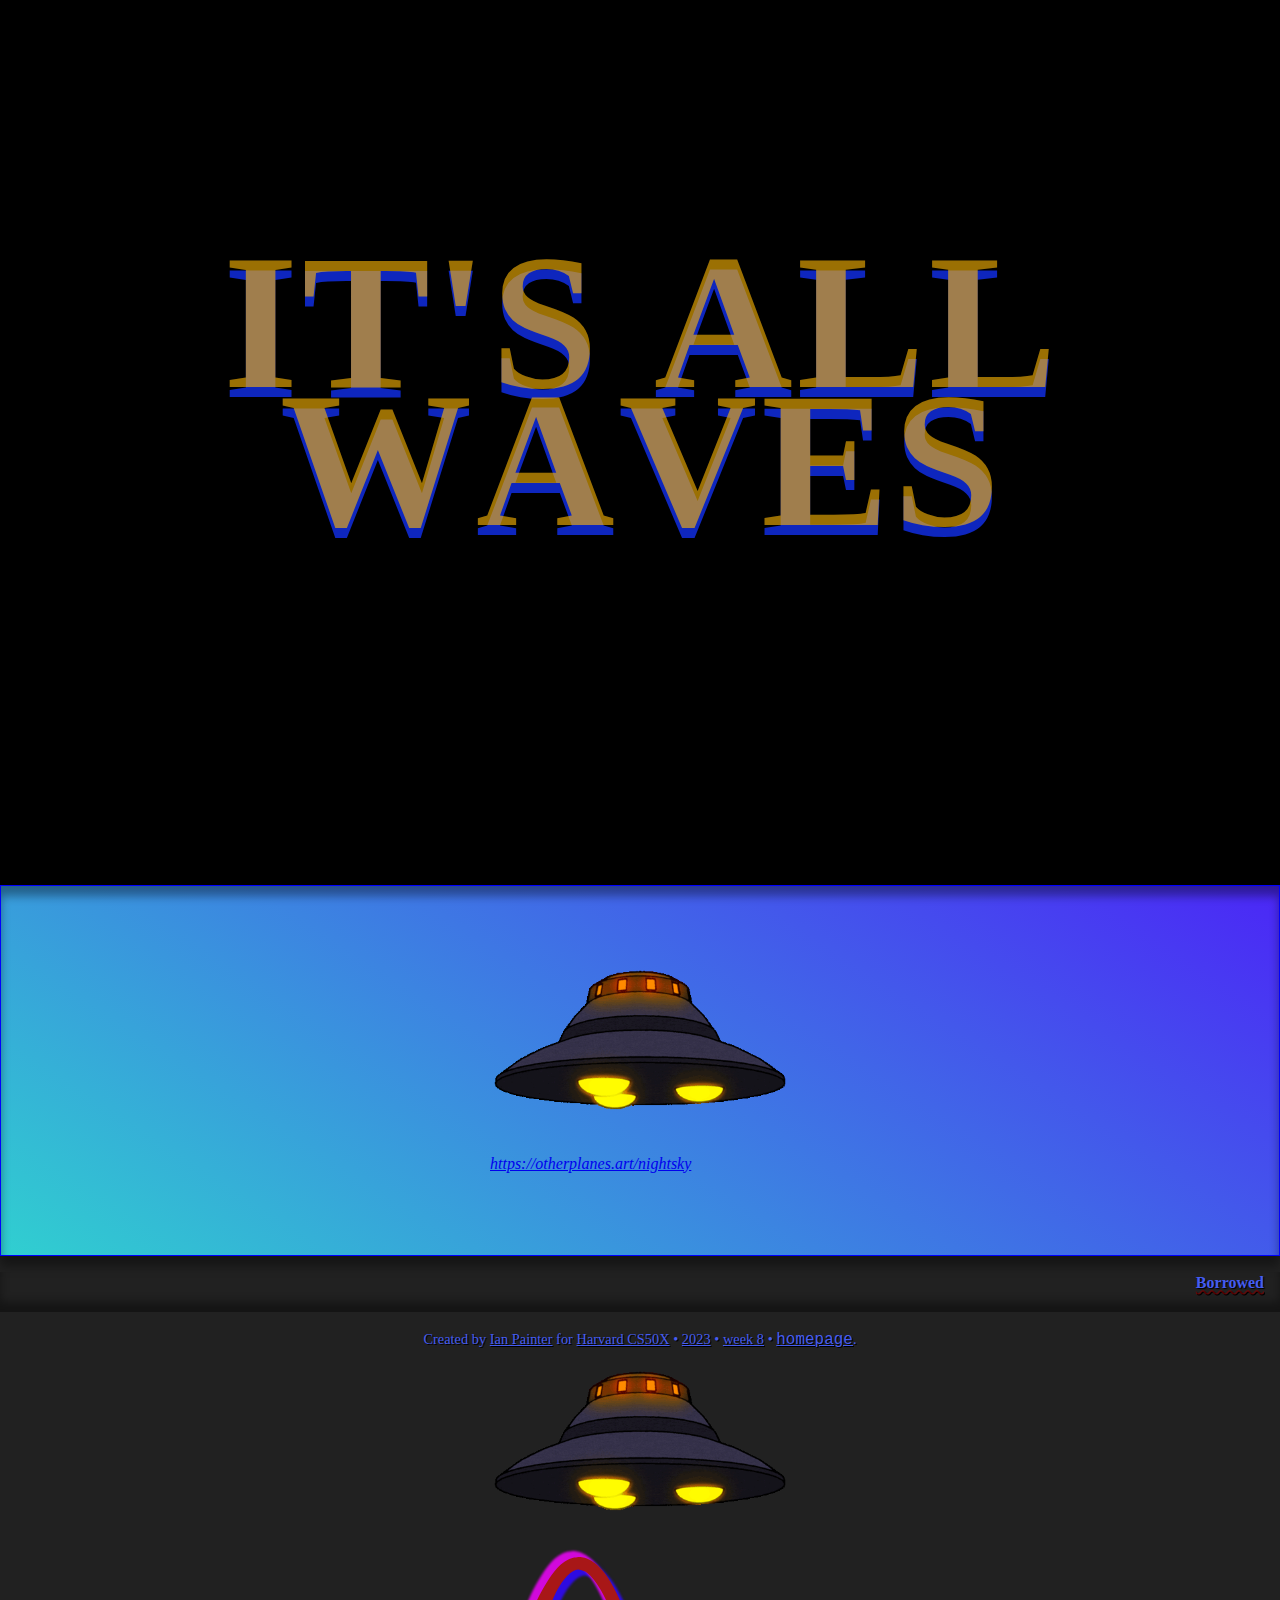
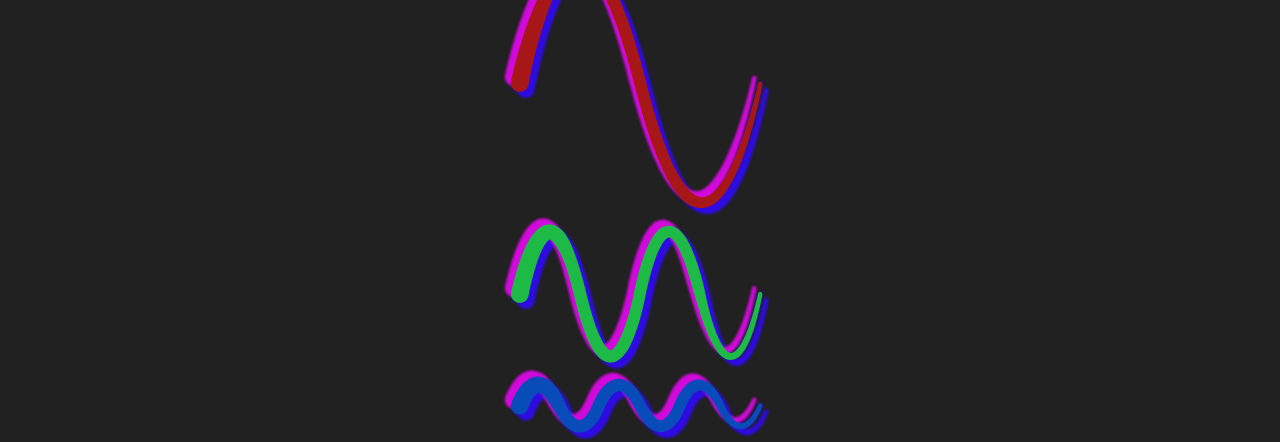
==== commit fe5833ae: "pages 2, 3, 4 mostly functional" ====
--- a/index.html
+++ b/index.html
@@ -1,116 +1,220 @@
 <!DOCTYPE html>
 <html lang="en">
-
-<head>
-	<meta charset="UTF-8">
-	<meta http-equiv="X-UA-Compatible" content="IE=edge">
-	<meta name="viewport" content="width=device-width, initial-scale=1.0">
-	<title>It's All Waves</title>
-	<!-- bootstrap css -->
-	<link rel="stylesheet" href="https://cdn.jsdelivr.net/npm/bootstrap@5.3.0-alpha3/dist/css/bootstrap.min.css">
-	<!-- custom css -->
-	<link rel="stylesheet" href="index.css">
-	<!-- favicon  -->
-	<link rel="apple-touch-icon" sizes="180x180" href="favicon/apple-touch-icon.png">
-	<link rel="icon" type="image/png" sizes="32x32" href="favicon/favicon-32x32.png">
-	<link rel="icon" type="image/png" sizes="16x16" href="favicon/favicon-16x16.png">
-	<link rel="manifest" href="favicon/site.webmanifest">
-	<link rel="mask-icon" href="favicon/safari-pinned-tab.svg" color="#5bbad5">
-	<link rel="shortcut icon" href="favicon/favicon.ico">
-	<meta name="msapplication-TileColor" content="#da532c">
-	<meta name="msapplication-config" content="favicon/browserconfig.xml">
-	<meta name="theme-color" content="#212121">
-</head>
-
-<body>
-
-	<header class="hero" role="banner">
-		<!-- animated title ::: https://codepen.io/kiran-r-raj/pen/QWvaPwE -->
-		<div class="hero-title">
-			<div class="hero-text">
-				<span style="--i:1">i</span>
-				<span style="--i:2">t</span>
-				<span style="--i:3">'</span>
-				<span style="--i:4">s</span>
-				<span style="--i:5">&nbsp;</span>
-				<span style="--i:6">a</span>
-				<span style="--i:7">l</span>
-				<span style="--i:8">l</span>
-			</div>
-			<div class="hero-text">
-				<span style="--i:10">w</span>
-				<span style="--i:11">a</span>
-				<span style="--i:12">v</span>
-				<span style="--i:13">e</span>
-				<span style="--i:15">s</span>
-			</div>
-		</div>
-		<!-- video background -->
-		<div class="video-container">
-			<video playsinline autoplay muted loop id="background-video">
-				<source src="img/facetv_240.webm" type="video/webm">
-				<source src="img/facetv_360.mp4" type="video/mp4">
-			</video>
-		</div>
-	</header>
-
-	<main class="gradient">
-		<a class="btn btn-primary" id="menu-button" data-bs-toggle="offcanvas" href="#offcanvasMenu" role="button"
-			aria-controls="offcanvasMenu">
-			open menu
-		</a>
-		<div class="cards-container d-flex align-items-center justify-content-center flex-wrap"></div>
-	</main>
-
-	<footer>
-		<section class="credits">
-			<h1>Borrowed</h1>
-			<ul></ul>
-		</section>
-		<section class="site-author">
-			Created by <a href="https://github.com/its-all-waves" target="_blank">Ian Painter</a> for <a
-				href="https://cs50.harvard.edu/x/" target="_blank">Harvard CS50X</a> • <a href="https://cs50.harvard.edu/x/2023"
-				target="_blank">2023</a> • <a href="https://cs50.harvard.edu/x/2023/weeks/8/" target="_blank">week 8</a> • <a
-				href="https://cs50.harvard.edu/x/2023/psets/8/homepage/" target="_blank"><code>homepage</code></a>.
-		</section>
-	</footer>
-
-	<!-- OFFCANVAS MENU // SHOW CLASS ADDED FOR DEBUGGING -- REMOVE LATER -->
-	<div class="offcanvas show offcanvas-top" tabindex="-1" id="offcanvasMenu" data-bs-theme="dark"
-		aria-labelledby="offcanvasMenuLabel">
-		
-		<div id="offcanvas-content" class="overflow-auto">
-			<!-- HOME BUTTON -->
-			<div id="home-button-container" class="mx-auto">
-				<img id="menu-home-button" src="img/menu-home-button.svg" alt="Home button.">
-			</div>
-			
-			<div id="wave-buttons-container" class="">
-				<!-- RED WAVE -->
-				<img id="red-wave" src="img/2nd-harmonic_alt.svg" alt="A wave of 1 cycle."></img>
-				<!-- GREEN WAVE -->
-				<img id="green-wave" src="img/3rd-harmonic_alt.svg" alt="A wave of 2 cycles."></img>
-				<!-- BLUE WAVE -->
-				<img id="blue-wave" src="img/4th-harmonic_alt.svg" alt="A wave of 3 cycles."></img>
-			</div>
-		</div>
-
-		<!-- BACKGROUND - FLYING THRU STARS -->
-		<canvas id="field">
-		
-	</div>
-	<!-- END OFFCANVAS MENU -->
-	<script src="stars.js"></script>	
-	<script src="thejs.js"></script>
-	<!-- BOOTSTRAP JS BUNDLE -->
-	<script src="https://cdn.jsdelivr.net/npm/@popperjs/core@2.11.8/dist/umd/popper.min.js"
-		integrity="sha384-I7E8VVD/ismYTF4hNIPjVp/Zjvgyol6VFvRkX/vR+Vc4jQkC+hVqc2pM8ODewa9r" crossorigin="anonymous"></script>
-	<script src="https://cdn.jsdelivr.net/npm/bootstrap@5.3.0/dist/js/bootstrap.min.js"
-		integrity="sha384-fbbOQedDUMZZ5KreZpsbe1LCZPVmfTnH7ois6mU1QK+m14rQ1l2bGBq41eYeM/fS" crossorigin="anonymous"></script>
-</body>
-
+    <head>
+        <meta charset="UTF-8" />
+        <meta
+            http-equiv="X-UA-Compatible"
+            content="IE=edge" />
+        <meta
+            name="viewport"
+            content="width=device-width, initial-scale=1.0" />
+        <title>It's All Waves</title>
+        <!-- bootstrap css -->
+        <link
+            rel="stylesheet"
+            href="css/bootstrap.min.css" />
+        <!-- custom css -->
+        <link
+            rel="stylesheet"
+            href="css/index.css" />
+        <!-- favicon  -->
+        <link
+            rel="apple-touch-icon"
+            sizes="180x180"
+            href="favicon/apple-touch-icon.png" />
+        <link
+            rel="icon"
+            type="image/png"
+            sizes="32x32"
+            href="favicon/favicon-32x32.png" />
+        <link
+            rel="icon"
+            type="image/png"
+            sizes="16x16"
+            href="favicon/favicon-16x16.png" />
+        <link
+            rel="manifest"
+            href="favicon/site.webmanifest" />
+        <link
+            rel="mask-icon"
+            href="favicon/safari-pinned-tab.svg"
+            color="#5bbad5" />
+        <link
+            rel="shortcut icon"
+            href="favicon/favicon.ico" />
+        <meta
+            name="msapplication-TileColor"
+            content="#da532c" />
+        <meta
+            name="msapplication-config"
+            content="favicon/browserconfig.xml" />
+        <meta
+            name="theme-color"
+            content="#212121" />
+    </head>
+
+    <body>
+        <header
+            class="hero"
+            role="banner">
+            <!-- animated title ::: https://codepen.io/kiran-r-raj/pen/QWvaPwE -->
+            <div class="hero-title">
+                <div class="hero-text">
+                    <span style="--i: 1">i</span>
+                    <span style="--i: 2">t</span>
+                    <span style="--i: 3">'</span>
+                    <span style="--i: 4">s</span>
+                    <span style="--i: 5">&nbsp;</span>
+                    <span style="--i: 6">a</span>
+                    <span style="--i: 7">l</span>
+                    <span style="--i: 8">l</span>
+                </div>
+                <div class="hero-text">
+                    <span style="--i: 10">w</span>
+                    <span style="--i: 11">a</span>
+                    <span style="--i: 12">v</span>
+                    <span style="--i: 13">e</span>
+                    <span style="--i: 15">s</span>
+                </div>
+            </div>
+            <!-- video background -->
+            <div class="video-container">
+                <video
+                    playsinline
+                    autoplay
+                    muted
+                    loop
+                    id="background-video">
+                    <source
+                        src="img/facetv_240.webm"
+                        type="video/webm" />
+                    <source
+                        src="img/facetv_360.mp4"
+                        type="video/mp4" />
+                </video>
+            </div>
+        </header>
+
+        <main class="gradient">
+            <a
+                class=""
+                style="max-width: 300px"
+                id="menu-button"
+                data-bs-toggle="offcanvas"
+                href="#offcanvasMenu"
+                role="button"
+                aria-controls="offcanvasMenu">
+                <img
+                    width="100%"
+                    id="menu-home-button"
+                    src="img/ufo.gif"
+                    title="Open the menu"
+                    alt="Menu button." />
+                <cite class="visually-hidden">
+                    https://otherplanes.art/nightsky
+                </cite>
+            </a>
+            <div
+                class="cards-container d-flex align-items-center justify-content-center flex-wrap"></div>
+        </main>
+
+        <footer>
+            <section class="credits">
+                <h1>Borrowed</h1>
+                <ul></ul>
+            </section>
+            <section class="site-author">
+                Created by
+                <a
+                    href="https://github.com/its-all-waves"
+                    target="_blank"
+                    >Ian Painter</a
+                >
+                for
+                <a
+                    href="https://cs50.harvard.edu/x/"
+                    target="_blank"
+                    >Harvard CS50X</a
+                >
+                •
+                <a
+                    href="https://cs50.harvard.edu/x/2023"
+                    target="_blank"
+                    >2023</a
+                >
+                •
+                <a
+                    href="https://cs50.harvard.edu/x/2023/weeks/8/"
+                    target="_blank"
+                    >week 8</a
+                >
+                •
+                <a
+                    href="https://cs50.harvard.edu/x/2023/psets/8/homepage/"
+                    target="_blank"
+                    ><code>homepage</code></a
+                >.
+            </section>
+        </footer>
+
+        <!-- OFFCANVAS MENU // SHOW CLASS ADDED FOR DEBUGGING -- REMOVE LATER -->
+        <nav
+            class="offcanvas offcanvas-top"
+            tabindex="-1"
+            id="offcanvasMenu"
+            data-bs-theme="dark"
+            aria-labelledby="offcanvasMenuLabel">
+            <div
+                id="offcanvas-content"
+                class="overflow-auto">
+                <!-- HOME BUTTON -->
+                <div id="wave-buttons-container">
+                    <a href="index.html">
+                        <img
+                            class="mb-4"
+                            width="100%"
+                            id="menu-home-button"
+                            src="img/ufo.gif"
+                            title="Jump to Home"
+                            alt="A hovering, spinning flying saucer that takes you Home." />
+                    </a>
+                    <!-- RED WAVE -->
+                    <a href="harmonics.html">
+                        <img
+                            id="red-wave"
+                            class="m-4"
+                            src="img/2nd-harmonic_alt.svg"
+                            title="2nd harmonic"
+                            alt="The 2nd harmonic. A wave of 1 cycle." />
+                    </a>
+                    <!-- GREEN WAVE -->
+                    <a href="sound-and-matter.html">
+                        <img
+                            id="green-wave"
+                            class="m-4"
+                            src="img/3rd-harmonic_alt.svg"
+                            title="3rd harmonic"
+                            alt="The 3rd harmonic. A wave of 2 cycles." />
+                    </a>
+                    <!-- BLUE WAVE -->
+                    <a href="ode-to-waves.html">
+                        <img
+                            id="blue-wave"
+                            class="m-4"
+                            src="img/4th-harmonic_alt.svg"
+                            title="4th harmonic"
+                            alt="The 4th harmonic. A wave of 3 cycles." />
+                    </a>
+                </div>
+            </div>
+
+            <!-- BACKGROUND - FLYING THRU STARS -->
+            <canvas id="field"></canvas>
+        </nav>
+        <!-- END OFFCANVAS MENU -->
+        <script src="js/popper.min.js"></script>
+        <script src="js/bootstrap.min.js"></script>
+        <script src="js/stars.js"></script>
+        <script src="js/thejs.js"></script>
+    </body>
 </html>
-
-
-
-<!-- the corresponding css animates the waves so that when the offcanvas menu is shown, they are initially superimposed. after a moment they assume their final positions in a column. as you can see, i also have a home button above the 3 waves. there's also a canvas that animates flying thru stars for the background of the menu. before making the home button `position: absolute`, the home button was behaving like a block element with respect to the canvas. the css-animated waves initially loaded right on top of the home button. most of this is giving you information that you may need later in this conversation. what i really want to know is, how can i maintain the css animations on the waves, but have their initial, superimposed position be beneath the home button. in other words, i want the home button and the waves to visually stack in a column in their current order, but keep the animation of the waves' positions relative to each other. does that make sense? -->--- a/css/index.css
+++ b/css/index.css
@@ -0,0 +1,663 @@
+/* @import url('https://fonts.googleapis.com/css2?family=Bungee+Outline&family=Codystar&family=Comfortaa:wght@500;700&family=Gruppo&display=swap'); */
+/*
+Google Fonts...
+font-family: 'Bungee Outline', cursive;
+font-family: 'Codystar', cursive;
+font-family: 'Comfortaa', cursive;
+font-family: 'Gruppo', cursive;
+*/
+
+@font-face {
+  font-family: Comfortaa;
+  src: url("../fonts/Comfortaa/Comfortaa-VariableFont_wght.ttf");
+}
+
+/*  ++++++++++++++++++++++++++++++++++++++++++++++++++++++++++++++++++++++++++++
+Variables
+*/
+
+:root {
+  --gradient-purple-blue: linear-gradient(30deg,
+      hsl(300, 100%, 20%, 1) 30%,
+      hsla(252, 100%, 45%, 1));
+  --gradient-purple-pink: linear-gradient(30deg,
+      hsl(300, 100%, 25%, 0.9) 30%,
+      hsl(350, 100%, 88%, 0.9));
+  --gradient-blue-green: linear-gradient(180deg,
+      hsl(153, 91%, 56%) 0%,
+      hsl(203, 100%, 50%) 100%);
+  --gradient-pink-green: linear-gradient(to top,
+      hsl(210, 27%, 87%, 0.9) 0%,
+      hsl(350, 100%, 84%, 0.9) 0%,
+      hsl(111, 100%, 87%, 0.9) 100%);
+  --gradient-yellow-pink: linear-gradient(-225deg,
+      hsl(42, 100%, 81%, 0.9) 0%,
+      hsl(6, 100%, 81%, 0.9) 48%,
+      hsl(343, 100%, 72%, 0.9) 100%);
+  --gradient-pink-green2: linear-gradient(-20deg,
+      hsl(306, 60%, 59%, 0.9) 0%,
+      hsl(158, 71%, 48%, 0.9) 100%);
+  --gradient-blue-green: linear-gradient(to right,
+      hsl(126, 98%, 78%, 0.9) 0%,
+      hsl(193, 100%, 50%, 0.9) 100%);
+
+  --gradient-coral-peachpuff: linear-gradient(132deg,
+      hsla(14, 100%, 75%, 0.9),
+      hsla(28, 100%, 82%, 0.9));
+  --gradient-atomictangerine-salmon: linear-gradient(311deg,
+      hsla(20, 100%, 70%, 0.9),
+      hsla(0, 100%, 70%, 0.9));
+  --gradient-limegreen-dodgerblue: linear-gradient(248deg,
+      hsla(135, 100%, 50%, 0.9),
+      hsla(210, 100%, 56%, 0.9));
+  --gradient-beige-tomato: linear-gradient(355deg,
+      hsla(72, 44%, 90%, 0.9),
+      hsla(9, 100%, 64%, 0.9));
+  /* IS THIS ONE FUCKED? */
+  --gradient-orange-yellow: linear-gradient(75deg,
+      hsla(36, 100%, 52%, 0.9),
+      hsla(52, 100%, 50%));
+  --gradient-skyblue-royalblue: linear-gradient(299deg,
+      hsla(204, 93%, 67%, 0.9),
+      hsla(225, 73%, 57%, 0.9));
+  --gradient-crimson-deeppink: linear-gradient(145deg,
+      hsla(348, 83%, 58%, 0.9),
+      hsla(327, 64%, 42%, 0.9));
+  --gradient-red-orangered: linear-gradient(222deg,
+      hsla(16, 100%, 59%, 0.9),
+      hsla(20, 100%, 70%, 0.9));
+  --gradient-gold-darkorange: linear-gradient(39deg,
+      hsla(45, 96%, 58%, 0.9),
+      hsla(17, 100%, 59%, 0.9));
+  --gradient-deepskyblue-blue: linear-gradient(106deg,
+      hsla(195, 100%, 50%, 0.9),
+      hsla(240, 100%, 50%, 0.9));
+  --gradient-darkorchid-darkviolet: linear-gradient(293deg,
+      hsla(282, 80%, 58%, 0.9),
+      hsla(274, 100%, 41%, 0.9));
+  --gradient-firebrick-sienna: linear-gradient(84deg,
+      hsla(0, 68%, 34%, 0.9),
+      hsla(19, 56%, 40%, 0.9));
+  --gradient-darkorange-coral: linear-gradient(13deg,
+      hsla(33, 100%, 50%, 0.9),
+      hsla(16, 100%, 66%, 0.9));
+  --gradient-steelblue-cornflowerblue: linear-gradient(84deg,
+      hsla(207, 44%, 49%, 0.9),
+      hsla(219, 79%, 66%, 0.9));
+  --gradient-palevioletred-hotpink: linear-gradient(13deg,
+      hsla(340, 60%, 65%, 0.9),
+      hsla(330, 100%, 71%, 0.9));
+}
+
+/*  ++++++++++++++++++++++++++++++++++++++++++++++++++++++++++++++++++++++++++++
+General styles
+*/
+
+*,
+::before,
+::after {
+  box-sizing: border-box;
+}
+
+html,
+body,
+main {
+  /* padding: 0;  */
+  background-color: #212121;
+}
+
+html,
+body,
+p,
+h1,
+.card-back {
+  margin: 0;
+}
+
+body {
+  font-family: 'Comfortaa', cursive;
+  font-style: normal;
+  font-weight: 500;
+  line-height: 1.4em;
+}
+
+main {
+  padding: 2rem;
+  display: flex;
+  flex-wrap: wrap;
+  align-items: center;
+  justify-content: center;
+  border: 1px solid blue;
+  box-shadow:
+    0 10px 10px hsla(0, 0%, 0%, 0.367),
+    inset 0 10px 10px hsla(0, 0%, 0%, 0.367);
+}
+
+.credits {
+  text-align: right;
+  padding-bottom: 0.1em;
+  /* padding-right: 1em; */
+  box-shadow: inset 0 -10px 10px hsla(0, 0%, 0%, 0.384);
+}
+
+.credits,
+.credits a {
+  color: #445CF1;
+  text-shadow: 1px 1px 1px black;
+  text-decoration-line: none;
+}
+
+.credits h1 {
+  text-decoration: underline wavy rgba(130, 0, 0, 0.648);
+  font-size: 1rem;
+}
+
+.credits h1,
+.credits ul {
+  margin: 1em;
+}
+
+.credits li {
+  list-style-type: none;
+  display: inline-block;
+  line-break: strict;
+  white-space: nowrap;
+  overflow: hidden;
+  font-size: 0.66rem;
+}
+
+.credits a:hover {
+  text-decoration-line: overline underline;
+}
+
+.site-author {
+  text-align: center;
+  color: rgb(70, 93, 241);
+  font-size: 0.9rem;
+  padding: 1rem;
+  text-shadow: 1px 1px 0 black;
+}
+
+.site-author a {
+  color: hsl(232, 86%, 61%);
+  margin: 0;
+  padding: 0;
+}
+
+.site-author a:hover {
+  color: hsl(232, 86%, 75%);
+  font-size: 1.06em;
+}
+
+.site-author code {
+  font-family: 'Courier New', Courier, monospace;
+  font-size: 1.11em;
+}
+
+dl {
+  text-align: left;
+  margin-top: -1em;
+  font-size: 0.81em;
+  line-height: 1.2em;
+}
+
+dt {
+  font-style: italic;
+}
+
+blockquote {
+  padding: 0;
+  margin: 0.3em;
+  font-style: italic;
+  font-size: 0.9em;
+  color: hsl(255, 10%, 80%)
+}
+
+
+/*  ++++++++++++++++++++++++++++++++++++++++++++++++++++++++++++++++++++++++++++
+Offcanvas menu + buttons
+*
+
+/* Bootstrap overrides */
+.offcanvas,
+.offcanvas-lg,
+.offcanvas-md,
+.offcanvas-sm,
+.offcanvas-xl,
+.offcanvas-xxl {
+  --bs-offcanvas-height: auto;
+}
+
+#menu-button {
+  margin: 3em;
+}
+
+:root {
+  /* --home-button-height:
+  --red-wave-final-pos: 0 0;
+  --green-wave-final-pos: 0 calc(81%);
+  --blue-wave-final-pos: 0 calc(132%);
+  --red-wave-start-pos: 0 0;
+  --green-wave-start-pos: 0 0;
+  --blue-wave-start-pos: 0 0; */
+}
+
+/* #home-button-container {
+  max-height: 36%;
+} */
+
+#offcanvas-content {
+  width: 300px;
+  margin: auto auto;
+}
+
+#menu-home-button {
+  /* min-width: 270px;
+  height: 100%; */
+}
+
+#red-wave,
+#green-wave,
+#blue-wave,
+#menu-home-button {
+  /* position: absolute; */
+}
+
+#red-wave,
+#green-wave,
+#blue-wave {
+  filter: drop-shadow(-6px -6px 1px rgb(209, 9, 219)) drop-shadow(6px 6px 1px rgb(46, 11, 225));
+}
+
+#red-wave {
+  animation: 12s ease-in-out 0s infinite waves-fade;
+}
+
+#green-wave {
+  animation: 12s ease-in-out 1s infinite waves-fade;
+}
+
+#blue-wave {
+  animation: 12s ease-in-out 2s infinite waves-fade;
+}
+
+/* @keyframes red-wave-slide {
+  0%, 50% { translate: var(--red-wave-start-pos); }
+  100% { translate: var(--red-wave-final-pos); }
+}
+
+@keyframes green-wave-slide {
+  0%, 50% { translate: var(--green-wave-start-pos); }
+  100% { translate: var(--green-wave-final-pos); }
+}
+
+@keyframes blue-wave-slide {
+  0%, 50% { translate: var(--blue-wave-start-pos); }
+  100% { translate: var(--blue-wave-final-pos); }
+} */
+
+@keyframes waves-fade {
+  0%,
+  100% {
+    opacity: 1;
+    filter: blur(0px);
+    filter: drop-shadow(-6px -6px 1px rgb(209, 9, 219)) drop-shadow(6px 6px 1px rgb(46, 11, 225));
+  }
+  50% {
+    opacity: 0.54;
+    filter: blur(3px);
+    scale: 80%;
+    filter: drop-shadow(6px 6px 1px rgb(209, 9, 219)) drop-shadow(-6px -6px 1px rgb(46, 11, 225));
+  }
+  25%, 75% {
+    filter: drop-shadow(-0px -0px 1px rgb(209, 9, 219)) drop-shadow(0px 0px 1px rgb(46, 11, 225));
+  }
+}
+
+
+/*  ++++++++++++++++++++++++++++++++++++++++++++++++++++++++++++++++++++++++++++
+Menu background - flying thru the stars
+https://codepen.io/bts/pen/BygMzB
+*/
+
+#field {
+  margin: 0;
+  padding: 0;
+  overflow: hidden;
+  position: absolute;
+  top: 0;
+  left: 0;
+  z-index: -1;
+}
+
+
+/*  ++++++++++++++++++++++++++++++++++++++++++++++++++++++++++++++++++++++++++++
+Flippy card styles
+*/
+
+main .box {
+  width: 300px;
+  aspect-ratio: 1/1;
+  margin: 1em;
+  animation: shake-n-wave ease 24s infinite;
+}
+
+@keyframes shake-n-wave {
+  0% {
+    transform: translate(0px, 0px) rotate(0deg) translate3d(0, 0, 0);
+  }
+
+  10% {
+    transform: translate(-1px, -2px) rotate(-1deg);
+  }
+
+  20% {
+    transform: translate(-3px, 0px) rotate(1deg);
+  }
+
+  30% {
+    transform: translate(3px, 2px) rotate(0deg);
+  }
+
+  40% {
+    transform: translate(1px, -1px) rotate(1deg);
+  }
+
+  50% {
+    transform: translate(-1px, 2px) rotate(-1deg) translate3d(0, -25px, 0);
+  }
+
+  60% {
+    transform: translate(-3px, 1px) rotate(0deg);
+  }
+
+  70% {
+    transform: translate(3px, 1px) rotate(-1deg);
+  }
+
+  80% {
+    transform: translate(-1px, -1px) rotate(1deg);
+  }
+
+  90% {
+    transform: translate(1px, 2px) rotate(0deg);
+  }
+
+  100% {
+    transform: translate(0px, 0px) rotate(0deg) translate3d(0, 0, 0);
+  }
+}
+
+.card-front,
+.card-back {
+  border-radius: 15%;
+}
+
+/* Only need shadow on front, specifically, but adding to back solves a problem with graphical artifacting at the edges of the tile, during animation. It also doubles the shadow upone card reversal. */
+.card-front,
+.card-back {
+  box-shadow: inset 0px 2px 1px hsla(0, 0%, 100%, 0.291),
+    inset 0px -1px 1px hsla(0, 0%, 0%, 0.551),
+    0px 3px 6px hsla(0, 0%, 0%, 0.343),
+    0px 6px 12px hsla(0, 0%, 0%, 0.134);
+}
+
+.card-front {
+  color: black;
+  display: flex;
+  align-items: center;
+  justify-content: center;
+}
+
+.card-front,
+.card-front img {
+  -webkit-user-select: none;
+  -khtml-user-select: none;
+  -moz-user-select: none;
+  -o-user-select: none;
+  user-select: none;
+}
+
+.card-back {
+  color: hsl(255, 10%, 90%);
+  transform: rotateY(180deg);
+  padding: 1.8rem;
+  text-shadow: 0 1px 01px #212121;
+  /* THE OFFENDING LINE. (overflow-y: ...)
+  On iOS 16.4, I could not tap the links that are on the left side of their container. If the link stretched to the right half of the container, it was tappable. Odd!
+  overflow-y: scroll; */
+  font-size: 21px;
+  line-height: 1.4em;
+}
+
+.cards-container .box .card-back div a {
+  color: hsla(0, 0%, 100%, 0.9);
+  text-decoration: none;
+  font-weight: bolder;
+  animation: link-color 18s ease-in-out infinite;
+}
+
+@keyframes link-color {
+
+  0%,
+  100% {
+    color: hsla(0, 0%, 100%, 0.9);
+  }
+
+  25% {
+    color: hsl(17, 80%, 60%, 0.9);
+  }
+
+  50% {
+    color: hsla(0, 0%, 100%, 0.9);
+  }
+
+  75% {
+    color: hsl(167, 80%, 60%, 0.9);
+  }
+}
+
+/* Hide scrollbars */
+.card-back div {
+  -ms-overflow-style: none;
+  /* IE and Edge */
+  scrollbar-width: none;
+  /* Firefox */
+}
+
+.card-back div::-webkit-scrollbar {
+  display: none;
+}
+
+.cards-container .box .card-body .card-front img {
+  max-width: 66%;
+  max-height: 66%;
+}
+
+.card-back div {
+  text-align: center;
+  height: calc(300px - 45px);
+  overflow-y: auto;
+  border-radius: 6%;
+}
+
+#puerto-rico h2 {
+  font-size: 1.5rem;
+  margin: 0;
+  margin-bottom: -1em;
+}
+
+
+/*++++++++++++++++++++++++++++++++++++++++++++++++++++++++++++++++++++++++++++++++
+Flippy card flippy stuff
+https://bbbootstrap.com/snippets/bootstrap-5-flipping-cards-for-catalog-29291738# */
+
+/* .container,
+.container .box,
+.container .box .body,
+.card-front,
+.card-back,
+.card-back div {
+    transform-style: preserve-3d;
+} */
+
+.cards-container .box .card-body,
+.card-front,
+.card-back {
+  position: absolute;
+  top: 0;
+  left: 0;
+  width: 100%;
+  height: 100%;
+  transform-style: preserve-3d;
+}
+
+.cards-container .box {
+  perspective: 1000px
+  /* background-color: transparent; */
+  /* pointer-events: auto */
+}
+
+.cards-container .box .card-body,
+.card-front,
+.card-back {
+  position: absolute;
+  top: 0;
+  left: 0;
+  width: 100%;
+  height: 100%;
+}
+
+.cards-container .box .card-body {
+  transition: 0.9s ease;
+}
+
+.cards-container .box:hover .card-body,
+.cards-container .box .card-body .card-back {
+  transform: rotateY(180deg);
+}
+
+.card-back,
+.card-front,
+.card-back div {
+  -webkit-backface-visibility: hidden;
+  -moz-backface-visibility: hidden;
+  backface-visibility: hidden;
+}
+
+/* Needed to separate back of card and allow interaction with */
+.card-back div {
+  transform: translateZ(1px);
+}
+
+/*++++++++++++++++++++++++++++++++++++++++++++++++++++++++++++++++++++++++++++++++
+Video background stuff
+*/
+
+#background-video {
+  position: absolute;
+  bottom: 0;
+  min-height: 100%;
+  min-width: 100%;
+}
+
+.video-container {
+  display: flex;
+  justify-content: center;
+  right: 0;
+  bottom: 0;
+  height: 100svh;
+  overflow: hidden;
+  background-color: black;
+
+  /* Not sure what's causing this to be necessary */
+  margin-bottom: -15px;
+}
+
+@media screen and (max-width: 500px) {
+  .video-container {
+    margin-left: -60px;
+  }
+}
+
+/*++++++++++++++++++++++++++++++++++++++++++++++++++++++++++++++++++++++++++++++++
+Animated background gradient stuff
+*/
+
+.gradient {
+  background: linear-gradient(33deg, rgba(48, 207, 208, 1), rgb(81, 0, 255), rgba(51, 8, 103, 1) 80%);
+  background-size: 400% 100%;
+  animation: gradient-fade 24s ease infinite;
+  height: 100%;
+}
+
+@keyframes gradient-fade {
+  0% {
+    background-position: 0% 50%;
+  }
+
+  50% {
+    background-position: 100% 50%;
+  }
+
+  100% {
+    background-position: 0% 50%;
+  }
+}
+
+
+/*++++++++++++++++++++++++++++++++++++++++++++++++++++++++++++++++++++++++++++++++
+Animated hero title stuff - https://codepen.io/kiran-r-raj/pen/QWvaPwE
+*/
+
+.hero-title {
+  position: absolute;
+  width: 100%;
+  min-height: 100svh;
+  display: flex;
+  justify-content: center;
+  align-items: center;
+  flex-direction: column;
+
+  z-index: 3
+}
+
+.hero-text {
+  /* width: 400px;
+  height: 200px;
+  position: relative;
+  display: flex;
+  justify-content: center;
+  align-items: center; */
+}
+
+.hero-text span {
+  font-weight: bolder;
+  text-shadow:
+    0rem 0.6rem 0rem hsl(232, 86%, 40%);
+  text-transform: uppercase;
+  font-size: 15vw;
+  margin-bottom: 0.6em;
+  display: inline-block;
+  color: hsla(43, 100%, 51%, 0.607);
+  animation: zoomup 6s ease-in-out infinite;
+  animation-delay: calc(300ms * var(--i));
+}
+
+@keyframes zoomup {
+
+  0%,
+  100% {
+    transform: scale(1);
+    color: hsla(43, 100%, 51%, 0.607);
+    /* opacity: 0; */
+    blur: 20px;
+  }
+
+  50% {
+    /* opacity: 1.0; */
+    transform: scale(-1) translateY(-6rem);
+    filter: blur(1px);
+    color: hsla(232, 86%, 61%, 0.612)
+  }
+}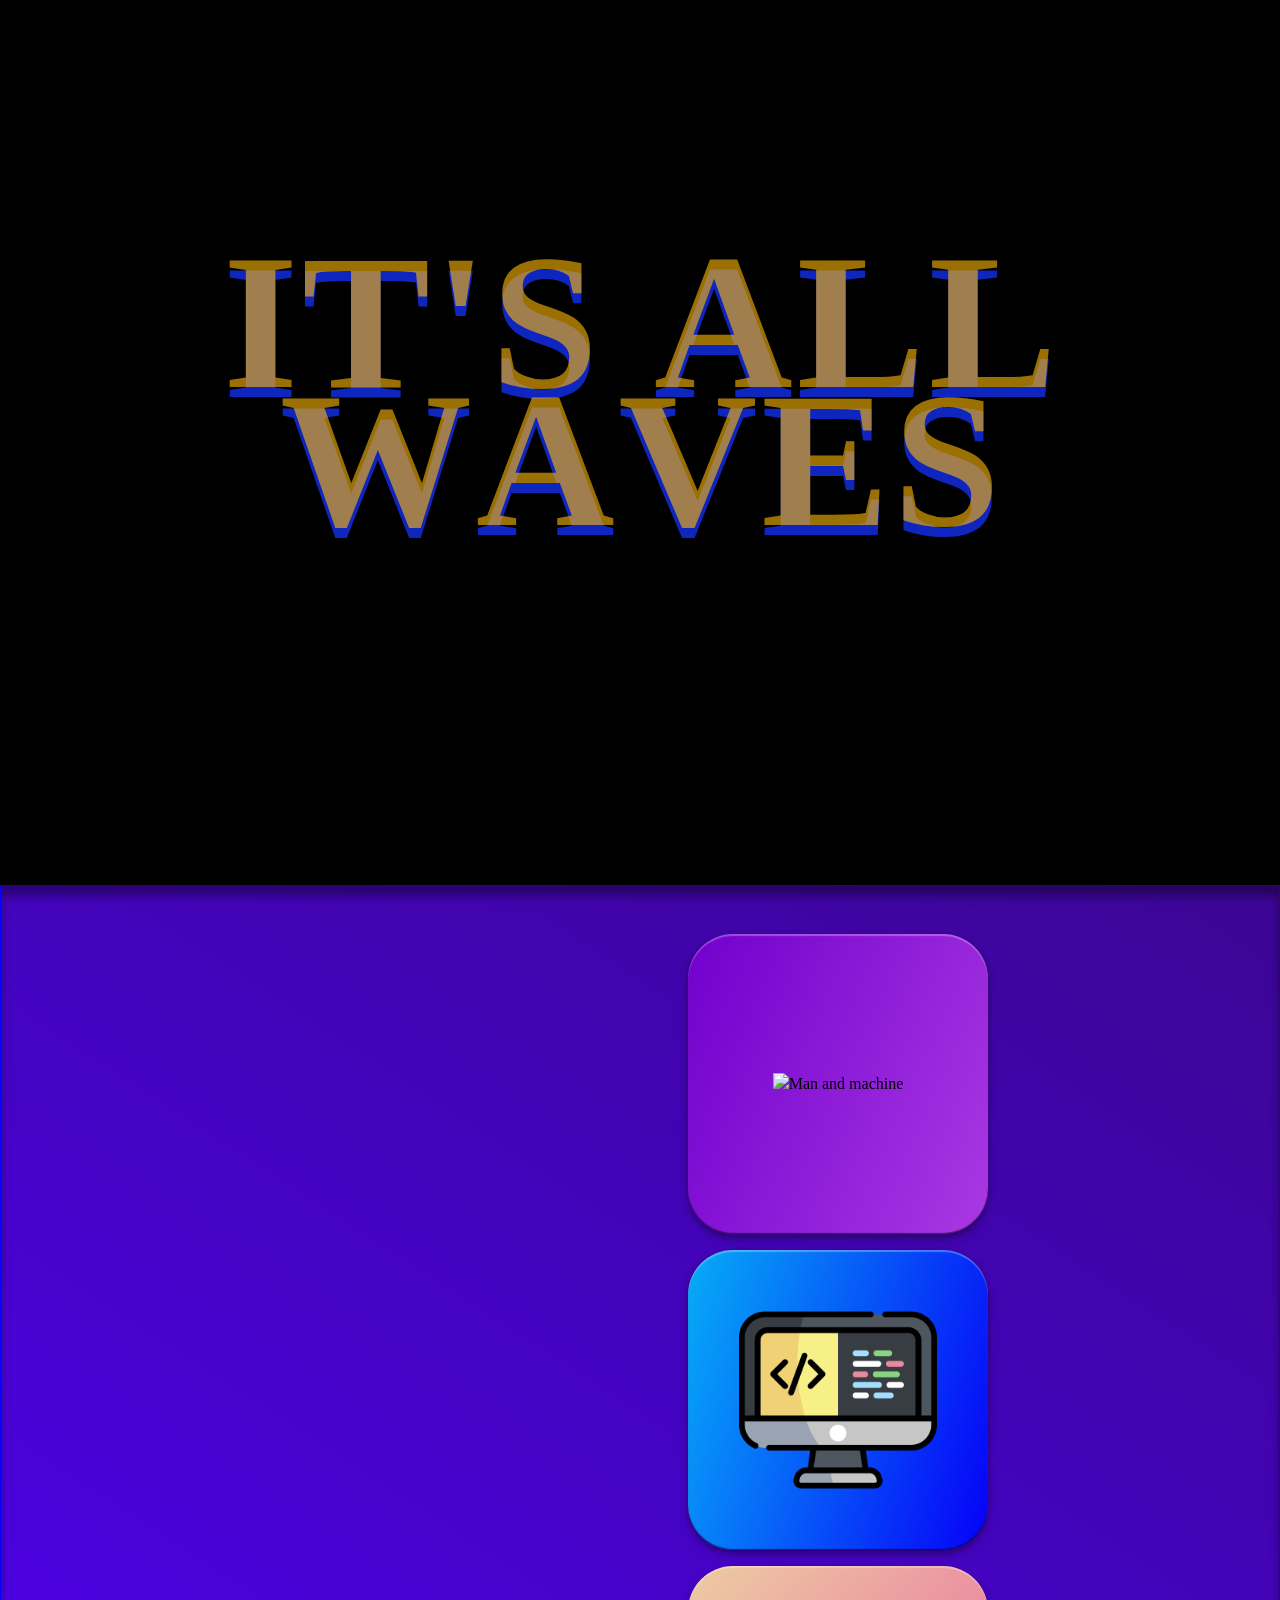
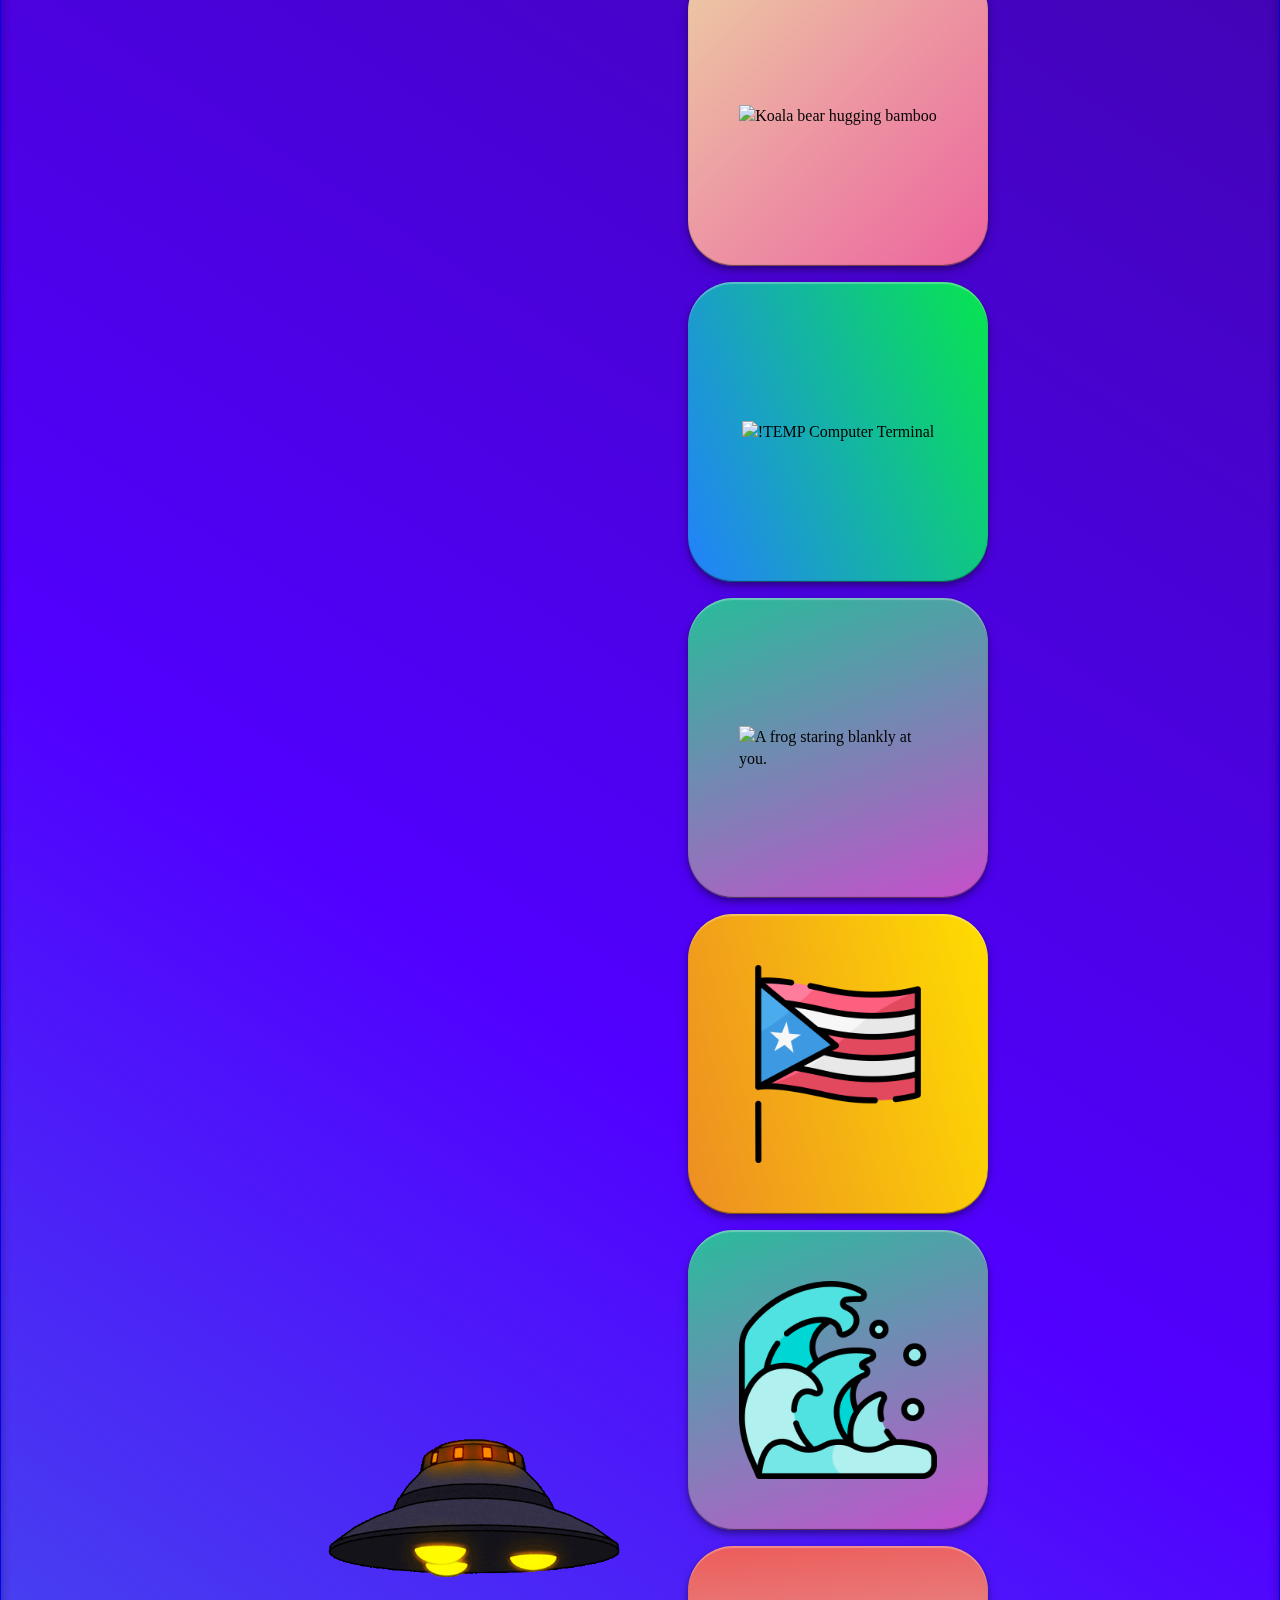
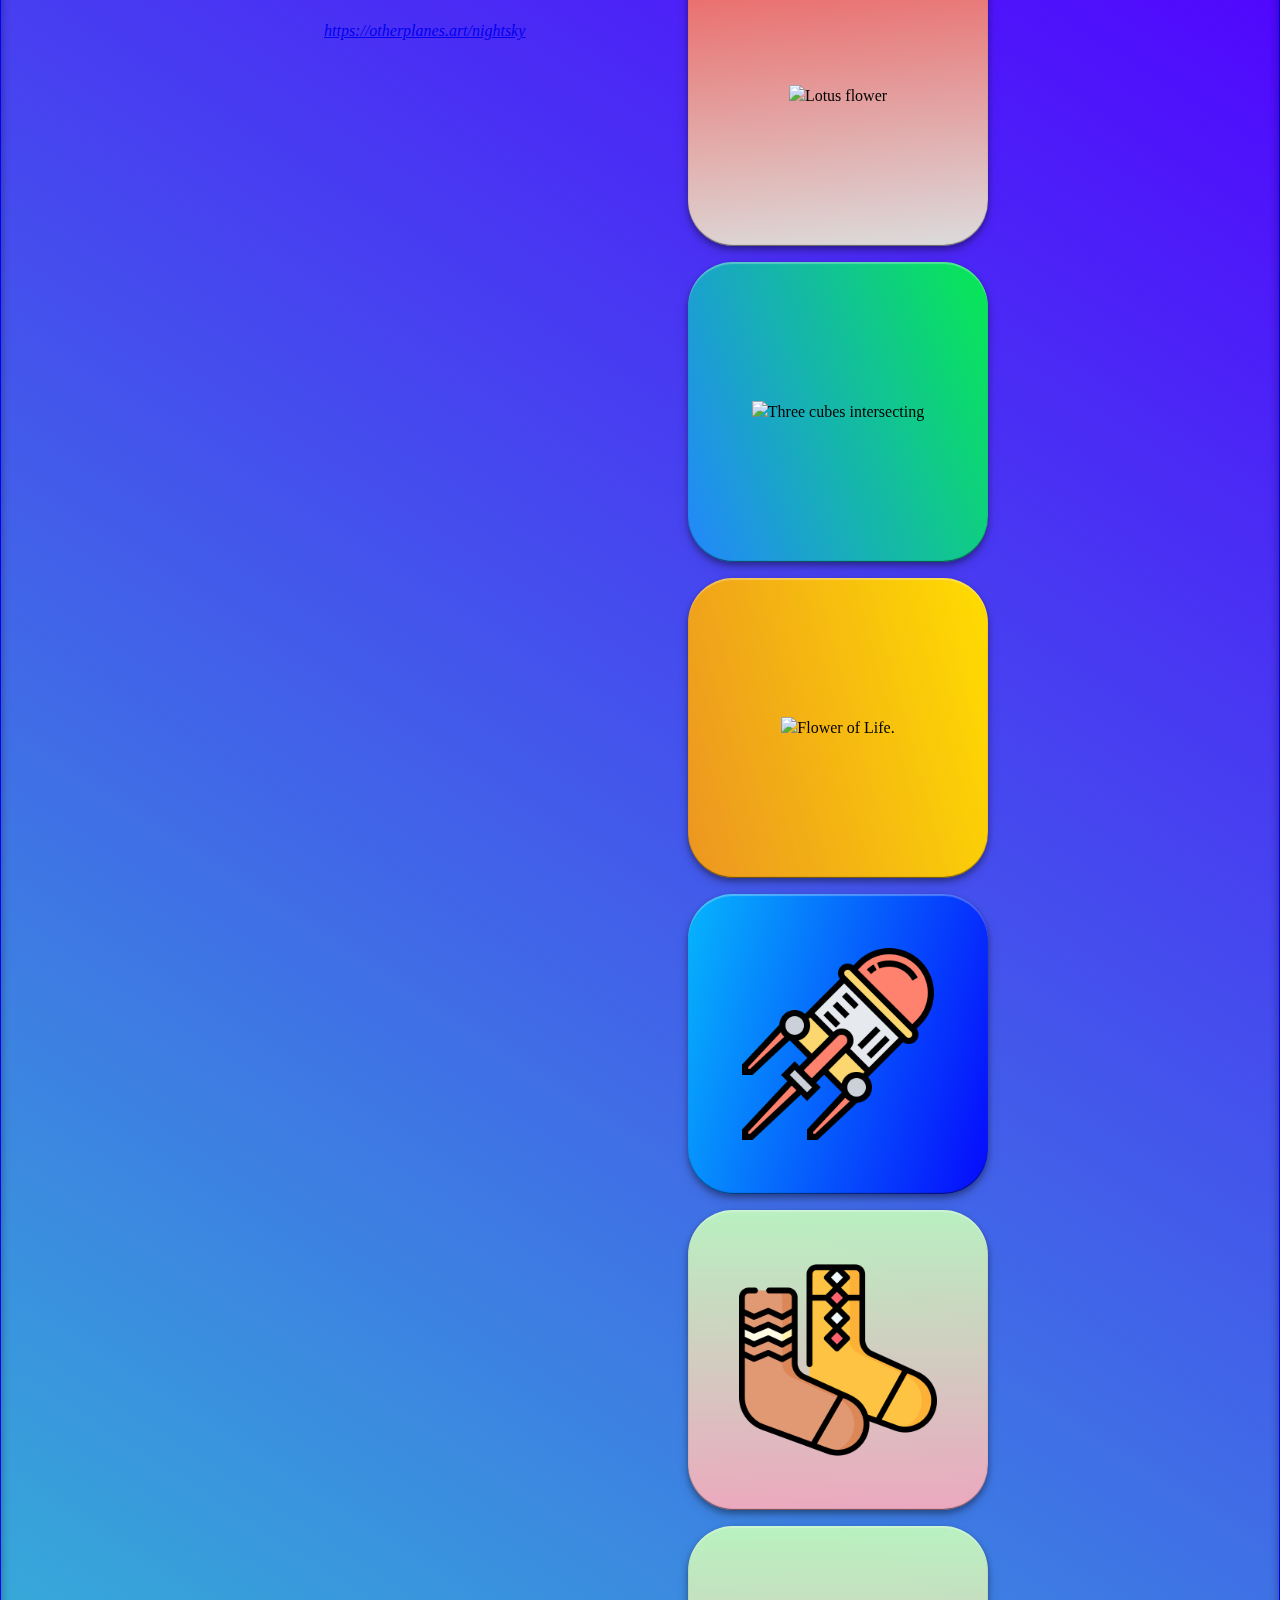
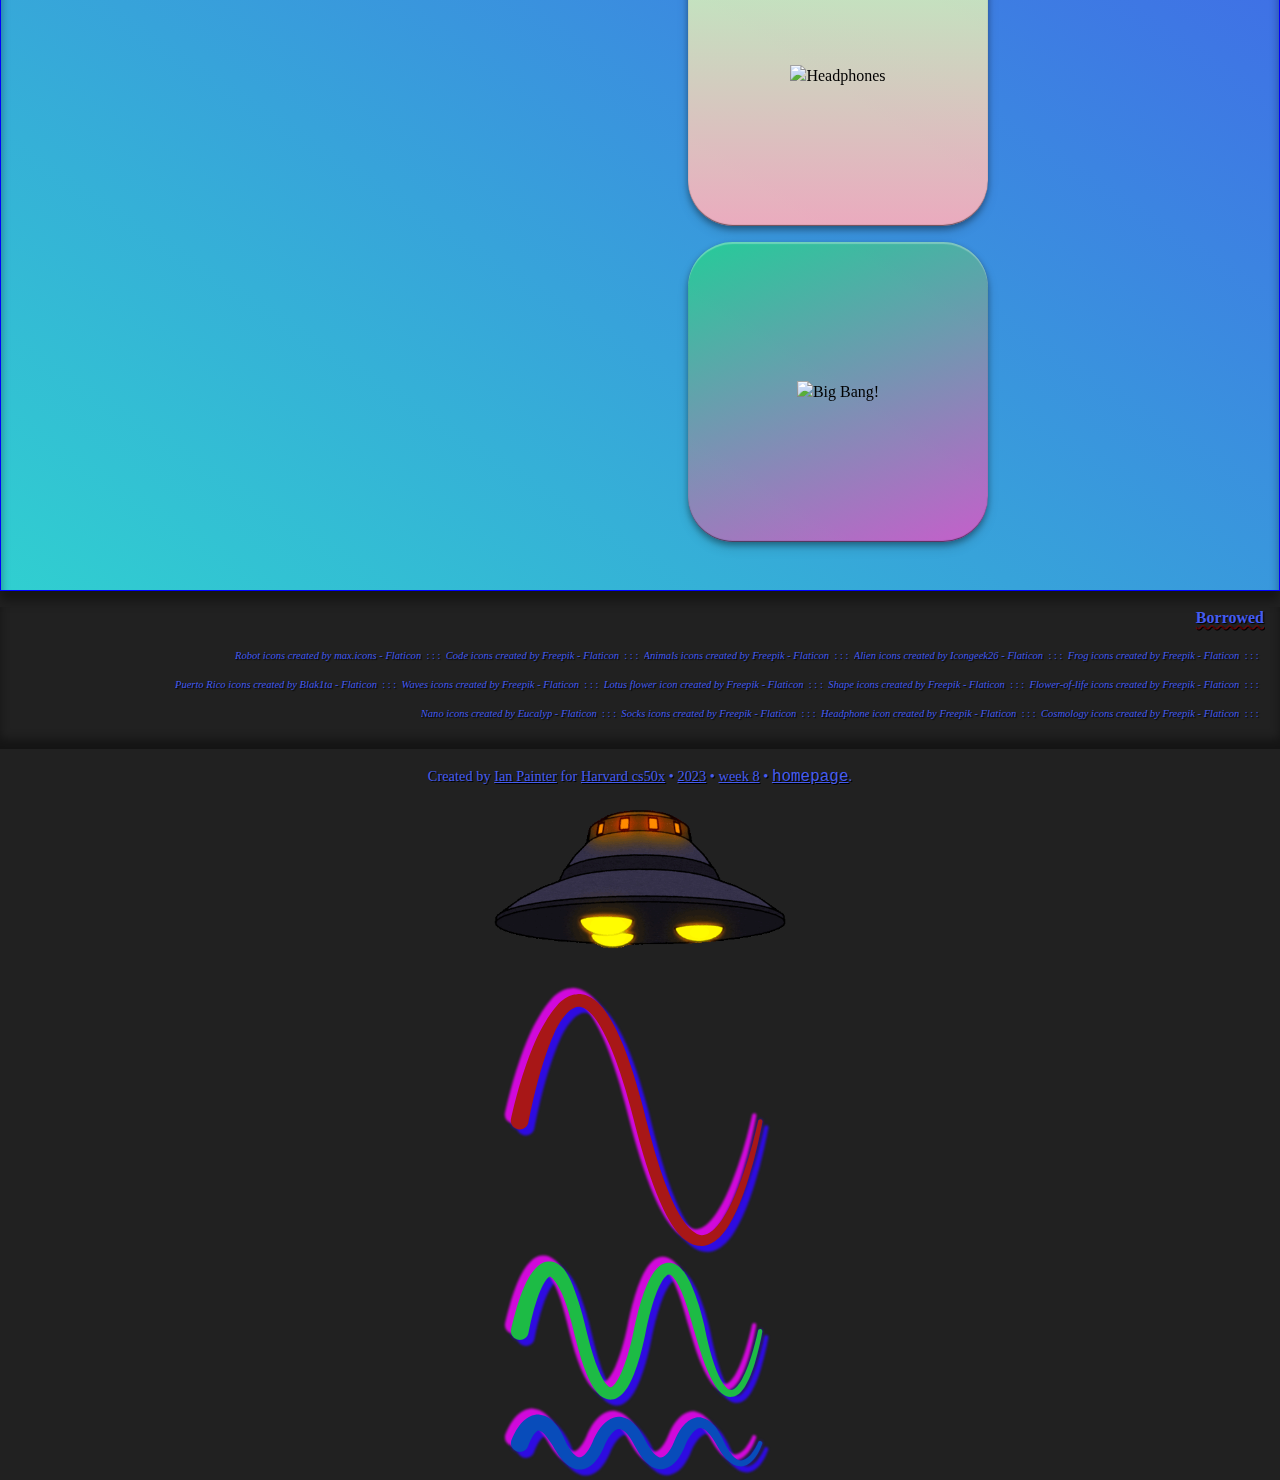
==== commit adb0edfe: "1) fix scroll to deadspace @ index.html; 2) add visually-hidden to .credits in index>footer" ====
--- a/index.html
+++ b/index.html
@@ -105,11 +105,10 @@
                 role="button"
                 aria-controls="offcanvasMenu">
                 <img
-                    width="100%"
-                    id="menu-home-button"
+                    style="width: 100%;"
                     src="img/ufo.gif"
-                    title="Open the menu"
-                    alt="Menu button." />
+                    title="Jump to the Menu"
+                    alt="A hovering, spinning flying saucer that is the Menu button." >
                 <cite class="visually-hidden">
                     https://otherplanes.art/nightsky
                 </cite>
@@ -119,7 +118,7 @@
         </main>
 
         <footer>
-            <section class="credits">
+            <section class="credits visually-hidden">
                 <h1>Borrowed</h1>
                 <ul></ul>
             </section>
@@ -134,7 +133,7 @@
                 <a
                     href="https://cs50.harvard.edu/x/"
                     target="_blank"
-                    >Harvard CS50X</a
+                    >Harvard cs50x</a
                 >
                 •
                 <a
@@ -162,8 +161,7 @@
             class="offcanvas offcanvas-top"
             tabindex="-1"
             id="offcanvasMenu"
-            data-bs-theme="dark"
-            aria-labelledby="offcanvasMenuLabel">
+            data-bs-theme="dark">
             <div
                 id="offcanvas-content"
                 class="overflow-auto">
@@ -172,8 +170,7 @@
                     <a href="index.html">
                         <img
                             class="mb-4"
-                            width="100%"
-                            id="menu-home-button"
+                            style="width: 100%;"
                             src="img/ufo.gif"
                             title="Jump to Home"
                             alt="A hovering, spinning flying saucer that takes you Home." />
@@ -212,7 +209,8 @@
             <canvas id="field"></canvas>
         </nav>
         <!-- END OFFCANVAS MENU -->
-        <script src="js/popper.min.js"></script>
+
+        <!-- <script src="js/popper.min.js"></script> -->
         <script src="js/bootstrap.min.js"></script>
         <script src="js/stars.js"></script>
         <script src="js/thejs.js"></script>
--- a/css/index.css
+++ b/css/index.css
@@ -1,19 +1,10 @@
-/* @import url('https://fonts.googleapis.com/css2?family=Bungee+Outline&family=Codystar&family=Comfortaa:wght@500;700&family=Gruppo&display=swap'); */
-/*
-Google Fonts...
-font-family: 'Bungee Outline', cursive;
-font-family: 'Codystar', cursive;
-font-family: 'Comfortaa', cursive;
-font-family: 'Gruppo', cursive;
-*/
-
 @font-face {
   font-family: Comfortaa;
   src: url("../fonts/Comfortaa/Comfortaa-VariableFont_wght.ttf");
 }
 
 /*  ++++++++++++++++++++++++++++++++++++++++++++++++++++++++++++++++++++++++++++
-Variables
+Gradient Variables
 */
 
 :root {
@@ -110,7 +101,7 @@
 body,
 p,
 h1,
-.card-back {
+.flip-card-back {
   margin: 0;
 }
 
@@ -119,6 +110,12 @@
   font-style: normal;
   font-weight: 500;
   line-height: 1.4em;
+}
+
+/* fixes screen able to scroll way off to the left, revealing nothing on the
+right */
+body {
+  overflow-x: hidden;
 }
 
 main {
@@ -242,25 +239,9 @@
   --blue-wave-start-pos: 0 0; */
 }
 
-/* #home-button-container {
-  max-height: 36%;
-} */
-
 #offcanvas-content {
   width: 300px;
   margin: auto auto;
-}
-
-#menu-home-button {
-  /* min-width: 270px;
-  height: 100%; */
-}
-
-#red-wave,
-#green-wave,
-#blue-wave,
-#menu-home-button {
-  /* position: absolute; */
 }
 
 #red-wave,
@@ -280,21 +261,6 @@
 #blue-wave {
   animation: 12s ease-in-out 2s infinite waves-fade;
 }
-
-/* @keyframes red-wave-slide {
-  0%, 50% { translate: var(--red-wave-start-pos); }
-  100% { translate: var(--red-wave-final-pos); }
-}
-
-@keyframes green-wave-slide {
-  0%, 50% { translate: var(--green-wave-start-pos); }
-  100% { translate: var(--green-wave-final-pos); }
-}
-
-@keyframes blue-wave-slide {
-  0%, 50% { translate: var(--blue-wave-start-pos); }
-  100% { translate: var(--blue-wave-final-pos); }
-} */
 
 @keyframes waves-fade {
   0%,
@@ -388,29 +354,29 @@
   }
 }
 
-.card-front,
-.card-back {
+.flip-card-front,
+.flip-card-back {
   border-radius: 15%;
 }
 
 /* Only need shadow on front, specifically, but adding to back solves a problem with graphical artifacting at the edges of the tile, during animation. It also doubles the shadow upone card reversal. */
-.card-front,
-.card-back {
+.flip-card-front,
+.flip-card-back {
   box-shadow: inset 0px 2px 1px hsla(0, 0%, 100%, 0.291),
     inset 0px -1px 1px hsla(0, 0%, 0%, 0.551),
     0px 3px 6px hsla(0, 0%, 0%, 0.343),
     0px 6px 12px hsla(0, 0%, 0%, 0.134);
 }
 
-.card-front {
+.flip-card-front {
   color: black;
   display: flex;
   align-items: center;
   justify-content: center;
 }
 
-.card-front,
-.card-front img {
+.flip-card-front,
+.flip-card-front img {
   -webkit-user-select: none;
   -khtml-user-select: none;
   -moz-user-select: none;
@@ -418,7 +384,7 @@
   user-select: none;
 }
 
-.card-back {
+.flip-card-back {
   color: hsl(255, 10%, 90%);
   transform: rotateY(180deg);
   padding: 1.8rem;
@@ -430,7 +396,7 @@
   line-height: 1.4em;
 }
 
-.cards-container .box .card-back div a {
+.cards-container .box .flip-card-back div a {
   color: hsla(0, 0%, 100%, 0.9);
   text-decoration: none;
   font-weight: bolder;
@@ -458,23 +424,23 @@
 }
 
 /* Hide scrollbars */
-.card-back div {
+.flip-card-back div {
   -ms-overflow-style: none;
   /* IE and Edge */
   scrollbar-width: none;
   /* Firefox */
 }
 
-.card-back div::-webkit-scrollbar {
+.flip-card-back div::-webkit-scrollbar {
   display: none;
 }
 
-.cards-container .box .card-body .card-front img {
+.cards-container .box .flip-card-body .flip-card-front img {
   max-width: 66%;
   max-height: 66%;
 }
 
-.card-back div {
+.flip-card-back div {
   text-align: center;
   height: calc(300px - 45px);
   overflow-y: auto;
@@ -492,18 +458,9 @@
 Flippy card flippy stuff
 https://bbbootstrap.com/snippets/bootstrap-5-flipping-cards-for-catalog-29291738# */
 
-/* .container,
-.container .box,
-.container .box .body,
-.card-front,
-.card-back,
-.card-back div {
-    transform-style: preserve-3d;
-} */
-
-.cards-container .box .card-body,
-.card-front,
-.card-back {
+.cards-container .box .flip-card-body,
+.flip-card-front,
+.flip-card-back {
   position: absolute;
   top: 0;
   left: 0;
@@ -514,13 +471,11 @@
 
 .cards-container .box {
   perspective: 1000px
-  /* background-color: transparent; */
-  /* pointer-events: auto */
-}
-
-.cards-container .box .card-body,
-.card-front,
-.card-back {
+}
+
+.cards-container .box .flip-card-body,
+.flip-card-front,
+.flip-card-back {
   position: absolute;
   top: 0;
   left: 0;
@@ -528,25 +483,25 @@
   height: 100%;
 }
 
-.cards-container .box .card-body {
+.cards-container .box .flip-card-body {
   transition: 0.9s ease;
 }
 
-.cards-container .box:hover .card-body,
-.cards-container .box .card-body .card-back {
+.cards-container .box:hover .flip-card-body,
+.cards-container .box .flip-card-body .flip-card-back {
   transform: rotateY(180deg);
 }
 
-.card-back,
-.card-front,
-.card-back div {
+.flip-card-back,
+.flip-card-front,
+.flip-card-back div {
   -webkit-backface-visibility: hidden;
   -moz-backface-visibility: hidden;
   backface-visibility: hidden;
 }
 
 /* Needed to separate back of card and allow interaction with */
-.card-back div {
+.flip-card-back div {
   transform: translateZ(1px);
 }
 
@@ -620,15 +575,6 @@
   flex-direction: column;
 
   z-index: 3
-}
-
-.hero-text {
-  /* width: 400px;
-  height: 200px;
-  position: relative;
-  display: flex;
-  justify-content: center;
-  align-items: center; */
 }
 
 .hero-text span {
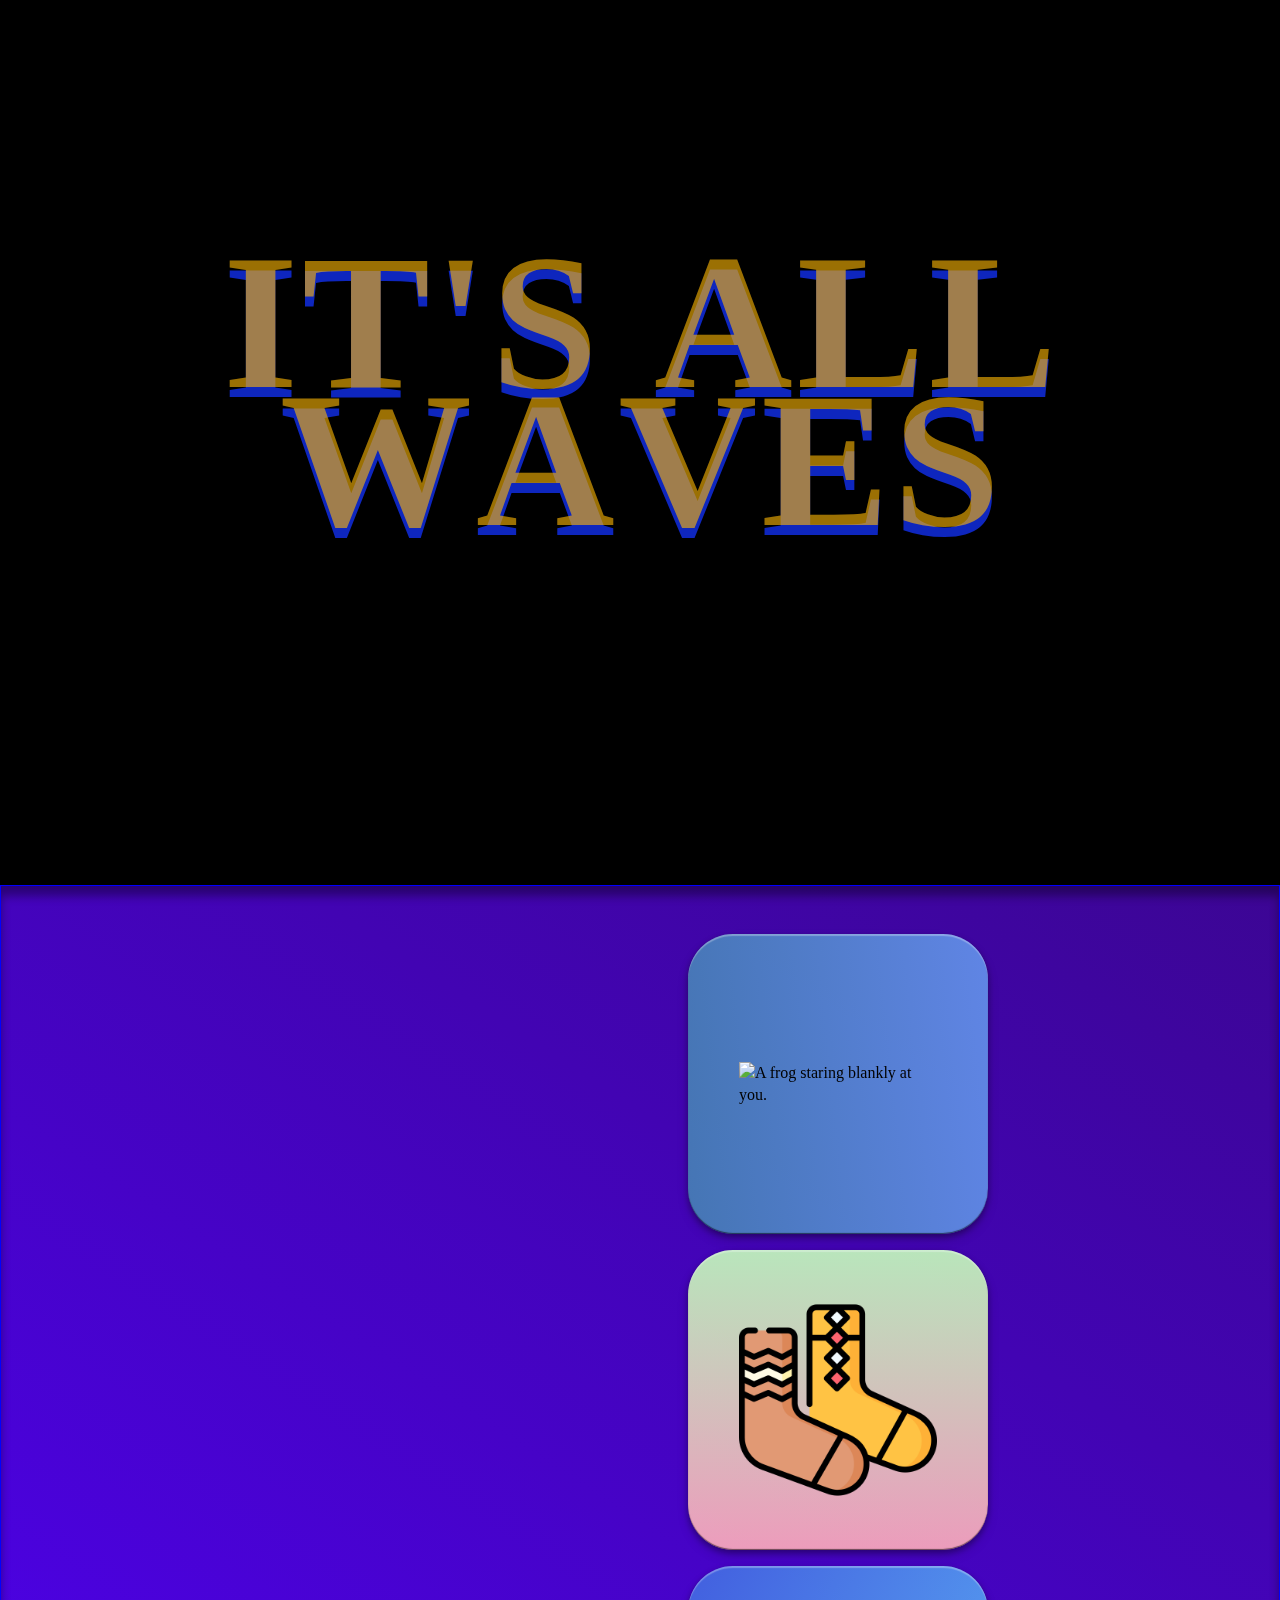
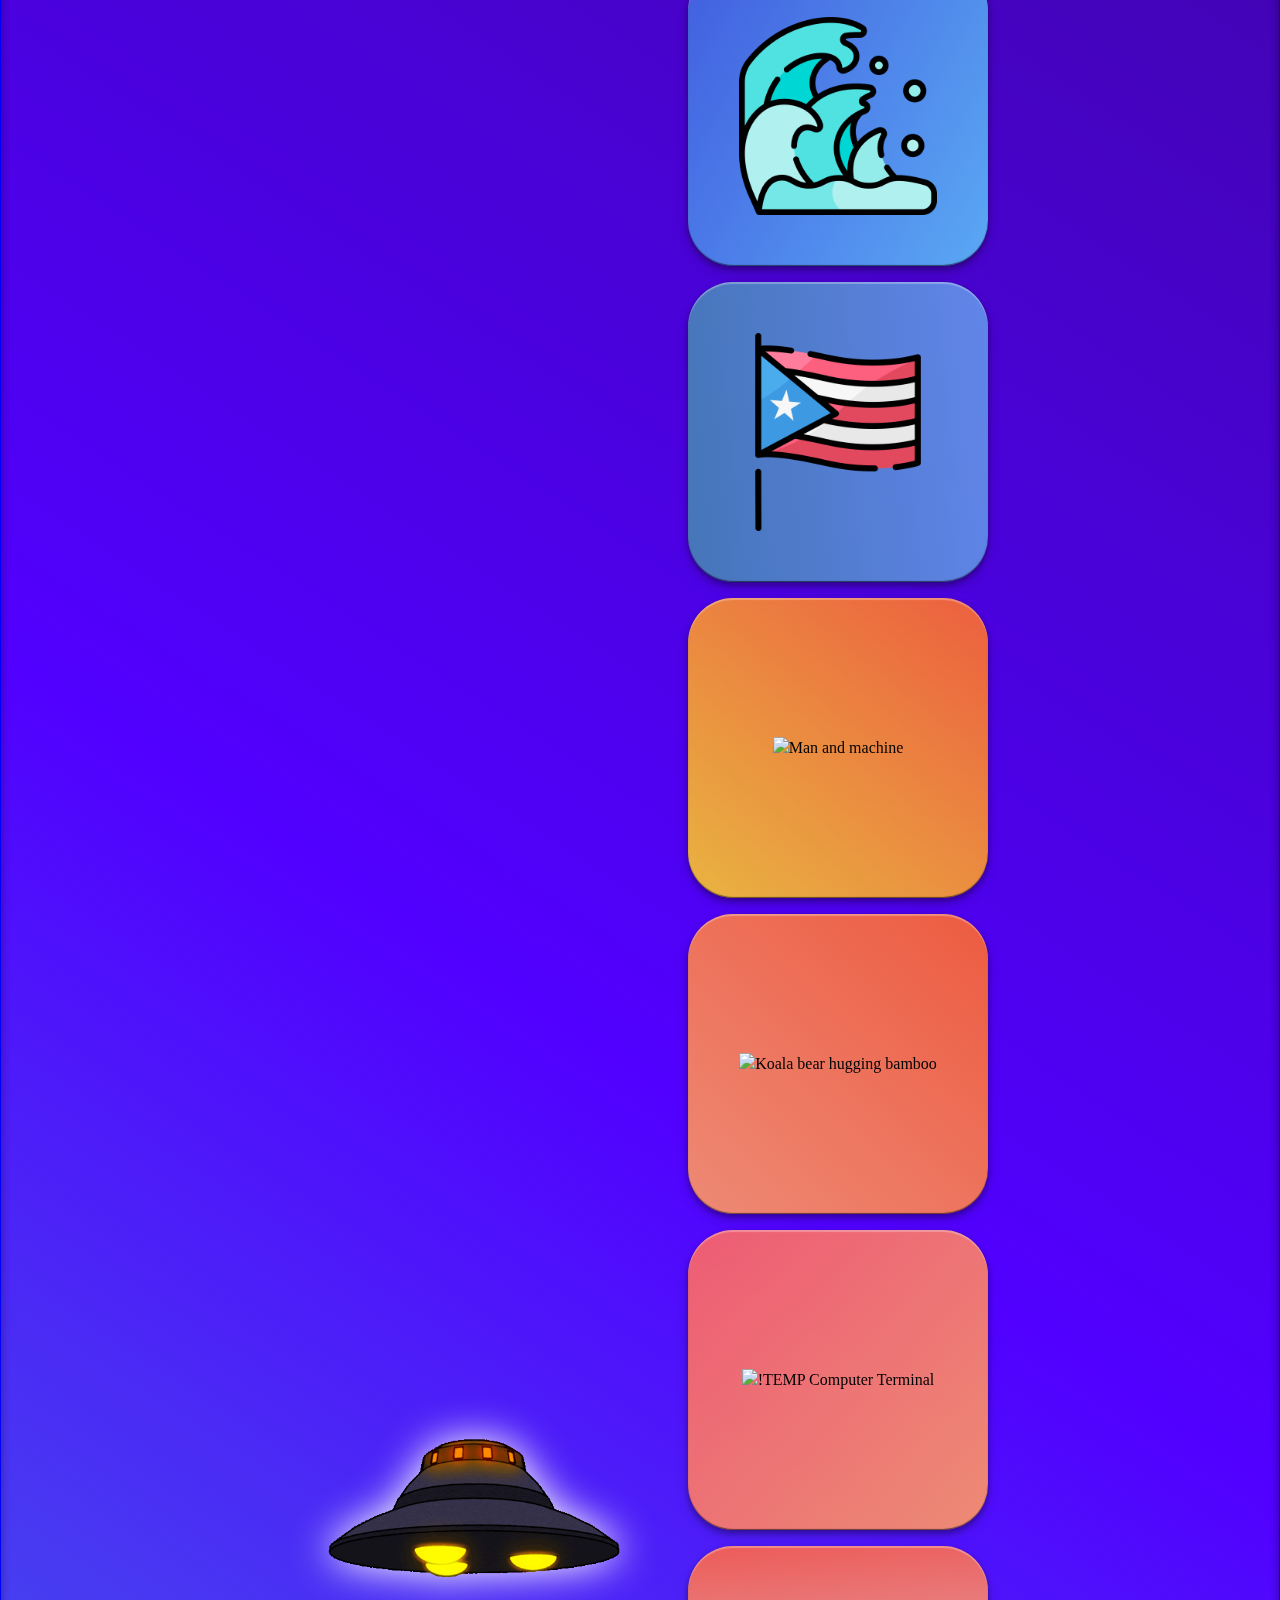
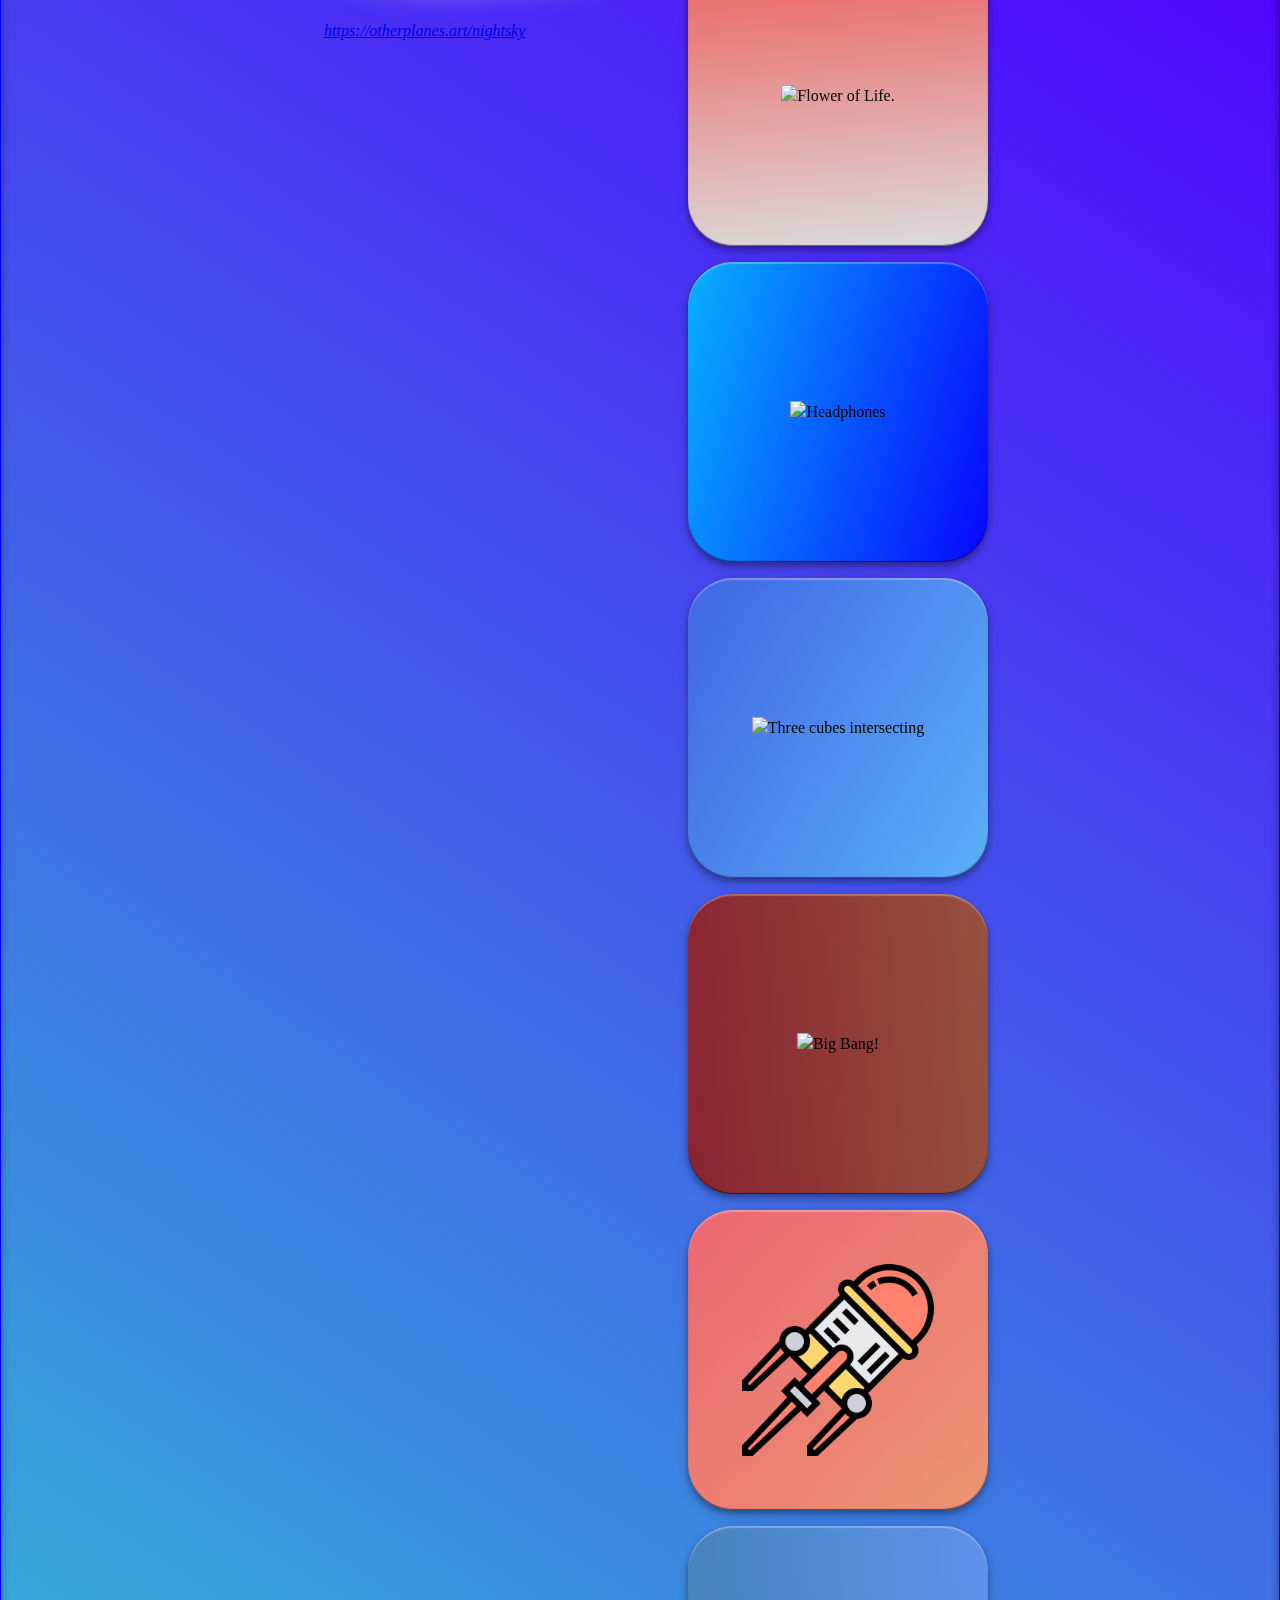
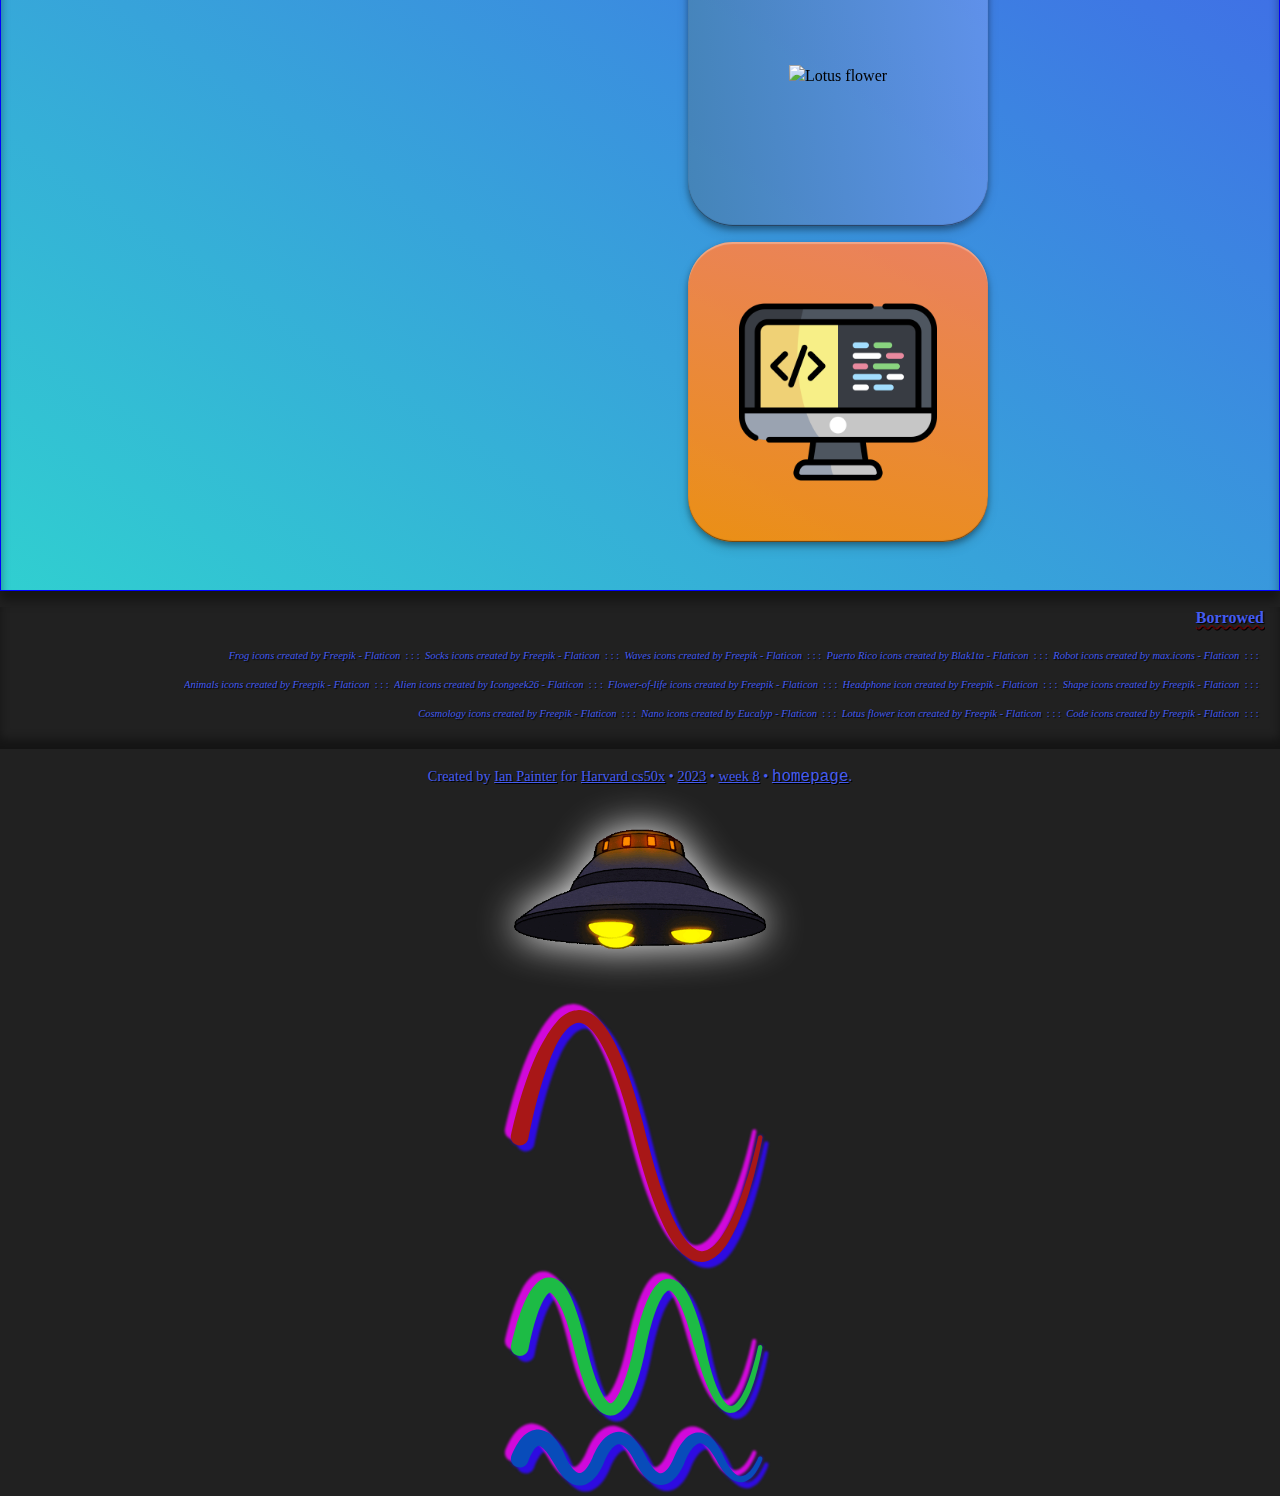
==== commit fadcae22: "add meta descriptions to all pages; correct usage of <cite> with <a>" ====
--- a/index.html
+++ b/index.html
@@ -8,15 +8,19 @@
         <meta
             name="viewport"
             content="width=device-width, initial-scale=1.0" />
+
+        <meta
+            name="It's All Waves"
+            content="A personal page created for Harvard cs50x.2023.week8.homepage." />
         <title>It's All Waves</title>
-        <!-- bootstrap css -->
+
         <link
             rel="stylesheet"
             href="css/bootstrap.min.css" />
-        <!-- custom css -->
         <link
             rel="stylesheet"
             href="css/index.css" />
+
         <!-- favicon  -->
         <link
             rel="apple-touch-icon"
@@ -105,10 +109,11 @@
                 role="button"
                 aria-controls="offcanvasMenu">
                 <img
-                    style="width: 100%;"
+                    class="ufo"
+                    style="width: 100%"
                     src="img/ufo.gif"
                     title="Jump to the Menu"
-                    alt="A hovering, spinning flying saucer that is the Menu button." >
+                    alt="A hovering, spinning flying saucer that is the Menu button." />
                 <cite class="visually-hidden">
                     https://otherplanes.art/nightsky
                 </cite>
@@ -156,7 +161,7 @@
             </section>
         </footer>
 
-        <!-- OFFCANVAS MENU // SHOW CLASS ADDED FOR DEBUGGING -- REMOVE LATER -->
+        <!-- OFFCANVAS MENU -->
         <nav
             class="offcanvas offcanvas-top"
             tabindex="-1"
@@ -169,10 +174,10 @@
                 <div id="wave-buttons-container">
                     <a href="index.html">
                         <img
-                            class="mb-4"
-                            style="width: 100%;"
+                            class="ufo mb-4"
+                            style="width: 100%"
                             src="img/ufo.gif"
-                            title="Jump to Home"
+                            title="Jump Home"
                             alt="A hovering, spinning flying saucer that takes you Home." />
                     </a>
                     <!-- RED WAVE -->
--- a/css/index.css
+++ b/css/index.css
@@ -1,6 +1,6 @@
 @font-face {
-  font-family: Comfortaa;
-  src: url("../fonts/Comfortaa/Comfortaa-VariableFont_wght.ttf");
+    font-family: Comfortaa;
+    src: url('../fonts/Comfortaa/Comfortaa-VariableFont_wght.ttf');
 }
 
 /*  ++++++++++++++++++++++++++++++++++++++++++++++++++++++++++++++++++++++++++++
@@ -8,76 +8,120 @@
 */
 
 :root {
-  --gradient-purple-blue: linear-gradient(30deg,
-      hsl(300, 100%, 20%, 1) 30%,
-      hsla(252, 100%, 45%, 1));
-  --gradient-purple-pink: linear-gradient(30deg,
-      hsl(300, 100%, 25%, 0.9) 30%,
-      hsl(350, 100%, 88%, 0.9));
-  --gradient-blue-green: linear-gradient(180deg,
-      hsl(153, 91%, 56%) 0%,
-      hsl(203, 100%, 50%) 100%);
-  --gradient-pink-green: linear-gradient(to top,
-      hsl(210, 27%, 87%, 0.9) 0%,
-      hsl(350, 100%, 84%, 0.9) 0%,
-      hsl(111, 100%, 87%, 0.9) 100%);
-  --gradient-yellow-pink: linear-gradient(-225deg,
-      hsl(42, 100%, 81%, 0.9) 0%,
-      hsl(6, 100%, 81%, 0.9) 48%,
-      hsl(343, 100%, 72%, 0.9) 100%);
-  --gradient-pink-green2: linear-gradient(-20deg,
-      hsl(306, 60%, 59%, 0.9) 0%,
-      hsl(158, 71%, 48%, 0.9) 100%);
-  --gradient-blue-green: linear-gradient(to right,
-      hsl(126, 98%, 78%, 0.9) 0%,
-      hsl(193, 100%, 50%, 0.9) 100%);
-
-  --gradient-coral-peachpuff: linear-gradient(132deg,
-      hsla(14, 100%, 75%, 0.9),
-      hsla(28, 100%, 82%, 0.9));
-  --gradient-atomictangerine-salmon: linear-gradient(311deg,
-      hsla(20, 100%, 70%, 0.9),
-      hsla(0, 100%, 70%, 0.9));
-  --gradient-limegreen-dodgerblue: linear-gradient(248deg,
-      hsla(135, 100%, 50%, 0.9),
-      hsla(210, 100%, 56%, 0.9));
-  --gradient-beige-tomato: linear-gradient(355deg,
-      hsla(72, 44%, 90%, 0.9),
-      hsla(9, 100%, 64%, 0.9));
-  /* IS THIS ONE FUCKED? */
-  --gradient-orange-yellow: linear-gradient(75deg,
-      hsla(36, 100%, 52%, 0.9),
-      hsla(52, 100%, 50%));
-  --gradient-skyblue-royalblue: linear-gradient(299deg,
-      hsla(204, 93%, 67%, 0.9),
-      hsla(225, 73%, 57%, 0.9));
-  --gradient-crimson-deeppink: linear-gradient(145deg,
-      hsla(348, 83%, 58%, 0.9),
-      hsla(327, 64%, 42%, 0.9));
-  --gradient-red-orangered: linear-gradient(222deg,
-      hsla(16, 100%, 59%, 0.9),
-      hsla(20, 100%, 70%, 0.9));
-  --gradient-gold-darkorange: linear-gradient(39deg,
-      hsla(45, 96%, 58%, 0.9),
-      hsla(17, 100%, 59%, 0.9));
-  --gradient-deepskyblue-blue: linear-gradient(106deg,
-      hsla(195, 100%, 50%, 0.9),
-      hsla(240, 100%, 50%, 0.9));
-  --gradient-darkorchid-darkviolet: linear-gradient(293deg,
-      hsla(282, 80%, 58%, 0.9),
-      hsla(274, 100%, 41%, 0.9));
-  --gradient-firebrick-sienna: linear-gradient(84deg,
-      hsla(0, 68%, 34%, 0.9),
-      hsla(19, 56%, 40%, 0.9));
-  --gradient-darkorange-coral: linear-gradient(13deg,
-      hsla(33, 100%, 50%, 0.9),
-      hsla(16, 100%, 66%, 0.9));
-  --gradient-steelblue-cornflowerblue: linear-gradient(84deg,
-      hsla(207, 44%, 49%, 0.9),
-      hsla(219, 79%, 66%, 0.9));
-  --gradient-palevioletred-hotpink: linear-gradient(13deg,
-      hsla(340, 60%, 65%, 0.9),
-      hsla(330, 100%, 71%, 0.9));
+    --gradient-purple-blue: linear-gradient(
+        30deg,
+        hsl(300, 100%, 20%, 1) 30%,
+        hsla(252, 100%, 45%, 1)
+    );
+    --gradient-purple-pink: linear-gradient(
+        30deg,
+        hsl(300, 100%, 25%, 0.9) 30%,
+        hsl(350, 100%, 88%, 0.9)
+    );
+    --gradient-blue-green: linear-gradient(
+        180deg,
+        hsl(153, 91%, 56%) 0%,
+        hsl(203, 100%, 50%) 100%
+    );
+    --gradient-pink-green: linear-gradient(
+        to top,
+        hsl(210, 27%, 87%, 0.9) 0%,
+        hsl(350, 100%, 84%, 0.9) 0%,
+        hsl(111, 100%, 87%, 0.9) 100%
+    );
+    --gradient-yellow-pink: linear-gradient(
+        -225deg,
+        hsl(42, 100%, 81%, 0.9) 0%,
+        hsl(6, 100%, 81%, 0.9) 48%,
+        hsl(343, 100%, 72%, 0.9) 100%
+    );
+    --gradient-pink-green2: linear-gradient(
+        -20deg,
+        hsl(306, 60%, 59%, 0.9) 0%,
+        hsl(158, 71%, 48%, 0.9) 100%
+    );
+    --gradient-blue-green: linear-gradient(
+        to right,
+        hsl(126, 98%, 78%, 0.9) 0%,
+        hsl(193, 100%, 50%, 0.9) 100%
+    );
+
+    --gradient-coral-peachpuff: linear-gradient(
+        132deg,
+        hsla(14, 100%, 75%, 0.9),
+        hsla(28, 100%, 82%, 0.9)
+    );
+    --gradient-atomictangerine-salmon: linear-gradient(
+        311deg,
+        hsla(20, 100%, 70%, 0.9),
+        hsla(0, 100%, 70%, 0.9)
+    );
+    --gradient-limegreen-dodgerblue: linear-gradient(
+        248deg,
+        hsla(135, 100%, 50%, 0.9),
+        hsla(210, 100%, 56%, 0.9)
+    );
+    --gradient-beige-tomato: linear-gradient(
+        355deg,
+        hsla(72, 44%, 90%, 0.9),
+        hsla(9, 100%, 64%, 0.9)
+    );
+    /* IS THIS ONE FUCKED? */
+    --gradient-orange-yellow: linear-gradient(
+        75deg,
+        hsla(36, 100%, 52%, 0.9),
+        hsla(52, 100%, 50%)
+    );
+    --gradient-skyblue-royalblue: linear-gradient(
+        299deg,
+        hsla(204, 93%, 67%, 0.9),
+        hsla(225, 73%, 57%, 0.9)
+    );
+    --gradient-crimson-deeppink: linear-gradient(
+        145deg,
+        hsla(348, 83%, 58%, 0.9),
+        hsla(327, 64%, 42%, 0.9)
+    );
+    --gradient-red-orangered: linear-gradient(
+        222deg,
+        hsla(16, 100%, 59%, 0.9),
+        hsla(20, 100%, 70%, 0.9)
+    );
+    --gradient-gold-darkorange: linear-gradient(
+        39deg,
+        hsla(45, 96%, 58%, 0.9),
+        hsla(17, 100%, 59%, 0.9)
+    );
+    --gradient-deepskyblue-blue: linear-gradient(
+        106deg,
+        hsla(195, 100%, 50%, 0.9),
+        hsla(240, 100%, 50%, 0.9)
+    );
+    --gradient-darkorchid-darkviolet: linear-gradient(
+        293deg,
+        hsla(282, 80%, 58%, 0.9),
+        hsla(274, 100%, 41%, 0.9)
+    );
+    --gradient-firebrick-sienna: linear-gradient(
+        84deg,
+        hsla(0, 68%, 34%, 0.9),
+        hsla(19, 56%, 40%, 0.9)
+    );
+    --gradient-darkorange-coral: linear-gradient(
+        13deg,
+        hsla(33, 100%, 50%, 0.9),
+        hsla(16, 100%, 66%, 0.9)
+    );
+    --gradient-steelblue-cornflowerblue: linear-gradient(
+        84deg,
+        hsla(207, 44%, 49%, 0.9),
+        hsla(219, 79%, 66%, 0.9)
+    );
+    --gradient-palevioletred-hotpink: linear-gradient(
+        13deg,
+        hsla(340, 60%, 65%, 0.9),
+        hsla(330, 100%, 71%, 0.9)
+    );
 }
 
 /*  ++++++++++++++++++++++++++++++++++++++++++++++++++++++++++++++++++++++++++++
@@ -87,14 +131,14 @@
 *,
 ::before,
 ::after {
-  box-sizing: border-box;
+    box-sizing: border-box;
 }
 
 html,
 body,
 main {
-  /* padding: 0;  */
-  background-color: #212121;
+    /* padding: 0;  */
+    background-color: #212121;
 }
 
 html,
@@ -102,114 +146,120 @@
 p,
 h1,
 .flip-card-back {
-  margin: 0;
+    margin: 0;
 }
 
 body {
-  font-family: 'Comfortaa', cursive;
-  font-style: normal;
-  font-weight: 500;
-  line-height: 1.4em;
-}
-
-/* fixes screen able to scroll way off to the left, revealing nothing on the
-right */
+    font-family: 'Comfortaa', cursive;
+    font-style: normal;
+    font-weight: 500;
+    line-height: 1.4em;
+}
+
+/* Fixes screen able to scroll way off to the left, revealing nothing on the
+right. Stupidly, and annoyingly Safari 16.5.1 on macos and ios do not respect
+this */
 body {
-  overflow-x: hidden;
+    overflow-x: hidden;
 }
 
 main {
-  padding: 2rem;
-  display: flex;
-  flex-wrap: wrap;
-  align-items: center;
-  justify-content: center;
-  border: 1px solid blue;
-  box-shadow:
-    0 10px 10px hsla(0, 0%, 0%, 0.367),
-    inset 0 10px 10px hsla(0, 0%, 0%, 0.367);
-}
+    padding: 2rem;
+    display: flex;
+    flex-wrap: wrap;
+    align-items: center;
+    justify-content: center;
+    border: 1px solid blue;
+    box-shadow: 0 10px 10px hsla(0, 0%, 0%, 0.367),
+        inset 0 10px 10px hsla(0, 0%, 0%, 0.367);
+}
+
+nav {
+    z-index: 3;
+}
+
+/* #wave-buttons-container {
+} */
 
 .credits {
-  text-align: right;
-  padding-bottom: 0.1em;
-  /* padding-right: 1em; */
-  box-shadow: inset 0 -10px 10px hsla(0, 0%, 0%, 0.384);
+    text-align: right;
+    padding-bottom: 0.1em;
+    /* padding-right: 1em; */
+    box-shadow: inset 0 -10px 10px hsla(0, 0%, 0%, 0.384);
 }
 
 .credits,
 .credits a {
-  color: #445CF1;
-  text-shadow: 1px 1px 1px black;
-  text-decoration-line: none;
+    color: #445cf1;
+    text-shadow: 1px 1px 1px black;
+    text-decoration-line: none;
 }
 
 .credits h1 {
-  text-decoration: underline wavy rgba(130, 0, 0, 0.648);
-  font-size: 1rem;
+    text-decoration: underline wavy rgba(130, 0, 0, 0.648);
+    font-size: 1rem;
 }
 
 .credits h1,
 .credits ul {
-  margin: 1em;
+    margin: 1em;
 }
 
 .credits li {
-  list-style-type: none;
-  display: inline-block;
-  line-break: strict;
-  white-space: nowrap;
-  overflow: hidden;
-  font-size: 0.66rem;
+    list-style-type: none;
+    display: inline-block;
+    line-break: strict;
+    white-space: nowrap;
+    overflow: hidden;
+    font-size: 0.66rem;
 }
 
 .credits a:hover {
-  text-decoration-line: overline underline;
+    text-decoration-line: overline underline;
 }
 
 .site-author {
-  text-align: center;
-  color: rgb(70, 93, 241);
-  font-size: 0.9rem;
-  padding: 1rem;
-  text-shadow: 1px 1px 0 black;
+    text-align: center;
+    color: rgb(70, 93, 241);
+    font-size: 0.9rem;
+    padding: 1rem;
+    text-shadow: 1px 1px 0 black;
 }
 
 .site-author a {
-  color: hsl(232, 86%, 61%);
-  margin: 0;
-  padding: 0;
+    color: hsl(232, 86%, 61%);
+    margin: 0;
+    padding: 0;
 }
 
 .site-author a:hover {
-  color: hsl(232, 86%, 75%);
-  font-size: 1.06em;
+    color: hsl(232, 86%, 75%);
+    font-size: 1.06em;
 }
 
 .site-author code {
-  font-family: 'Courier New', Courier, monospace;
-  font-size: 1.11em;
+    font-family: 'Courier New', Courier, monospace;
+    font-size: 1.11em;
 }
 
 dl {
-  text-align: left;
-  margin-top: -1em;
-  font-size: 0.81em;
-  line-height: 1.2em;
+    text-align: left;
+    margin-top: -1em;
+    font-size: 0.81em;
+    line-height: 1.2em;
 }
 
 dt {
-  font-style: italic;
+    font-style: italic;
 }
 
 blockquote {
-  padding: 0;
-  margin: 0.3em;
-  font-style: italic;
-  font-size: 0.9em;
-  color: hsl(255, 10%, 80%)
-}
-
+    padding: 0;
+    margin: 0.3em;
+    font-style: italic;
+    font-size: 0.9em;
+    color: hsl(255, 10%, 80%);
+}
 
 /*  ++++++++++++++++++++++++++++++++++++++++++++++++++++++++++++++++++++++++++++
 Offcanvas menu + buttons
@@ -222,15 +272,15 @@
 .offcanvas-sm,
 .offcanvas-xl,
 .offcanvas-xxl {
-  --bs-offcanvas-height: auto;
+    --bs-offcanvas-height: auto;
 }
 
 #menu-button {
-  margin: 3em;
+    margin: 3em;
 }
 
 :root {
-  /* --home-button-height:
+    /* --home-button-height:
   --red-wave-final-pos: 0 0;
   --green-wave-final-pos: 0 calc(81%);
   --blue-wave-final-pos: 0 calc(132%);
@@ -240,46 +290,60 @@
 }
 
 #offcanvas-content {
-  width: 300px;
-  margin: auto auto;
+    width: 300px;
+    margin: auto auto;
 }
 
 #red-wave,
 #green-wave,
 #blue-wave {
-  filter: drop-shadow(-6px -6px 1px rgb(209, 9, 219)) drop-shadow(6px 6px 1px rgb(46, 11, 225));
+    filter: drop-shadow(-6px -6px 1px rgb(209, 9, 219))
+        drop-shadow(6px 6px 1px rgb(46, 11, 225));
 }
 
 #red-wave {
-  animation: 12s ease-in-out 0s infinite waves-fade;
+    animation: 12s ease-in-out 0s infinite waves-fade;
 }
 
 #green-wave {
-  animation: 12s ease-in-out 1s infinite waves-fade;
+    animation: 12s ease-in-out 1s infinite waves-fade;
 }
 
 #blue-wave {
-  animation: 12s ease-in-out 2s infinite waves-fade;
+    animation: 12s ease-in-out 2s infinite waves-fade;
 }
 
 @keyframes waves-fade {
-  0%,
-  100% {
-    opacity: 1;
-    filter: blur(0px);
-    filter: drop-shadow(-6px -6px 1px rgb(209, 9, 219)) drop-shadow(6px 6px 1px rgb(46, 11, 225));
-  }
-  50% {
-    opacity: 0.54;
-    filter: blur(3px);
-    scale: 80%;
-    filter: drop-shadow(6px 6px 1px rgb(209, 9, 219)) drop-shadow(-6px -6px 1px rgb(46, 11, 225));
-  }
-  25%, 75% {
-    filter: drop-shadow(-0px -0px 1px rgb(209, 9, 219)) drop-shadow(0px 0px 1px rgb(46, 11, 225));
-  }
-}
-
+    0%,
+    100% {
+        opacity: 1;
+        filter: blur(0px);
+        filter: drop-shadow(-6px -6px 1px rgb(209, 9, 219))
+            drop-shadow(6px 6px 1px rgb(46, 11, 225));
+    }
+    50% {
+        opacity: 0.81;
+        filter: blur(3px);
+        scale: 80%;
+        filter: drop-shadow(6px 6px 1px rgb(209, 9, 219))
+            drop-shadow(-6px -6px 1px rgb(46, 11, 225));
+    }
+    25%,
+    75% {
+        filter: drop-shadow(-0px -0px 1px rgb(209, 9, 219))
+            drop-shadow(0px 0px 1px rgb(46, 11, 225));
+    }
+}
+
+/* Moving padding here instead of .ufo fixes ufo's display @ index.html in
+Chrome. No problems existed/exist in Firefox. In Chrome, ufo in offcanvas menu is still showing odd artifacts involving the drop shadow (glow), bounding box, and animated canvas background. */
+nav .ufo, header .ufo {
+    padding: 20px; /* keeps drop shadow uncropped by box bounds */
+}
+
+.ufo {
+    filter: drop-shadow(0px 0px 20px white);
+}
 
 /*  ++++++++++++++++++++++++++++++++++++++++++++++++++++++++++++++++++++++++++++
 Menu background - flying thru the stars
@@ -287,172 +351,168 @@
 */
 
 #field {
-  margin: 0;
-  padding: 0;
-  overflow: hidden;
-  position: absolute;
-  top: 0;
-  left: 0;
-  z-index: -1;
-}
-
+    margin: 0;
+    padding: 0;
+    overflow: hidden;
+    position: absolute;
+    top: 0;
+    left: 0;
+    z-index: -1;
+}
 
 /*  ++++++++++++++++++++++++++++++++++++++++++++++++++++++++++++++++++++++++++++
 Flippy card styles
 */
 
 main .box {
-  width: 300px;
-  aspect-ratio: 1/1;
-  margin: 1em;
-  animation: shake-n-wave ease 24s infinite;
+    width: 300px;
+    aspect-ratio: 1/1;
+    margin: 1em;
+    animation: shake-n-wave ease 24s infinite;
 }
 
 @keyframes shake-n-wave {
-  0% {
-    transform: translate(0px, 0px) rotate(0deg) translate3d(0, 0, 0);
-  }
-
-  10% {
-    transform: translate(-1px, -2px) rotate(-1deg);
-  }
-
-  20% {
-    transform: translate(-3px, 0px) rotate(1deg);
-  }
-
-  30% {
-    transform: translate(3px, 2px) rotate(0deg);
-  }
-
-  40% {
-    transform: translate(1px, -1px) rotate(1deg);
-  }
-
-  50% {
-    transform: translate(-1px, 2px) rotate(-1deg) translate3d(0, -25px, 0);
-  }
-
-  60% {
-    transform: translate(-3px, 1px) rotate(0deg);
-  }
-
-  70% {
-    transform: translate(3px, 1px) rotate(-1deg);
-  }
-
-  80% {
-    transform: translate(-1px, -1px) rotate(1deg);
-  }
-
-  90% {
-    transform: translate(1px, 2px) rotate(0deg);
-  }
-
-  100% {
-    transform: translate(0px, 0px) rotate(0deg) translate3d(0, 0, 0);
-  }
+    0% {
+        transform: translate(0px, 0px) rotate(0deg) translate3d(0, 0, 0);
+    }
+
+    10% {
+        transform: translate(-1px, -2px) rotate(-1deg);
+    }
+
+    20% {
+        transform: translate(-3px, 0px) rotate(1deg);
+    }
+
+    30% {
+        transform: translate(3px, 2px) rotate(0deg);
+    }
+
+    40% {
+        transform: translate(1px, -1px) rotate(1deg);
+    }
+
+    50% {
+        transform: translate(-1px, 2px) rotate(-1deg) translate3d(0, -25px, 0);
+    }
+
+    60% {
+        transform: translate(-3px, 1px) rotate(0deg);
+    }
+
+    70% {
+        transform: translate(3px, 1px) rotate(-1deg);
+    }
+
+    80% {
+        transform: translate(-1px, -1px) rotate(1deg);
+    }
+
+    90% {
+        transform: translate(1px, 2px) rotate(0deg);
+    }
+
+    100% {
+        transform: translate(0px, 0px) rotate(0deg) translate3d(0, 0, 0);
+    }
 }
 
 .flip-card-front,
 .flip-card-back {
-  border-radius: 15%;
+    border-radius: 15%;
 }
 
 /* Only need shadow on front, specifically, but adding to back solves a problem with graphical artifacting at the edges of the tile, during animation. It also doubles the shadow upone card reversal. */
 .flip-card-front,
 .flip-card-back {
-  box-shadow: inset 0px 2px 1px hsla(0, 0%, 100%, 0.291),
-    inset 0px -1px 1px hsla(0, 0%, 0%, 0.551),
-    0px 3px 6px hsla(0, 0%, 0%, 0.343),
-    0px 6px 12px hsla(0, 0%, 0%, 0.134);
+    box-shadow: inset 0px 2px 1px hsla(0, 0%, 100%, 0.291),
+        inset 0px -1px 1px hsla(0, 0%, 0%, 0.551),
+        0px 3px 6px hsla(0, 0%, 0%, 0.343), 0px 6px 12px hsla(0, 0%, 0%, 0.134);
 }
 
 .flip-card-front {
-  color: black;
-  display: flex;
-  align-items: center;
-  justify-content: center;
+    color: black;
+    display: flex;
+    align-items: center;
+    justify-content: center;
 }
 
 .flip-card-front,
 .flip-card-front img {
-  -webkit-user-select: none;
-  -khtml-user-select: none;
-  -moz-user-select: none;
-  -o-user-select: none;
-  user-select: none;
+    -webkit-user-select: none;
+    -khtml-user-select: none;
+    -moz-user-select: none;
+    -o-user-select: none;
+    user-select: none;
 }
 
 .flip-card-back {
-  color: hsl(255, 10%, 90%);
-  transform: rotateY(180deg);
-  padding: 1.8rem;
-  text-shadow: 0 1px 01px #212121;
-  /* THE OFFENDING LINE. (overflow-y: ...)
+    color: hsl(255, 10%, 90%);
+    transform: rotateY(180deg);
+    padding: 1.8rem;
+    text-shadow: 0 1px 01px #212121;
+    /* THE OFFENDING LINE. (overflow-y: ...)
   On iOS 16.4, I could not tap the links that are on the left side of their container. If the link stretched to the right half of the container, it was tappable. Odd!
   overflow-y: scroll; */
-  font-size: 21px;
-  line-height: 1.4em;
+    font-size: 21px;
+    line-height: 1.4em;
 }
 
 .cards-container .box .flip-card-back div a {
-  color: hsla(0, 0%, 100%, 0.9);
-  text-decoration: none;
-  font-weight: bolder;
-  animation: link-color 18s ease-in-out infinite;
+    color: hsla(0, 0%, 100%, 0.9);
+    text-decoration: none;
+    font-weight: bolder;
+    animation: link-color 18s ease-in-out infinite;
 }
 
 @keyframes link-color {
-
-  0%,
-  100% {
-    color: hsla(0, 0%, 100%, 0.9);
-  }
-
-  25% {
-    color: hsl(17, 80%, 60%, 0.9);
-  }
-
-  50% {
-    color: hsla(0, 0%, 100%, 0.9);
-  }
-
-  75% {
-    color: hsl(167, 80%, 60%, 0.9);
-  }
+    0%,
+    100% {
+        color: hsla(0, 0%, 100%, 0.9);
+    }
+
+    25% {
+        color: hsl(17, 80%, 60%, 0.9);
+    }
+
+    50% {
+        color: hsla(0, 0%, 100%, 0.9);
+    }
+
+    75% {
+        color: hsl(167, 80%, 60%, 0.9);
+    }
 }
 
 /* Hide scrollbars */
 .flip-card-back div {
-  -ms-overflow-style: none;
-  /* IE and Edge */
-  scrollbar-width: none;
-  /* Firefox */
+    -ms-overflow-style: none;
+    /* IE and Edge */
+    scrollbar-width: none;
+    /* Firefox */
 }
 
 .flip-card-back div::-webkit-scrollbar {
-  display: none;
+    display: none;
 }
 
 .cards-container .box .flip-card-body .flip-card-front img {
-  max-width: 66%;
-  max-height: 66%;
+    max-width: 66%;
+    max-height: 66%;
 }
 
 .flip-card-back div {
-  text-align: center;
-  height: calc(300px - 45px);
-  overflow-y: auto;
-  border-radius: 6%;
+    text-align: center;
+    height: calc(300px - 45px);
+    overflow-y: auto;
+    border-radius: 6%;
 }
 
 #puerto-rico h2 {
-  font-size: 1.5rem;
-  margin: 0;
-  margin-bottom: -1em;
-}
-
+    font-size: 1.5rem;
+    margin: 0;
+    margin-bottom: -1em;
+}
 
 /*++++++++++++++++++++++++++++++++++++++++++++++++++++++++++++++++++++++++++++++++
 Flippy card flippy stuff
@@ -461,48 +521,48 @@
 .cards-container .box .flip-card-body,
 .flip-card-front,
 .flip-card-back {
-  position: absolute;
-  top: 0;
-  left: 0;
-  width: 100%;
-  height: 100%;
-  transform-style: preserve-3d;
+    position: absolute;
+    top: 0;
+    left: 0;
+    width: 100%;
+    height: 100%;
+    transform-style: preserve-3d;
 }
 
 .cards-container .box {
-  perspective: 1000px
+    perspective: 1000px;
 }
 
 .cards-container .box .flip-card-body,
 .flip-card-front,
 .flip-card-back {
-  position: absolute;
-  top: 0;
-  left: 0;
-  width: 100%;
-  height: 100%;
+    position: absolute;
+    top: 0;
+    left: 0;
+    width: 100%;
+    height: 100%;
 }
 
 .cards-container .box .flip-card-body {
-  transition: 0.9s ease;
+    transition: 0.9s ease;
 }
 
 .cards-container .box:hover .flip-card-body,
 .cards-container .box .flip-card-body .flip-card-back {
-  transform: rotateY(180deg);
+    transform: rotateY(180deg);
 }
 
 .flip-card-back,
 .flip-card-front,
 .flip-card-back div {
-  -webkit-backface-visibility: hidden;
-  -moz-backface-visibility: hidden;
-  backface-visibility: hidden;
+    -webkit-backface-visibility: hidden;
+    -moz-backface-visibility: hidden;
+    backface-visibility: hidden;
 }
 
 /* Needed to separate back of card and allow interaction with */
 .flip-card-back div {
-  transform: translateZ(1px);
+    transform: translateZ(1px);
 }
 
 /*++++++++++++++++++++++++++++++++++++++++++++++++++++++++++++++++++++++++++++++++
@@ -510,29 +570,29 @@
 */
 
 #background-video {
-  position: absolute;
-  bottom: 0;
-  min-height: 100%;
-  min-width: 100%;
+    position: absolute;
+    bottom: 0;
+    min-height: 100%;
+    min-width: 100%;
 }
 
 .video-container {
-  display: flex;
-  justify-content: center;
-  right: 0;
-  bottom: 0;
-  height: 100svh;
-  overflow: hidden;
-  background-color: black;
-
-  /* Not sure what's causing this to be necessary */
-  margin-bottom: -15px;
+    display: flex;
+    justify-content: center;
+    right: 0;
+    bottom: 0;
+    height: 100svh;
+    overflow: hidden;
+    background-color: black;
+
+    /* Not sure what's causing this to be necessary */
+    margin-bottom: -15px;
 }
 
 @media screen and (max-width: 500px) {
-  .video-container {
-    margin-left: -60px;
-  }
+    .video-container {
+        margin-left: -60px;
+    }
 }
 
 /*++++++++++++++++++++++++++++++++++++++++++++++++++++++++++++++++++++++++++++++++
@@ -540,70 +600,72 @@
 */
 
 .gradient {
-  background: linear-gradient(33deg, rgba(48, 207, 208, 1), rgb(81, 0, 255), rgba(51, 8, 103, 1) 80%);
-  background-size: 400% 100%;
-  animation: gradient-fade 24s ease infinite;
-  height: 100%;
+    background: linear-gradient(
+        33deg,
+        rgba(48, 207, 208, 1),
+        rgb(81, 0, 255),
+        rgba(51, 8, 103, 1) 80%
+    );
+    background-size: 400% 100%;
+    animation: gradient-fade 24s ease infinite;
+    height: 100%;
 }
 
 @keyframes gradient-fade {
-  0% {
-    background-position: 0% 50%;
-  }
-
-  50% {
-    background-position: 100% 50%;
-  }
-
-  100% {
-    background-position: 0% 50%;
-  }
-}
-
+    0% {
+        background-position: 0% 50%;
+    }
+
+    50% {
+        background-position: 100% 50%;
+    }
+
+    100% {
+        background-position: 0% 50%;
+    }
+}
 
 /*++++++++++++++++++++++++++++++++++++++++++++++++++++++++++++++++++++++++++++++++
 Animated hero title stuff - https://codepen.io/kiran-r-raj/pen/QWvaPwE
 */
 
 .hero-title {
-  position: absolute;
-  width: 100%;
-  min-height: 100svh;
-  display: flex;
-  justify-content: center;
-  align-items: center;
-  flex-direction: column;
-
-  z-index: 3
+    position: absolute;
+    width: 100%;
+    min-height: 100svh;
+    display: flex;
+    justify-content: center;
+    align-items: center;
+    flex-direction: column;
+
+    z-index: 3;
 }
 
 .hero-text span {
-  font-weight: bolder;
-  text-shadow:
-    0rem 0.6rem 0rem hsl(232, 86%, 40%);
-  text-transform: uppercase;
-  font-size: 15vw;
-  margin-bottom: 0.6em;
-  display: inline-block;
-  color: hsla(43, 100%, 51%, 0.607);
-  animation: zoomup 6s ease-in-out infinite;
-  animation-delay: calc(300ms * var(--i));
+    font-weight: bolder;
+    text-shadow: 0rem 0.6rem 0rem hsl(232, 86%, 40%);
+    text-transform: uppercase;
+    font-size: 15vw;
+    margin-bottom: 0.6em;
+    display: inline-block;
+    color: hsla(43, 100%, 51%, 0.607);
+    animation: zoomup 6s ease-in-out infinite;
+    animation-delay: calc(300ms * var(--i));
 }
 
 @keyframes zoomup {
-
-  0%,
-  100% {
-    transform: scale(1);
-    color: hsla(43, 100%, 51%, 0.607);
-    /* opacity: 0; */
-    blur: 20px;
-  }
-
-  50% {
-    /* opacity: 1.0; */
-    transform: scale(-1) translateY(-6rem);
-    filter: blur(1px);
-    color: hsla(232, 86%, 61%, 0.612)
-  }
-}+    0%,
+    100% {
+        transform: scale(1);
+        color: hsla(43, 100%, 51%, 0.607);
+        /* opacity: 0; */
+        blur: 20px;
+    }
+
+    50% {
+        /* opacity: 1.0; */
+        transform: scale(-1) translateY(-6rem);
+        filter: blur(1px);
+        color: hsla(232, 86%, 61%, 0.612);
+    }
+}
